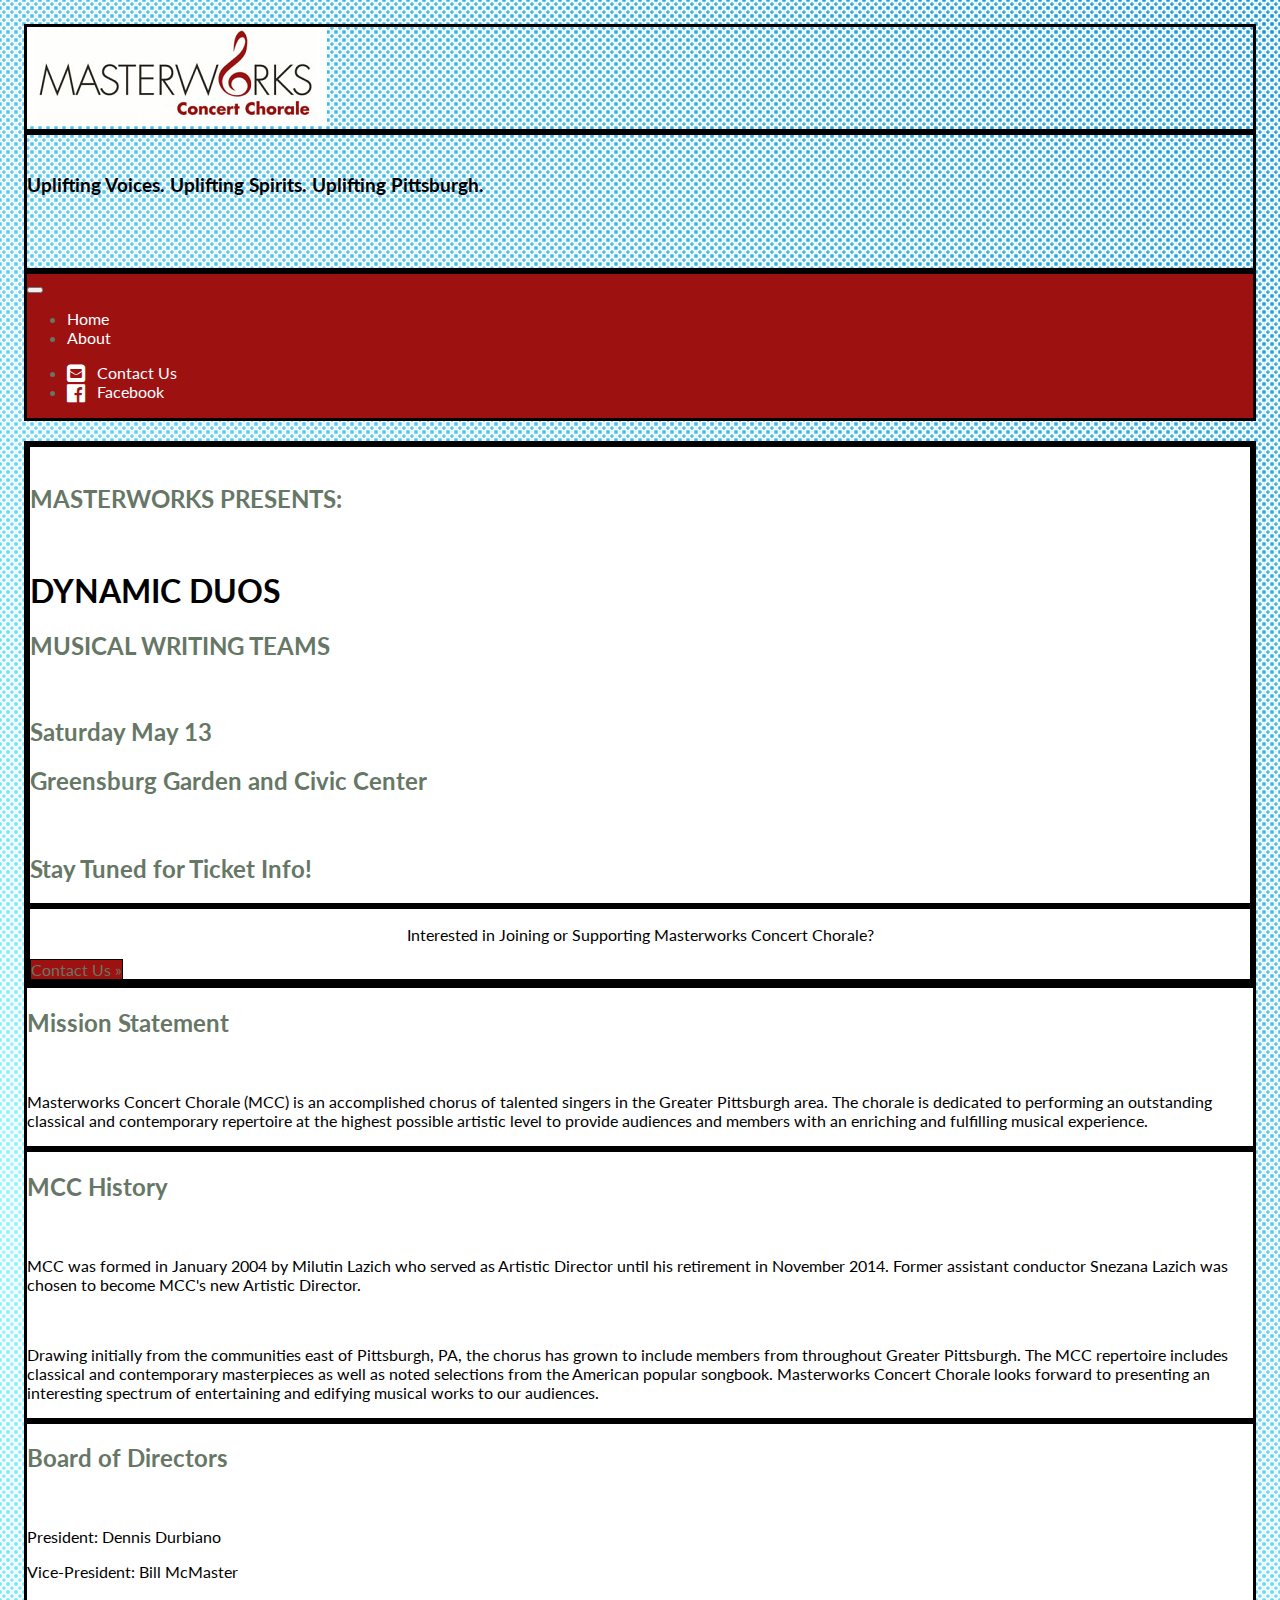
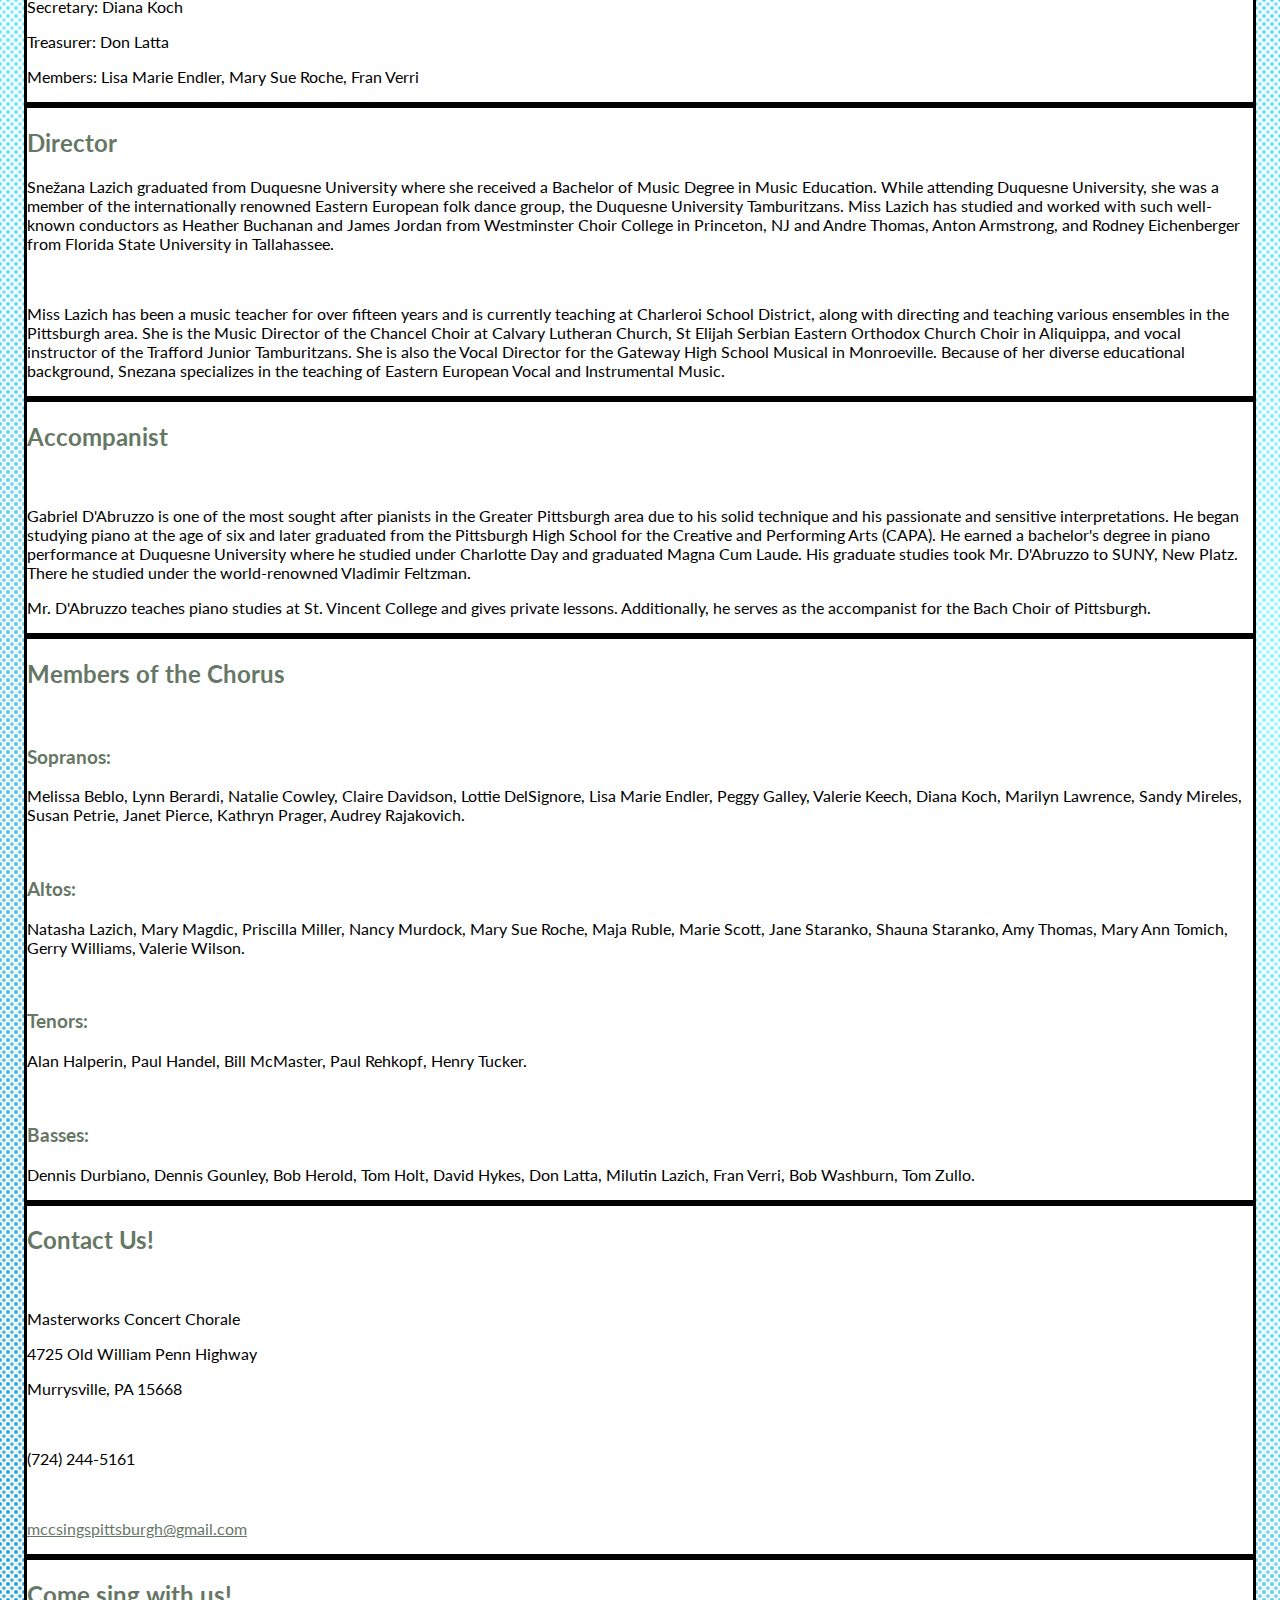
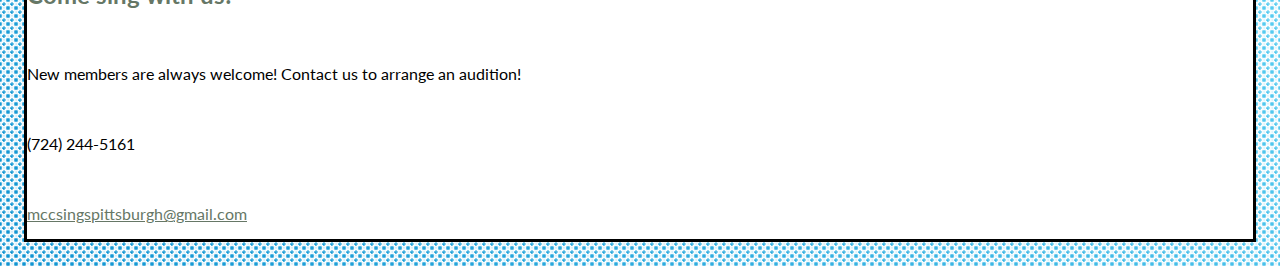
==== index.html @ ab13a17c "Change header styling" ====
<!DOCTYPE html>
<html lang="en">

<head>
    <meta name='description' content='Masterworks Concert Chorale'>
    <meta charset='utf-8'>
    <title>Masterworks Concert Chorale</title>
    <!--Required for responsiveness-->
    <meta name='viewport' content='width=device-width,initial-scale=1'>
    <!--Google Fonts-->
    <link href='https://fonts.googleapis.com/css?family=Lato|Bangers' rel='stylesheet' type='text/css'>
    <!--Font Awesome (for icons)-->
    <link rel='stylesheet' href='https://maxcdn.bootstrapcdn.com/font-awesome/4.4.0/css/font-awesome.min.css'>
    <!--Using Bootstrap-->
    <link rel='stylesheet' href='css/bootstrap.min.css'>
    <!--Using jQuery, required for Bootstrap-->
    <script src='js/jquery-1.11.3.min.js'></script>
    <!--Comics theme styling-->
    <link rel='stylesheet' href='css/comicstyle.css'>
    <!--Favicon-->
    <link rel='icon' href='icon16.png' type='image/png'>
</head>

<body class='blue-dots'>
    <!-- Facebook root div and script for like/share buttons-->
    <div id='fb-root'></div>
    <script>
        (function(d, s, id) {
            var js, fjs = d.getElementsByTagName(s)[0];
            if (d.getElementById(id)) return;
            js = d.createElement(s);
            js.id = id;
            js.src = '//connect.facebook.net/en_US/sdk.js#xfbml=1&version=v2.5';
            fjs.parentNode.insertBefore(js, fjs);
        }(document, 'script', 'facebook-jssdk'));
    </script>
    <!-- End Facebook like/share root div and script-->
    <!-- Start Bootstrap container -->
    <div class="container">
        <!--Start Header-->
        <div class='row text-center pagination-centered adjust-vert'>
            <div class='col-md-4'>
                <div class='thumbnail thumbnail-header-logo' data-bind="click: viewModel.showHome">
                    <a data-bind="click: viewModel.showHome">
                        <img class='header-logo' src='images/logo.png' alt='Masterworks Concert Chorale'>
                    </a>
                </div>
            </div>
            <div class='col-md-8 tagline-column'>
                <div class='thumbnail tagline'>
                    <a class="tagline-link" data-bind="click: viewModel.showAbout">
                        <h3 class='tagline-break'>Uplifting Voices.  Uplifting Spirits.<br>Uplifting Pittsburgh.</h3>
                        <h3 class='tagline-no-break'>Uplifting Voices.  Uplifting Spirits.  Uplifting Pittsburgh.</h3>
                    </a>
                </div>
            </div>
        </div>
        <!--End Header-->
        <!--Start Navbar-->
        <nav class='navbar navbar-inverse'>
            <div class='container-fluid'>
                <div class='navbar-header'>
                    <button type='button' class='navbar-toggle collapsed' data-toggle='collapse' data-target='#navbar' aria-expanded='false' aria-controls='navbar'>
                        <span class='sr-only'>Toggle navigation</span>
                        <span class='icon-bar'></span>
                        <span class='icon-bar'></span>
                        <span class='icon-bar'></span>
                    </button>
                    <a class='navbar-brand' data-bind="click: viewModel.showHome">Masterworks Concert Chorale</a>
                </div>
                <div id='navbar' class='navbar-collapse collapse'>
                    <ul class='nav navbar-nav'>
                        <li><a data-bind="click: viewModel.showHome">Home</a></li>
                        <li><a data-bind="click: viewModel.showAbout">About</a></li>
                    </ul>
                    <ul class='nav navbar-nav navbar-right'>
                        <li class='nav-li-large'><a data-bind="click: viewModel.showContact"><i class='fa fa-envelope-square fa-lg'></i>&nbsp;&nbsp;&nbsp;Contact Us</a></li>
                        <li title='Facebook'><a href='https://www.facebook.com/Masterworks-Concert-Chorale-152919821389553/' target='_blank'><i class='fa fa-facebook-official fa-lg' ></i>&nbsp;&nbsp;&nbsp;Facebook</a></li>
                    </ul>
                </div>
                <!--/.nav-collapse -->
            </div>
            <!--/.container-fluid -->
        </nav>
        <!--End Navbar-->
        <!--Start Home Content-->
        <div id="home" data-bind="visible: homeVisible()">
            <div class="jumbotron text-center pagination-centered">
                <div class="thumbnail">
                    <div class="caption center-thumbnail fancy">
                        <br>
                        <span class="red-text fancy"><h2>MASTERWORKS PRESENTS:</h2></span>
                        <br>
                        <h1 class='black'>DYNAMIC DUOS</h1>
                        <span class="fancy"><h2>MUSICAL WRITING TEAMS</h2></span>
                        <br>
                        <span class="black"><h2>Saturday May 13</h2></span>
                        <span class="black"><h2>Greensburg Garden and Civic Center</h2></span>
                        <br>
                        <span class="red-text fancy"><h2>Stay Tuned for Ticket Info!</h2></span>
                    </div>
                </div>
                <div class="thumbnail">
                    <div class="caption center-thumbnail">
                        <p>Interested in Joining or Supporting Masterworks Concert Chorale?</p>
                        <p></p>
                        <a class="btn btn-lg btn-primary" data-bind="click: viewModel.showContact" role="button">Contact Us &raquo;</a>
                    </div>
                </div>
            </div>
        </div>
        <!--End Home Content-->
        <!--Start About Content-->
        <div id="about" data-bind="visible: aboutVisible()">
            <div class="jumbotron">
                <h2>Mission Statement</h2>
                <br>
                <p>Masterworks Concert Chorale (MCC) is an accomplished chorus of talented singers in the Greater Pittsburgh area. The chorale is dedicated to performing an outstanding classical and contemporary repertoire at the highest possible artistic
                    level to provide audiences and members with an enriching and fulfilling musical experience.
                </p>
            </div>
            <div class="jumbotron">
                <h2>MCC History</h2>
                <br>
                <p>MCC was formed in January 2004 by Milutin Lazich who served as Artistic Director until his retirement in November 2014. Former assistant conductor Snezana Lazich was chosen to become MCC's new Artistic Director.</p>
                <br>
                <p>Drawing initially from the communities east of Pittsburgh, PA, the chorus has grown to include members from throughout Greater Pittsburgh. The MCC repertoire includes classical and contemporary masterpieces as well as noted selections
                    from the American popular songbook. Masterworks Concert Chorale looks forward to presenting an interesting spectrum of entertaining and edifying musical works to our audiences.
                </p>
            </div>
            <div class="jumbotron">
                <h2>Board of Directors</h2>
                <br>
                <p>President: Dennis Durbiano</p>
                <p>Vice-President: Bill McMaster</p>
                <p>Secretary: Diana Koch</p>
                <p>Treasurer: Don Latta</p>
                <p>Members: Lisa Marie Endler, Mary Sue Roche, Fran Verri</p>
            </div>
            <div class="jumbotron">
                <h2>Director</h2>
                <p>Snežana Lazich graduated from Duquesne University where she received a Bachelor of Music Degree in Music Education. While attending Duquesne University, she was a member of the internationally renowned Eastern European folk dance group,
                    the Duquesne University Tamburitzans. Miss Lazich has studied and worked with such well-known conductors as Heather Buchanan and James Jordan from Westminster Choir College in Princeton, NJ and Andre Thomas, Anton Armstrong, and Rodney
                    Eichenberger from Florida State University in Tallahassee.</p>
                <br>
                <p>Miss Lazich has been a music teacher for over fifteen years and is currently teaching at Charleroi School District, along with directing and teaching various ensembles in the Pittsburgh area. She is the Music Director of the Chancel Choir
                    at Calvary Lutheran Church, St Elijah Serbian Eastern Orthodox Church Choir in Aliquippa, and vocal instructor of the Trafford Junior Tamburitzans. She is also the Vocal Director for the Gateway High School Musical in Monroeville.
                    Because of her diverse educational background, Snezana specializes in the teaching of Eastern European Vocal and Instrumental Music. </p>
            </div>
            <div class="jumbotron">
                <h2>Accompanist</h2>
                <br>
                <p>Gabriel D'Abruzzo is one of the most sought after pianists in the Greater Pittsburgh area due to his solid technique and his passionate and sensitive interpretations. He began studying piano at the age of six and later graduated from the
                    Pittsburgh High School for the Creative and Performing Arts (CAPA). He earned a bachelor's degree in piano performance at Duquesne University where he studied under Charlotte Day and graduated Magna Cum Laude. His graduate studies
                    took Mr. D'Abruzzo to SUNY, New Platz. There he studied under the world-renowned Vladimir Feltzman.
                    <br>
                    <p>Mr. D'Abruzzo teaches piano studies at St. Vincent College and gives private lessons. Additionally, he serves as the accompanist for the Bach Choir of Pittsburgh.</p>
            </div>
            <div class="jumbotron">
                <h2>Members of the Chorus</h2>
                <br>
                <h3>Sopranos:</h3>
                <p>Melissa Beblo, Lynn Berardi, Natalie Cowley, Claire Davidson, Lottie DelSignore, Lisa Marie Endler, Peggy Galley, Valerie Keech, Diana Koch, Marilyn Lawrence, Sandy Mireles, Susan Petrie, Janet Pierce, Kathryn Prager, Audrey Rajakovich.</p>
                <br>
                <h3>Altos:</h3>
                <p>Natasha Lazich, Mary Magdic, Priscilla Miller, Nancy Murdock, Mary Sue Roche, Maja Ruble, Marie Scott, Jane Staranko, Shauna Staranko, Amy Thomas, Mary Ann Tomich, Gerry Williams, Valerie Wilson.</p>
                <br>
                <p>
                    <h3>Tenors:</h3>
                    <p>Alan Halperin, Paul Handel, Bill McMaster, Paul Rehkopf, Henry Tucker.</p>
                    <br>
                    <p>
                        <h3>Basses:</h3>
                        <p>Dennis Durbiano, Dennis Gounley, Bob Herold, Tom Holt, David Hykes, Don Latta, Milutin Lazich, Fran Verri, Bob Washburn, Tom Zullo.</p>
            </div>
        </div>
        <!--End About Content-->
        <!--Start Contact Content-->
        <div id="contact" data-bind="visible: contactVisible()">
            <div class="jumbotron">
                <h2>Contact Us!</h2>
                <br>
                <p>Masterworks Concert Chorale</p>
                <p>4725 Old William Penn Highway</p>
                <p>Murrysville, PA 15668</p>
                <br>
                <p>(724) 244-5161</p>
                <br>
                <p><a href="mailto:mccsingspittsburgh@gmail.com"><u>mccsingspittsburgh@gmail.com</u></a></p>
            </div>
            <div class="jumbotron">
                <h2>Come sing with us!</h2>
                <br>
                <p>New members are always welcome! Contact us to arrange an audition!</p>
                <br>
                <p>(724) 244-5161</p>
                <br>
                <p><a href="mailto:mccsingspittsburgh@gmail.com"><u>mccsingspittsburgh@gmail.com</u></a></p>
            </div>
        </div>
        <!--End Contact Content-->
        <!--Start Footer-->
        <div class='row adjust-vert'>
            <div class='col-md-12'>
                <div class='fb-like' data-href='http://www.mccsings.com' data-layout='button' data-action='like' data-show-faces='false' data-share='true'>
                </div>
            </div>
        </div>
        <!--End Footer-->
    </div>
    <!--End outer container-->
    <!-- Bootstrap core JavaScript -->
    <!-- Placed at the end of the document so the pages load faster -->
    <script src='https://ajax.googleapis.com/ajax/libs/jquery/1.11.3/jquery.min.js'></script>
    <script src='js/bootstrap.min.js'></script>
    <script src="js/knockout-3.4.0.js"></script>
    <script src="js/app.js"></script>
</body>

</html>
---- css/comicstyle.css ----
/* Source for background-image: https://codepen.io/aanjulena/pen/xGrKh */

.blue-dots {
    padding: 1em;
    background-size: 8px 8px, 8px 8px, 8px 8px, 8px 8px, 8px 8px, 100% 100%;
    background-image: radial-gradient(ellipse farthest-corner, rgba(0, 0, 0, 0) 0%, rgba(0, 0, 0, 0) 35%, #ffffff 30%, #ffffff 40%, rgba(0, 0, 0, 0) 90%), radial-gradient(ellipse farthest-corner at 0px 0px, rgba(0, 0, 0, 0) 0%, rgba(0, 0, 0, 0) 20%, #ffffff 15%, #ffffff 20%, rgba(0, 0, 0, 0) 50%), radial-gradient(ellipse farthest-corner at 8px 8px, rgba(0, 0, 0, 0) 0%, rgba(0, 0, 0, 0) 20%, #ffffff 15%, #ffffff 20%, rgba(0, 0, 0, 0) 50%), radial-gradient(ellipse farthest-corner at 0px 8px, rgba(0, 0, 0, 0) 0%, rgba(0, 0, 0, 0) 20%, #ffffff 15%, #ffffff 20%, rgba(0, 0, 0, 0) 40%), radial-gradient(ellipse farthest-corner at 8px 0px, rgba(0, 0, 0, 0) 0%, rgba(0, 0, 0, 0) 20%, #ffffff 15%, #ffffff 20%, rgba(0, 0, 0, 0) 50%), linear-gradient(40deg, #038ecf 0, #51cbf1 30%, #7ff9ff 50%, #51cbf1 70%, #038ecf 100%);
}

* {
    font-family: 'Lato', sans-serif;
    color: #676;
}

body {
    padding-top: 20px;
    padding-bottom: 20px;
    background-color: #FFF;
}

i {
    color: white;
}

.btn {
    border-radius: 0px;
}

.btn-primary {
    background-color: #9e1111;
    border: 1px solid #000;
}

.btn-primary:hover, .btn-primary:focus, .btn-primary:active, .btn-primary.active {
    background-color: #040439;
    color: white;
    border: 1px solid #dba34c;
}

.caption h3 {
    text-align: center;
}

.caption p {
    text-align: center;
}

.dropdown-menu>li>a {
    border: 1px solid white;
}

.dropdown-menu>li>a:hover, .dropdown-menu>li>a:focus {
    background-color: white;
    color: #9e1111;
    border: 1px solid #dba34c;
}

.fancy {
    font-family: 'Bangers', cursive;
}

.header-logo {
    background-color: white;
}

.col-md-4 {
    border-radius: 0px;
}

.container .jumbotron {
    border-radius: 0px;
}

.jumbotron {
    border: 3px solid #000;
    background-color: #fff;
}

.jumbotron p {
    color: black;
}

.jumbotron .img-responsive {
    margin: 0 auto;
}

a, a:hover {
    text-decoration: none;
}

a:hover {
    color: #040439;
}

.navbar-inverse .navbar-brand {
    color: white;
}

.navbar-inverse .nav>li>a {
    color: white;
    background-color: #9e1111;
}

.navbar-inverse .navbar-brand:hover {
    color: white;
    background-color: rgb(72, 72, 72);
}

.navbar {
    border: 3px solid black;
    border-radius: 0px;
    margin-bottom: 20px;
    background-color: #9e1111;
}

.navbar-inverse .nav>li>a:hover, .nav>li>a:focus {
    background-color: #040439;
}

.navbar-brand {
    display: none;
}

.red-text {
    color: #9e1111;
}

.black {
    color: black;
}

.tagline a h3 {
    color: #000;
}

.tagline-link:hover {
    text-decoration: none;
}

.tagline-break:hover {
    color: #9e1111;
}

.tagline-no-break:hover {
    color: #9e1111;
}

.thumbnail {
    border: 3px solid #000;
    border-radius: 0px;
}

#mcc-presents {
    color: #000;
}

@media only screen and (min-width: 1200px) {
    .tagline {
        padding-top: 20px;
        padding-left: auto;
        padding-right: auto;
        height: 113px;
    }
    .tagline-no-break {
        display: block;
    }
    .tagline-break {
        display: none;
    }
}

@media only screen and (max-width: 1199px) {
    .thumbnail-header-logo {
        height: 103px;
    }
    .tagline {
        padding-top: 20px;
        padding-left: 30px;
        padding-right: 30px;
        height: 103px;
    }
    .tagline-break {
        display: none;
    }
    .tagline-no-break {
        display: block;
        font-size: 21px;
    }
}

@media only screen and (max-width: 991px) {
    .thumbnail-header-logo {
        height: 86px;
    }
    .tagline {
        padding-top: 5px;
        padding-left: 40px;
        padding-right: 40px;
        height: 86px;
    }
    .tagline a h3 {
        font-size: 20px;
    }
    .glyphicon-star {
        display: none;
    }
}

@media only screen and (max-width: 990px) {
    .header-logo {
        margin: 0px;
        display: block;
        min-width: 200px;
        width: 200px;
    }
    .tagline-column {
        width: 100%;
    }
    .tagline {
        height: 86px;
        width: 100%;
    }
    .tagline a h3 {
        font-size: 20px;
    }
    .tagline-break {
        display: block;
        margin-top: 15px;
    }
    .tagline-no-break {
        display: none;
    }
    .navbar-brand {
        display: block;
    }
    .jumbotron {
        padding-right: 45px;
        padding-left: 45px;
    }
}

@media only screen and (max-width: 685px) {
    .header-logo {
        margin: 0px;
        display: block;
        min-width: 200px;
        width: 200px;
    }
    .tagline-column {
        width: 100%;
    }
    .tagline {
        width: 100%;
    }
    .tagline a h3 {
        font-size: 18px;
    }
    .tagline-break {
        display: block;
        margin-top: 15px;
    }
    .tagline-no-break {
        display: none;
    }
    .navbar-brand {
        display: block;
    }
    .jumbotron {
        padding-right: 45px;
        padding-left: 45px;
    }
}

@media only screen and (max-width: 650px) {
    .header-logo {
        margin: 0px;
        display: block;
        min-width: 200px;
        width: 200px;
    }
    .tagline-column {
        width: 100%;
    }
    .tagline {
        width: 100%;
    }
    .tagline a h3 {
        font-size: 16px;
    }
    .tagline-break {
        display: block;
        margin-top: 17px;
    }
    .tagline-no-break {
        display: none;
    }
    .navbar-brand {
        display: block;
    }
    .jumbotron {
        padding-right: 45px;
        padding-left: 45px;
    }
}

@media only screen and (min-width: 600px) and (max-width: 991px) {
    .adjust-vert {
        display: flex;
        flex-direction: row;
    }
    .adjust-vert>[class^="col-"], .adjust-vert>[class*=" col-"] {
        display: flex;
        align-items: center;
    }
}

@media only screen and (min-width: 600px) and (max-width: 620px) {
    .tagline a h3 {
        font-size: 14px;
    }
}

@media only screen and (max-width: 599px) {
    .tagline {
        display: none;
    }
    .header-logo {
        margin: 0 auto;
        max-width: 100%;
        display: block;
        width: 200px;
        height: 83px;
    }
}

@media only screen and (min-width: 320px) and (max-width: 420px) {
    .navbar-brand {
        font-size: 13px;
    }
    .jumbotron p {
        font-size: 14px;
    }
    .jumbotron {
        padding-right: 15px;
        padding-left: 15px;
    }
    .btn-lg {
        font-size: 16px;
    }
}

@media only screen and (max-width: 319px) {
    .navbar-brand {
        font-size: 11px;
    }
    .jumbotron p {
        font-size: 14px;
    }
    .jumbotron {
        padding-right: 15px;
        padding-left: 15px;
    }
    .btn-lg {
        font-size: 14px;
    }
}
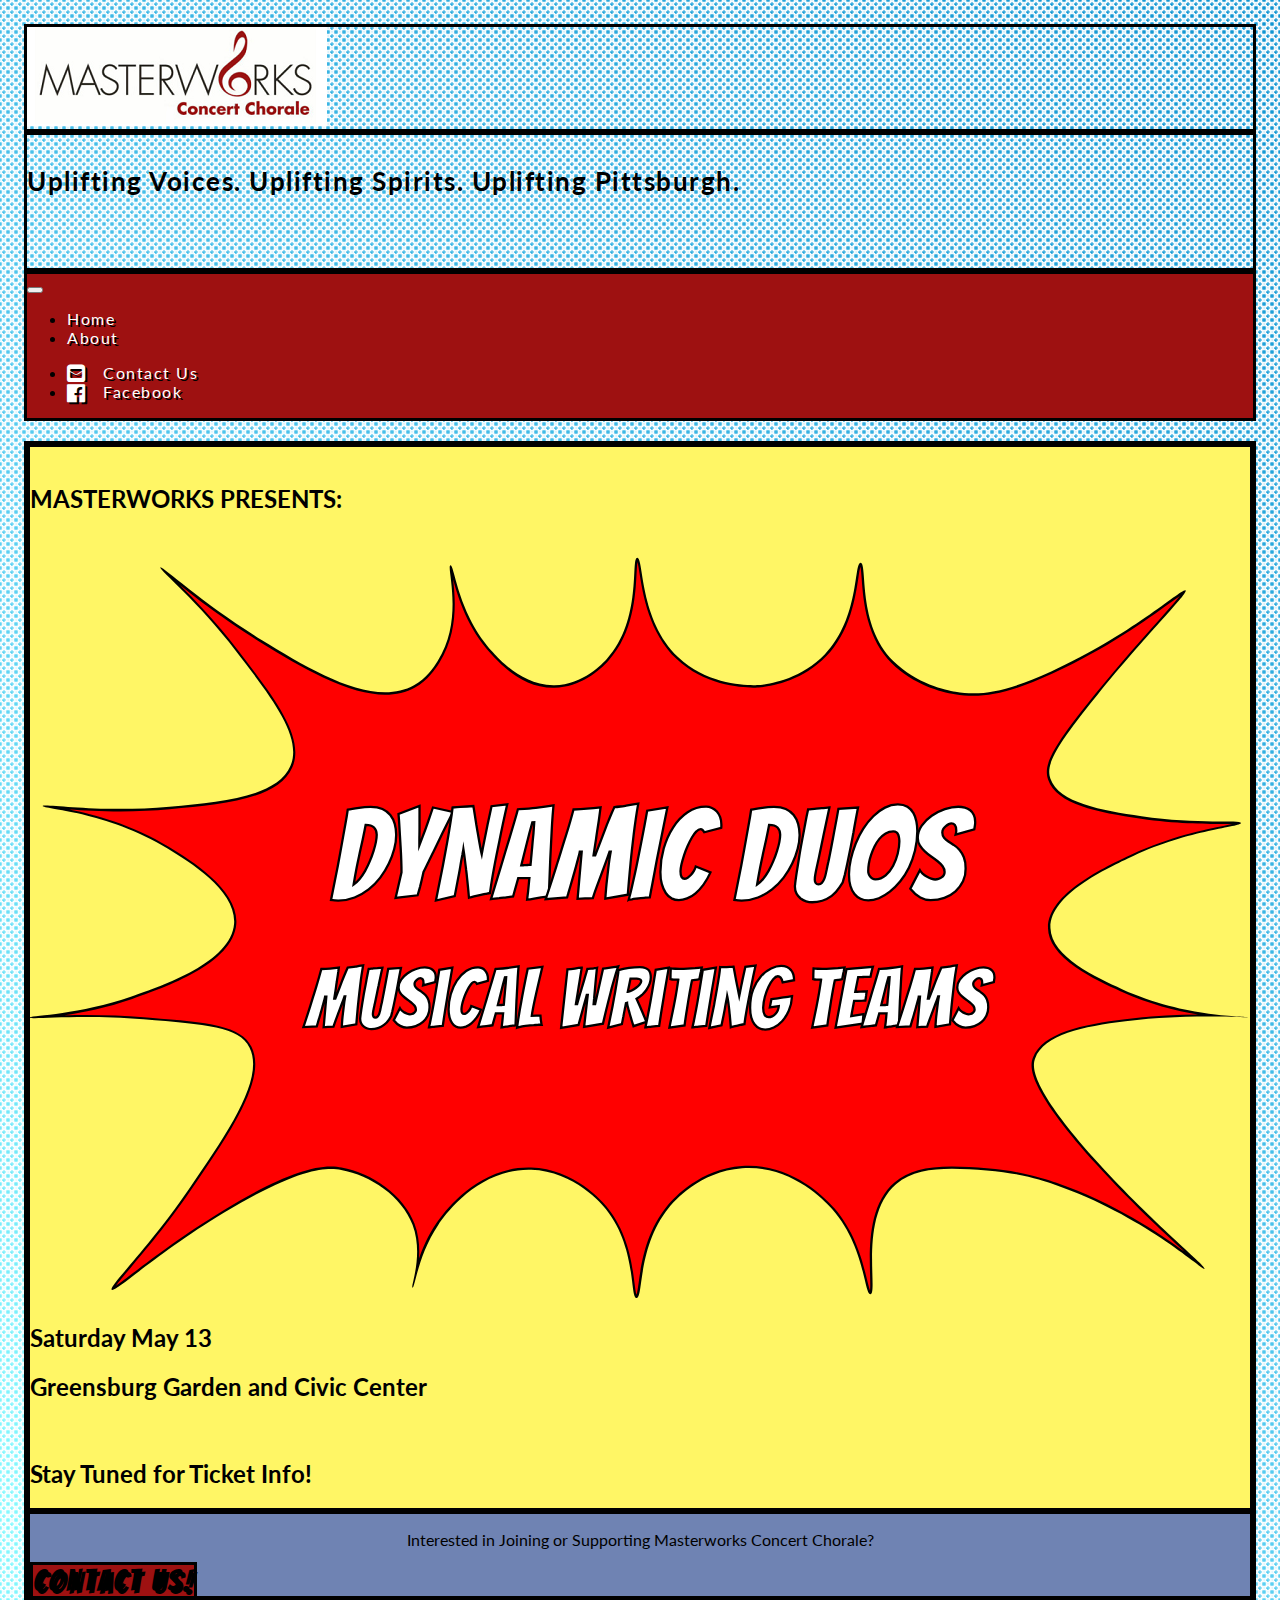
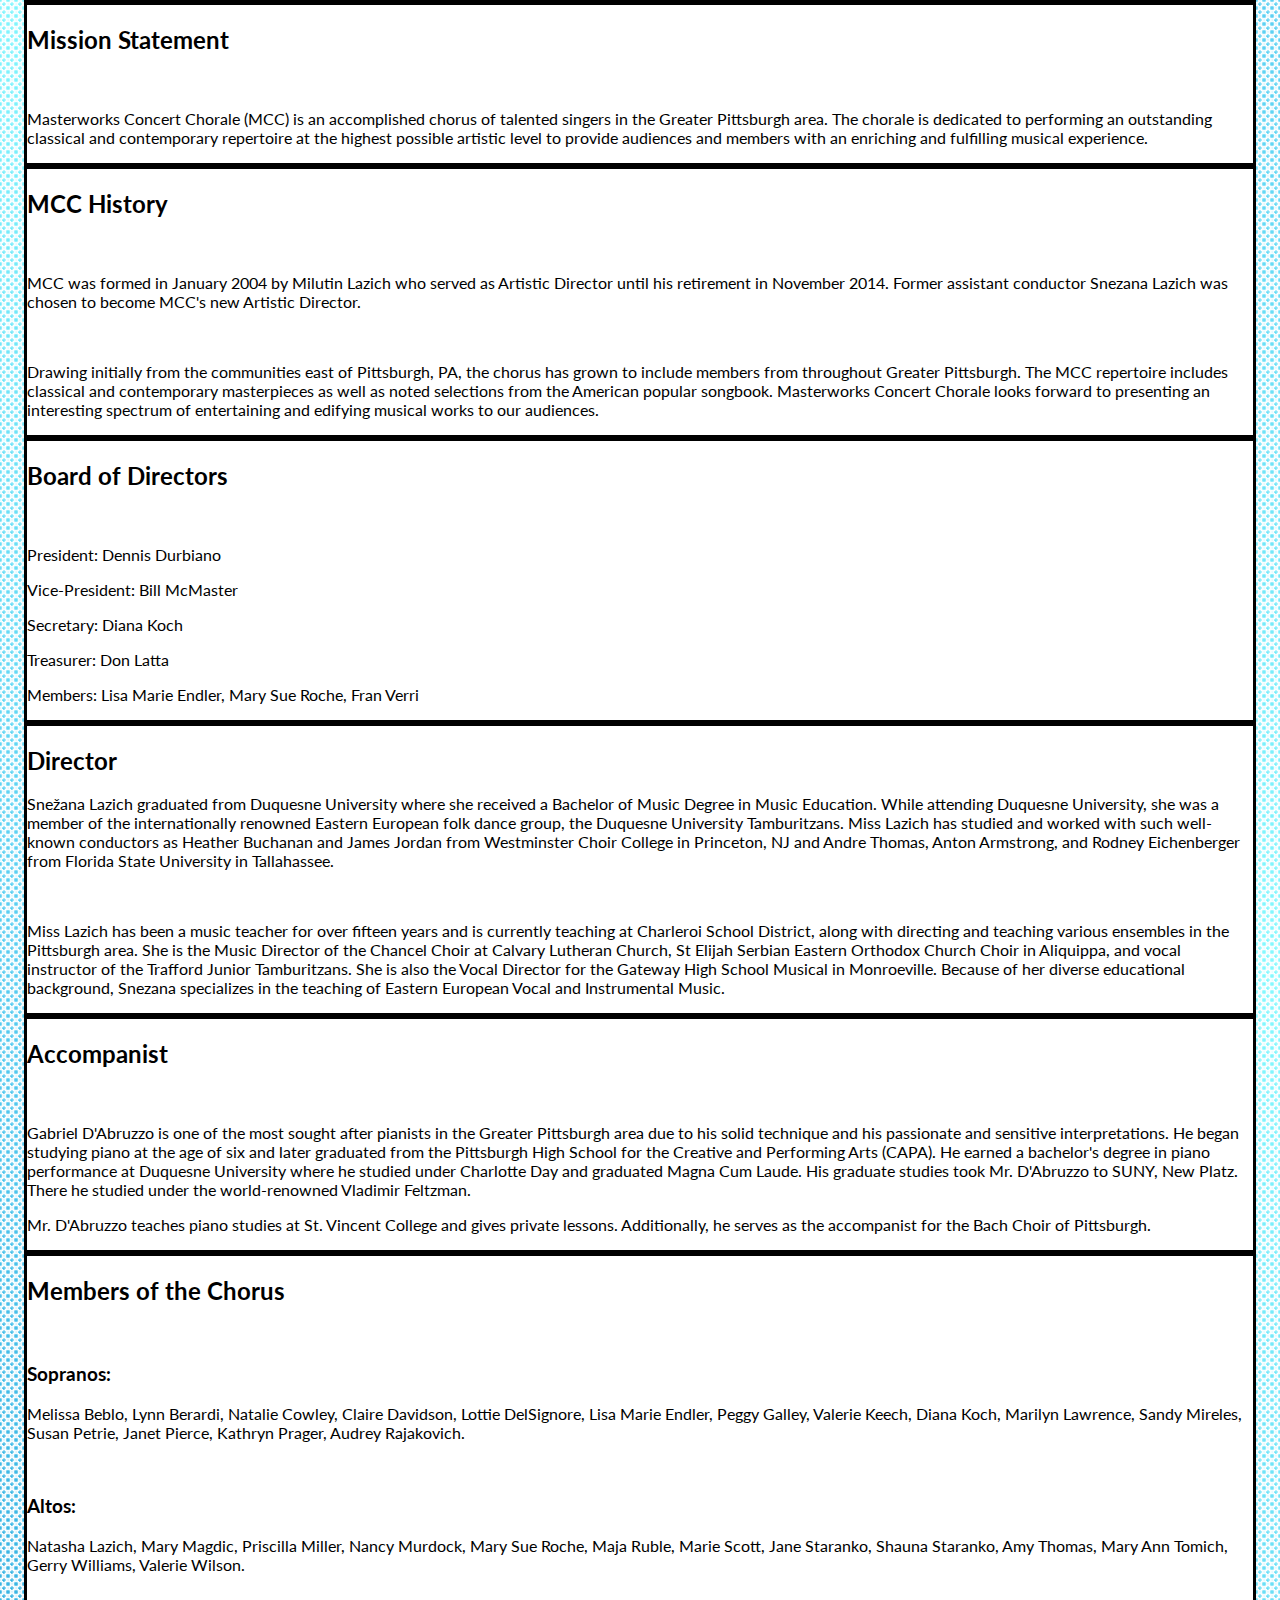
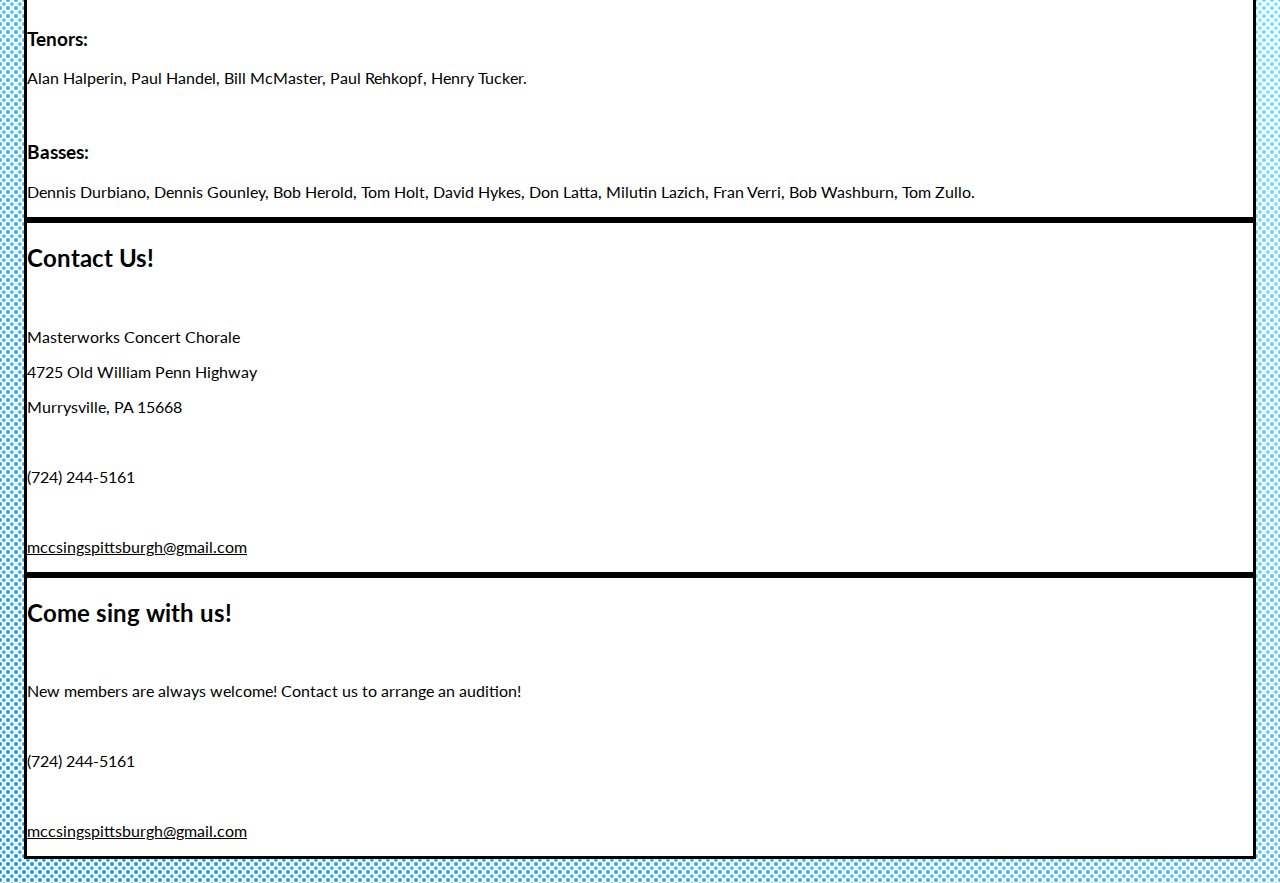
==== commit 556fa3c7: "Add responsive starburst" ====
--- a/index.html
+++ b/index.html
@@ -86,25 +86,31 @@
         <!--Start Home Content-->
         <div id="home" data-bind="visible: homeVisible()">
             <div class="jumbotron text-center pagination-centered">
-                <div class="thumbnail">
+                <div class="thumbnail yellow-background">
                     <div class="caption center-thumbnail fancy">
                         <br>
                         <span class="red-text fancy"><h2>MASTERWORKS PRESENTS:</h2></span>
                         <br>
-                        <h1 class='black'>DYNAMIC DUOS</h1>
-                        <span class="fancy"><h2>MUSICAL WRITING TEAMS</h2></span>
-                        <br>
-                        <span class="black"><h2>Saturday May 13</h2></span>
-                        <span class="black"><h2>Greensburg Garden and Civic Center</h2></span>
+                        <div class='starburst-container'>
+                            <picture class='starburst'>
+                                <source media='(min-width: 1200px)' srcset='images/starburst_width_982px.svg'>
+                                <source media='(min-width: 992px) and (max-width: 1199px)' srcset='images/starburst_width_782px.svg'>
+                                <source media='(min-width: 768px) and (max-width: 991px)' srcset='images/starburst_width_562px.svg'>
+                                <source media='(min-width: 576px) and (max-width: 767px)' srcset='images/starburst_width_375px.svg'>
+                                <img class='starburst' src='images/starburst_width_194px.svg' alt='Dynamic Duos: Musical Writing Teams'>
+                            </picture>
+                        </div>
+                        <span class="black comic"><h2>Saturday May 13</h2></span>
+                        <span class="black comic"><h2>Greensburg Garden and Civic Center</h2></span>
                         <br>
                         <span class="red-text fancy"><h2>Stay Tuned for Ticket Info!</h2></span>
                     </div>
                 </div>
-                <div class="thumbnail">
+                <div class="thumbnail blue-steel-background">
                     <div class="caption center-thumbnail">
                         <p>Interested in Joining or Supporting Masterworks Concert Chorale?</p>
                         <p></p>
-                        <a class="btn btn-lg btn-primary" data-bind="click: viewModel.showContact" role="button">Contact Us &raquo;</a>
+                        <a class="btn btn-lg btn-primary" data-bind="click: viewModel.showContact" role="button">Contact Us!</a>
                     </div>
                 </div>
             </div>
--- a/css/comicstyle.css
+++ b/css/comicstyle.css
@@ -1,14 +1,55 @@
-/* Source for background-image: https://codepen.io/aanjulena/pen/xGrKh */
-
 .blue-dots {
+    /* Source for background-image: https://codepen.io/aanjulena/pen/xGrKh */
     padding: 1em;
     background-size: 8px 8px, 8px 8px, 8px 8px, 8px 8px, 8px 8px, 100% 100%;
     background-image: radial-gradient(ellipse farthest-corner, rgba(0, 0, 0, 0) 0%, rgba(0, 0, 0, 0) 35%, #ffffff 30%, #ffffff 40%, rgba(0, 0, 0, 0) 90%), radial-gradient(ellipse farthest-corner at 0px 0px, rgba(0, 0, 0, 0) 0%, rgba(0, 0, 0, 0) 20%, #ffffff 15%, #ffffff 20%, rgba(0, 0, 0, 0) 50%), radial-gradient(ellipse farthest-corner at 8px 8px, rgba(0, 0, 0, 0) 0%, rgba(0, 0, 0, 0) 20%, #ffffff 15%, #ffffff 20%, rgba(0, 0, 0, 0) 50%), radial-gradient(ellipse farthest-corner at 0px 8px, rgba(0, 0, 0, 0) 0%, rgba(0, 0, 0, 0) 20%, #ffffff 15%, #ffffff 20%, rgba(0, 0, 0, 0) 40%), radial-gradient(ellipse farthest-corner at 8px 0px, rgba(0, 0, 0, 0) 0%, rgba(0, 0, 0, 0) 20%, #ffffff 15%, #ffffff 20%, rgba(0, 0, 0, 0) 50%), linear-gradient(40deg, #038ecf 0, #51cbf1 30%, #7ff9ff 50%, #51cbf1 70%, #038ecf 100%);
 }
 
+.starburst-container {
+  width: 100%
+}
+
+.starburst {
+  display: block;
+  margin: auto;
+  width: 100%;
+}
+
+.yellow-background {
+    background-color: #fff665;
+}
+
+.comic {
+  font-family: 'Komika', 'Lato', sans-serif;
+}
+
+.fancy {
+    font-family: 'Bangers', cursive;
+}
+
+.header-logo {
+    background-color: white;
+}
+
+.about-body-text {
+    font-family: 'Lato', sans-serif;
+    color: purple;
+    text-transform: none;
+    letter-spacing: normal;
+}
+
+.blue-steel-background {
+    background-color: #6f83b3;
+}
+
+@font-face {
+    font-family: Komika;
+    src: url(../fonts/Komika_Hand_Bold_Italic.ttf);
+}
+
 * {
+    color: #000;
     font-family: 'Lato', sans-serif;
-    color: #676;
 }
 
 body {
@@ -27,13 +68,17 @@
 
 .btn-primary {
     background-color: #9e1111;
-    border: 1px solid #000;
+    border: 3px solid #000;
+    font-family: 'Bangers', sans-serif;
+    font-size: 30px;
+    letter-spacing: 3px;
+    text-shadow: 3px 3px black;
 }
 
 .btn-primary:hover, .btn-primary:focus, .btn-primary:active, .btn-primary.active {
-    background-color: #040439;
-    color: white;
-    border: 1px solid #dba34c;
+    background-color: #9e1111;
+    border: 3px solid #000;
+    color: #fff665;
 }
 
 .caption h3 {
@@ -54,14 +99,6 @@
     border: 1px solid #dba34c;
 }
 
-.fancy {
-    font-family: 'Bangers', cursive;
-}
-
-.header-logo {
-    background-color: white;
-}
-
 .col-md-4 {
     border-radius: 0px;
 }
@@ -93,10 +130,17 @@
 
 .navbar-inverse .navbar-brand {
     color: white;
+    font-family: 'Komika', 'Lato', sans-serif;
+    letter-spacing: 1.5px;
+    text-shadow: 2px 2px black;
+    background-color: #9e1111;
 }
 
 .navbar-inverse .nav>li>a {
     color: white;
+    font-family: 'Komika', 'Lato', sans-serif;
+    letter-spacing: 1.5px;
+    text-shadow: 2px 2px black;
     background-color: #9e1111;
 }
 
@@ -106,10 +150,10 @@
 }
 
 .navbar {
+    background-color: #9e1111;
     border: 3px solid black;
     border-radius: 0px;
     margin-bottom: 20px;
-    background-color: #9e1111;
 }
 
 .navbar-inverse .nav>li>a:hover, .nav>li>a:focus {
@@ -130,27 +174,18 @@
 
 .tagline a h3 {
     color: #000;
+    letter-spacing: 1.5px;
+    font-family: 'Lato', sans-serif;
+    margin-top: 10px;
 }
 
 .tagline-link:hover {
     text-decoration: none;
-}
-
-.tagline-break:hover {
-    color: #9e1111;
-}
-
-.tagline-no-break:hover {
-    color: #9e1111;
 }
 
 .thumbnail {
     border: 3px solid #000;
     border-radius: 0px;
-}
-
-#mcc-presents {
-    color: #000;
 }
 
 @media only screen and (min-width: 1200px) {
@@ -162,6 +197,7 @@
     }
     .tagline-no-break {
         display: block;
+        font-size: 26px;
     }
     .tagline-break {
         display: none;
@@ -198,10 +234,7 @@
         height: 86px;
     }
     .tagline a h3 {
-        font-size: 20px;
-    }
-    .glyphicon-star {
-        display: none;
+        font-size: 16px;
     }
 }
 
@@ -220,7 +253,7 @@
         width: 100%;
     }
     .tagline a h3 {
-        font-size: 20px;
+        font-size: 16px;
     }
     .tagline-break {
         display: block;
@@ -228,9 +261,6 @@
     }
     .tagline-no-break {
         display: none;
-    }
-    .navbar-brand {
-        display: block;
     }
     .jumbotron {
         padding-right: 45px;
@@ -261,9 +291,6 @@
     .tagline-no-break {
         display: none;
     }
-    .navbar-brand {
-        display: block;
-    }
     .jumbotron {
         padding-right: 45px;
         padding-left: 45px;
@@ -292,9 +319,6 @@
     }
     .tagline-no-break {
         display: none;
-    }
-    .navbar-brand {
-        display: block;
     }
     .jumbotron {
         padding-right: 45px;
@@ -313,6 +337,12 @@
     }
 }
 
+@media only screen and (max-width: 767px) {
+    .navbar-brand {
+        display: block;
+    }
+}
+
 @media only screen and (min-width: 600px) and (max-width: 620px) {
     .tagline a h3 {
         font-size: 14px;
@@ -330,12 +360,21 @@
         width: 200px;
         height: 83px;
     }
+    .navbar-brand {
+        font-size: 15px;
+    }
+}
+
+@media only screen and (max-width: 460px) {
+    .navbar-brand {
+        font-size: 12px;
+    }
+    .navbar-inverse .navbar-brand {
+        font-family: 'Lato', sans-serif;
+    }
 }
 
 @media only screen and (min-width: 320px) and (max-width: 420px) {
-    .navbar-brand {
-        font-size: 13px;
-    }
     .jumbotron p {
         font-size: 14px;
     }
@@ -344,7 +383,7 @@
         padding-left: 15px;
     }
     .btn-lg {
-        font-size: 16px;
+        font-size: 20px;
     }
 }
 
@@ -360,6 +399,6 @@
         padding-left: 15px;
     }
     .btn-lg {
-        font-size: 14px;
-    }
-}
+        font-size: 18px;
+    }
+}
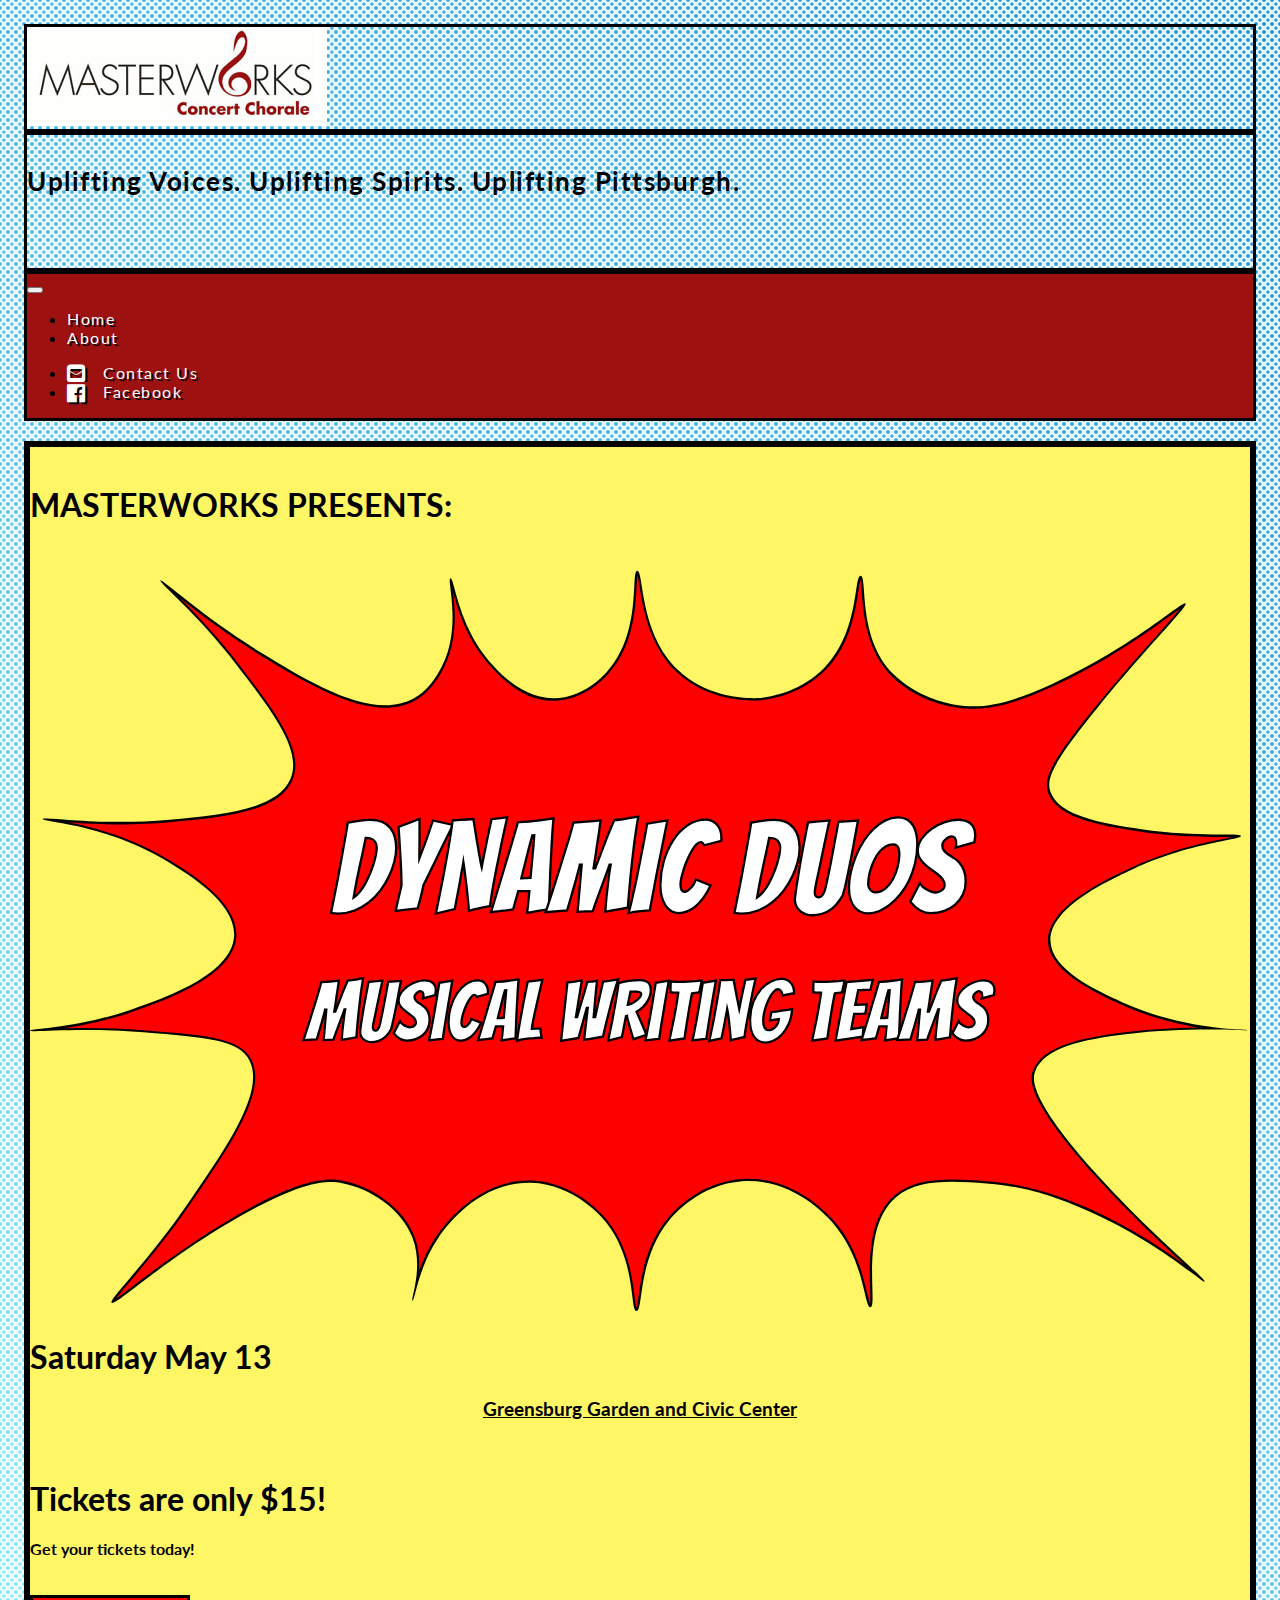
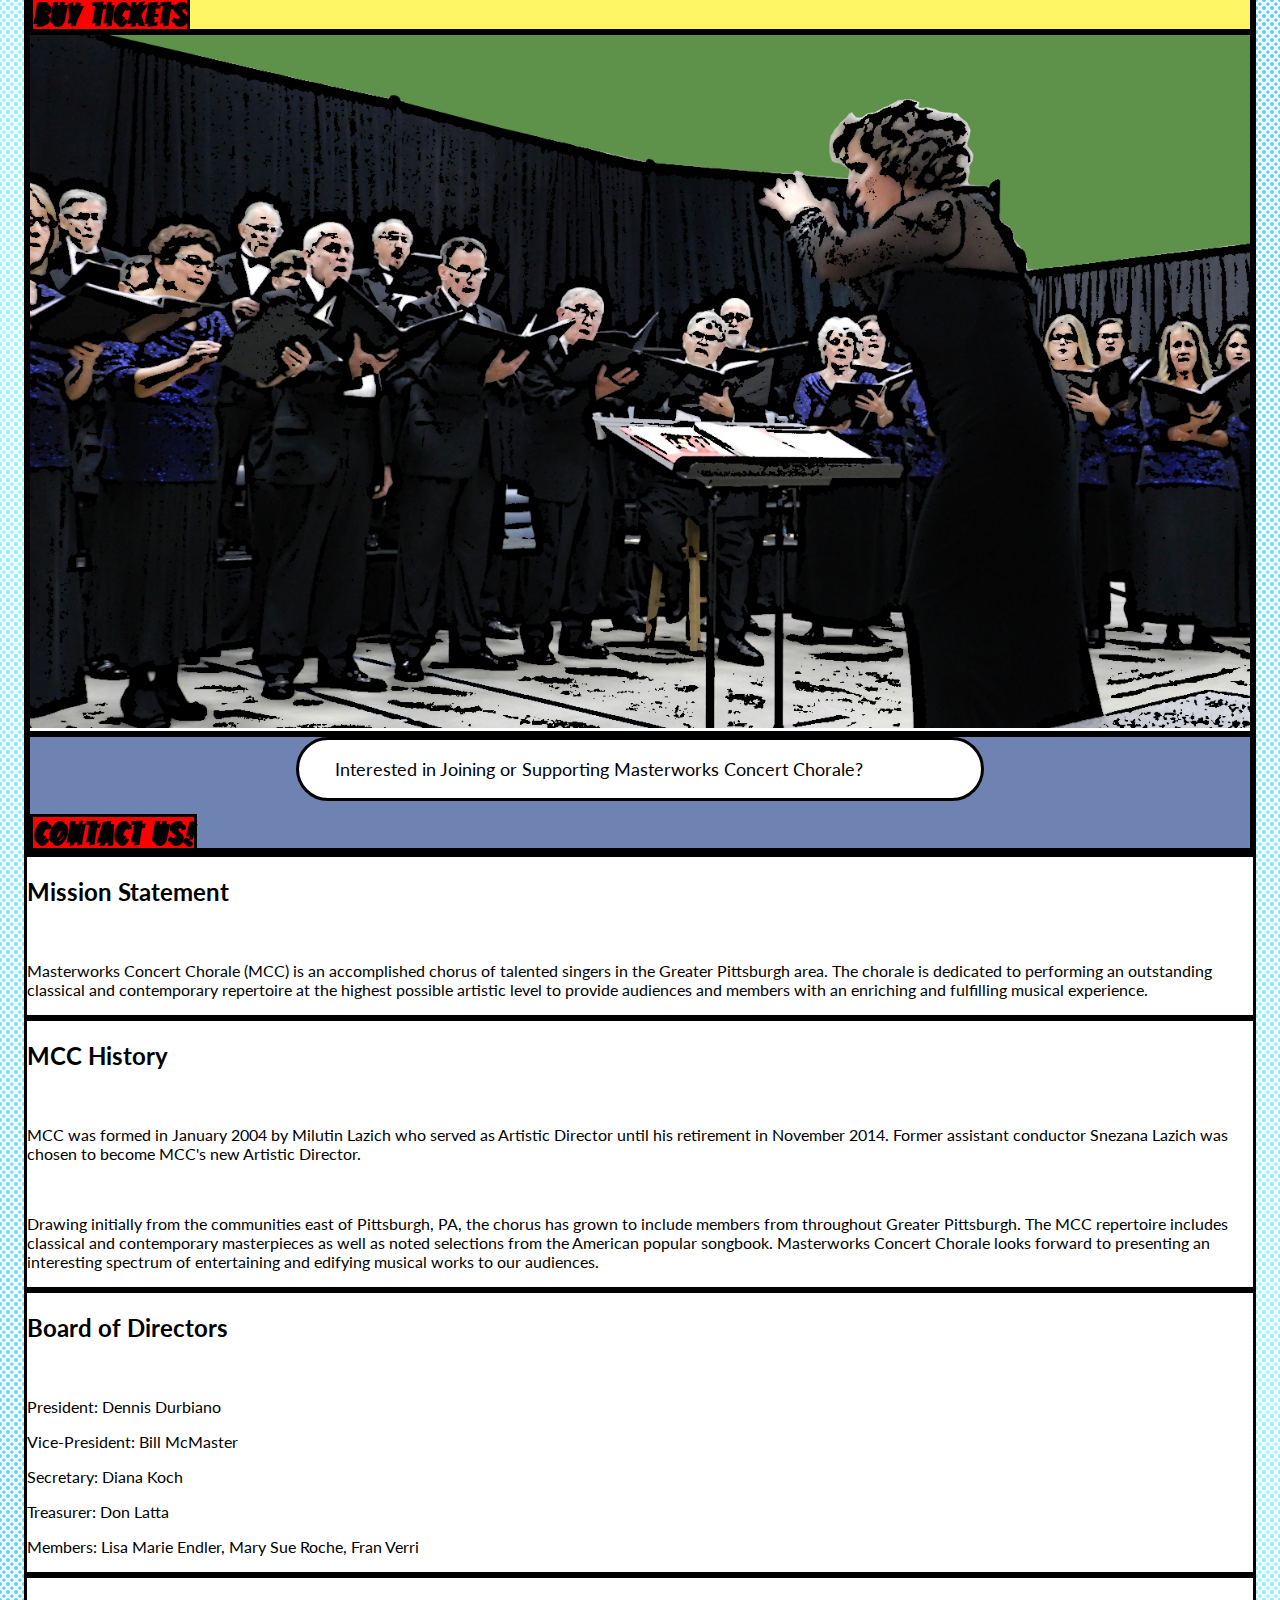
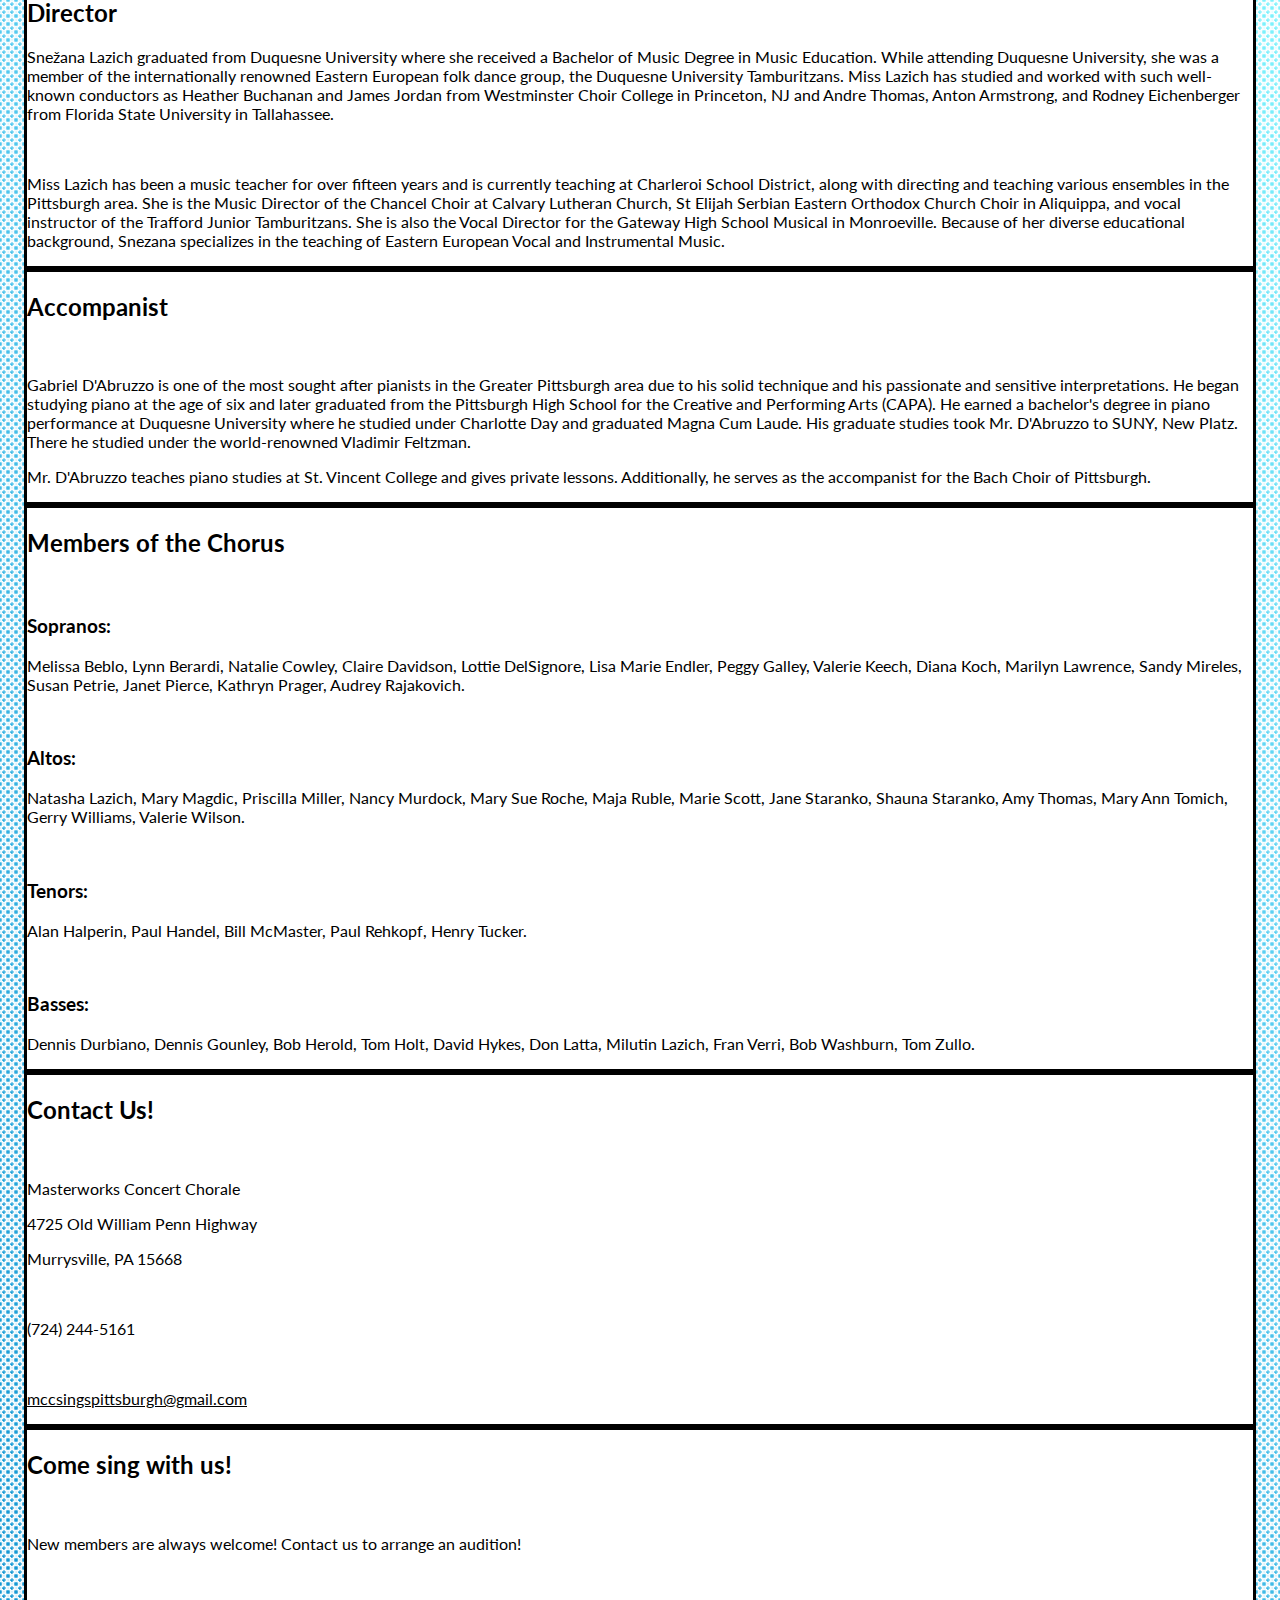
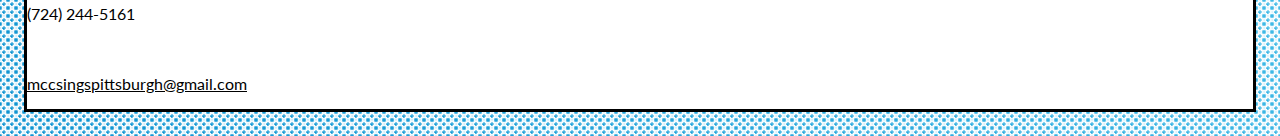
==== commit ff476326: "Add green comic panel" ====
--- a/index.html
+++ b/index.html
@@ -89,7 +89,7 @@
                 <div class="thumbnail yellow-background">
                     <div class="caption center-thumbnail fancy">
                         <br>
-                        <span class="red-text fancy"><h2>MASTERWORKS PRESENTS:</h2></span>
+                        <span class="caped-crusader-purple-text fancy"><h1>MASTERWORKS PRESENTS:</h1></span>
                         <br>
                         <div class='starburst-container'>
                             <picture class='starburst'>
@@ -100,15 +100,22 @@
                                 <img class='starburst' src='images/starburst_width_194px.svg' alt='Dynamic Duos: Musical Writing Teams'>
                             </picture>
                         </div>
-                        <span class="black comic"><h2>Saturday May 13</h2></span>
-                        <span class="black comic"><h2>Greensburg Garden and Civic Center</h2></span>
+                        <span class="black fancy"><h1>Saturday May 13</h1></span>
+                        <a class='comic venue-link' target='_blank' href='http://www.thepalacetheatre.org/ggcc/'><h3>Greensburg Garden and Civic Center</h3></a>
                         <br>
-                        <span class="red-text fancy"><h2>Stay Tuned for Ticket Info!</h2></span>
+                        <span class="caped-crusader-purple-text fancy"><h1>Tickets are only $15!</h1></span>
+                        <span class="black comic"><h4>Get your tickets today!</h4></span><br>
+                        <a class="btn btn-lg btn-primary" target='_blank' href='https://itkt.choicecrm.net/templates/PALT2/?prod=garden'>Buy Tickets</a>
                     </div>
+                </div>
+                <div class="thumbnail green-thumbnail">
+                    <picture class='green-picture'>
+                        <img class='green-picture' src='images/mcc-comics-green.png' alt='A picture of the Masterworks Concert Chorale'>
+                    </picture>
                 </div>
                 <div class="thumbnail blue-steel-background">
                     <div class="caption center-thumbnail">
-                        <p>Interested in Joining or Supporting Masterworks Concert Chorale?</p>
+                        <div class="black comic comic-text-bubble">Interested in Joining or Supporting Masterworks Concert Chorale?</div>
                         <p></p>
                         <a class="btn btn-lg btn-primary" data-bind="click: viewModel.showContact" role="button">Contact Us!</a>
                     </div>
--- a/css/comicstyle.css
+++ b/css/comicstyle.css
@@ -5,14 +5,30 @@
     background-image: radial-gradient(ellipse farthest-corner, rgba(0, 0, 0, 0) 0%, rgba(0, 0, 0, 0) 35%, #ffffff 30%, #ffffff 40%, rgba(0, 0, 0, 0) 90%), radial-gradient(ellipse farthest-corner at 0px 0px, rgba(0, 0, 0, 0) 0%, rgba(0, 0, 0, 0) 20%, #ffffff 15%, #ffffff 20%, rgba(0, 0, 0, 0) 50%), radial-gradient(ellipse farthest-corner at 8px 8px, rgba(0, 0, 0, 0) 0%, rgba(0, 0, 0, 0) 20%, #ffffff 15%, #ffffff 20%, rgba(0, 0, 0, 0) 50%), radial-gradient(ellipse farthest-corner at 0px 8px, rgba(0, 0, 0, 0) 0%, rgba(0, 0, 0, 0) 20%, #ffffff 15%, #ffffff 20%, rgba(0, 0, 0, 0) 40%), radial-gradient(ellipse farthest-corner at 8px 0px, rgba(0, 0, 0, 0) 0%, rgba(0, 0, 0, 0) 20%, #ffffff 15%, #ffffff 20%, rgba(0, 0, 0, 0) 50%), linear-gradient(40deg, #038ecf 0, #51cbf1 30%, #7ff9ff 50%, #51cbf1 70%, #038ecf 100%);
 }
 
+.comic-text-bubble {
+    background-color: white;
+    border: 3px solid black;
+    border-radius: 200px;
+    margin: auto;
+    padding: 1em 2em 1em 2em;
+}
+
+.green-picture {
+    width: 100%;
+}
+
+.green-thumbnail {
+    padding: 0;
+}
+
 .starburst-container {
-  width: 100%
+    width: 100%
 }
 
 .starburst {
-  display: block;
-  margin: auto;
-  width: 100%;
+    display: block;
+    margin: auto;
+    width: 100%;
 }
 
 .yellow-background {
@@ -20,7 +36,7 @@
 }
 
 .comic {
-  font-family: 'Komika', 'Lato', sans-serif;
+    font-family: 'Komika', 'Lato', sans-serif;
 }
 
 .fancy {
@@ -29,13 +45,6 @@
 
 .header-logo {
     background-color: white;
-}
-
-.about-body-text {
-    font-family: 'Lato', sans-serif;
-    color: purple;
-    text-transform: none;
-    letter-spacing: normal;
 }
 
 .blue-steel-background {
@@ -67,7 +76,7 @@
 }
 
 .btn-primary {
-    background-color: #9e1111;
+    background-color: #ff0000;
     border: 3px solid #000;
     font-family: 'Bangers', sans-serif;
     font-size: 30px;
@@ -76,9 +85,10 @@
 }
 
 .btn-primary:hover, .btn-primary:focus, .btn-primary:active, .btn-primary.active {
-    background-color: #9e1111;
+    background-color: #ff0000;
     border: 3px solid #000;
     color: #fff665;
+    text-shadow: 3px 3px #00008e;
 }
 
 .caption h3 {
@@ -87,6 +97,16 @@
 
 .caption p {
     text-align: center;
+}
+
+.venue-link {
+    color: black;
+    text-decoration: underline;
+}
+
+.venue-link:hover {
+    color: #00008e;
+    text-decoration: underline;
 }
 
 .dropdown-menu>li>a {
@@ -125,7 +145,11 @@
 }
 
 a:hover {
-    color: #040439;
+    color: #00008e;
+}
+
+.navbar-toggle.collapsed:hover, .navbar-toggle.collapsed:focus {
+    background-color: #00008e;
 }
 
 .navbar-inverse .navbar-brand {
@@ -146,7 +170,7 @@
 
 .navbar-inverse .navbar-brand:hover {
     color: white;
-    background-color: rgb(72, 72, 72);
+    background-color: #00008e;
 }
 
 .navbar {
@@ -157,7 +181,7 @@
 }
 
 .navbar-inverse .nav>li>a:hover, .nav>li>a:focus {
-    background-color: #040439;
+    background-color: #00008e;
 }
 
 .navbar-brand {
@@ -170,6 +194,10 @@
 
 .black {
     color: black;
+}
+
+.caped-crusader-purple-text {
+    color: #00008e;
 }
 
 .tagline a h3 {
@@ -202,6 +230,10 @@
     .tagline-break {
         display: none;
     }
+    .comic-text-bubble {
+        font-size: 18px;
+        width: 50%;
+    }
 }
 
 @media only screen and (max-width: 1199px) {
@@ -221,6 +253,10 @@
         display: block;
         font-size: 21px;
     }
+    .comic-text-bubble {
+        font-size: 16px;
+        width: 55%;
+    }
 }
 
 @media only screen and (max-width: 991px) {
@@ -335,6 +371,10 @@
         display: flex;
         align-items: center;
     }
+    .comic-text-bubble {
+        font-size: 14px;
+        width: 70%;
+    }
 }
 
 @media only screen and (max-width: 767px) {
@@ -363,14 +403,22 @@
     .navbar-brand {
         font-size: 15px;
     }
-}
-
-@media only screen and (max-width: 460px) {
+    .comic-text-bubble {
+        font-size: 12px;
+        width: 95%;
+    }
+}
+
+@media only screen and (max-width: 470px) {
     .navbar-brand {
         font-size: 12px;
     }
     .navbar-inverse .navbar-brand {
         font-family: 'Lato', sans-serif;
+    }
+    .comic-text-bubble {
+        font-size: 12px;
+        width: 95%;
     }
 }
 
@@ -385,6 +433,10 @@
     .btn-lg {
         font-size: 20px;
     }
+    .comic-text-bubble {
+        font-size: 12px;
+        width: 95%;
+    }
 }
 
 @media only screen and (max-width: 319px) {
@@ -401,4 +453,8 @@
     .btn-lg {
         font-size: 18px;
     }
-}
+    .comic-text-bubble {
+        font-size: 12px;
+        width: 95%;
+    }
+}
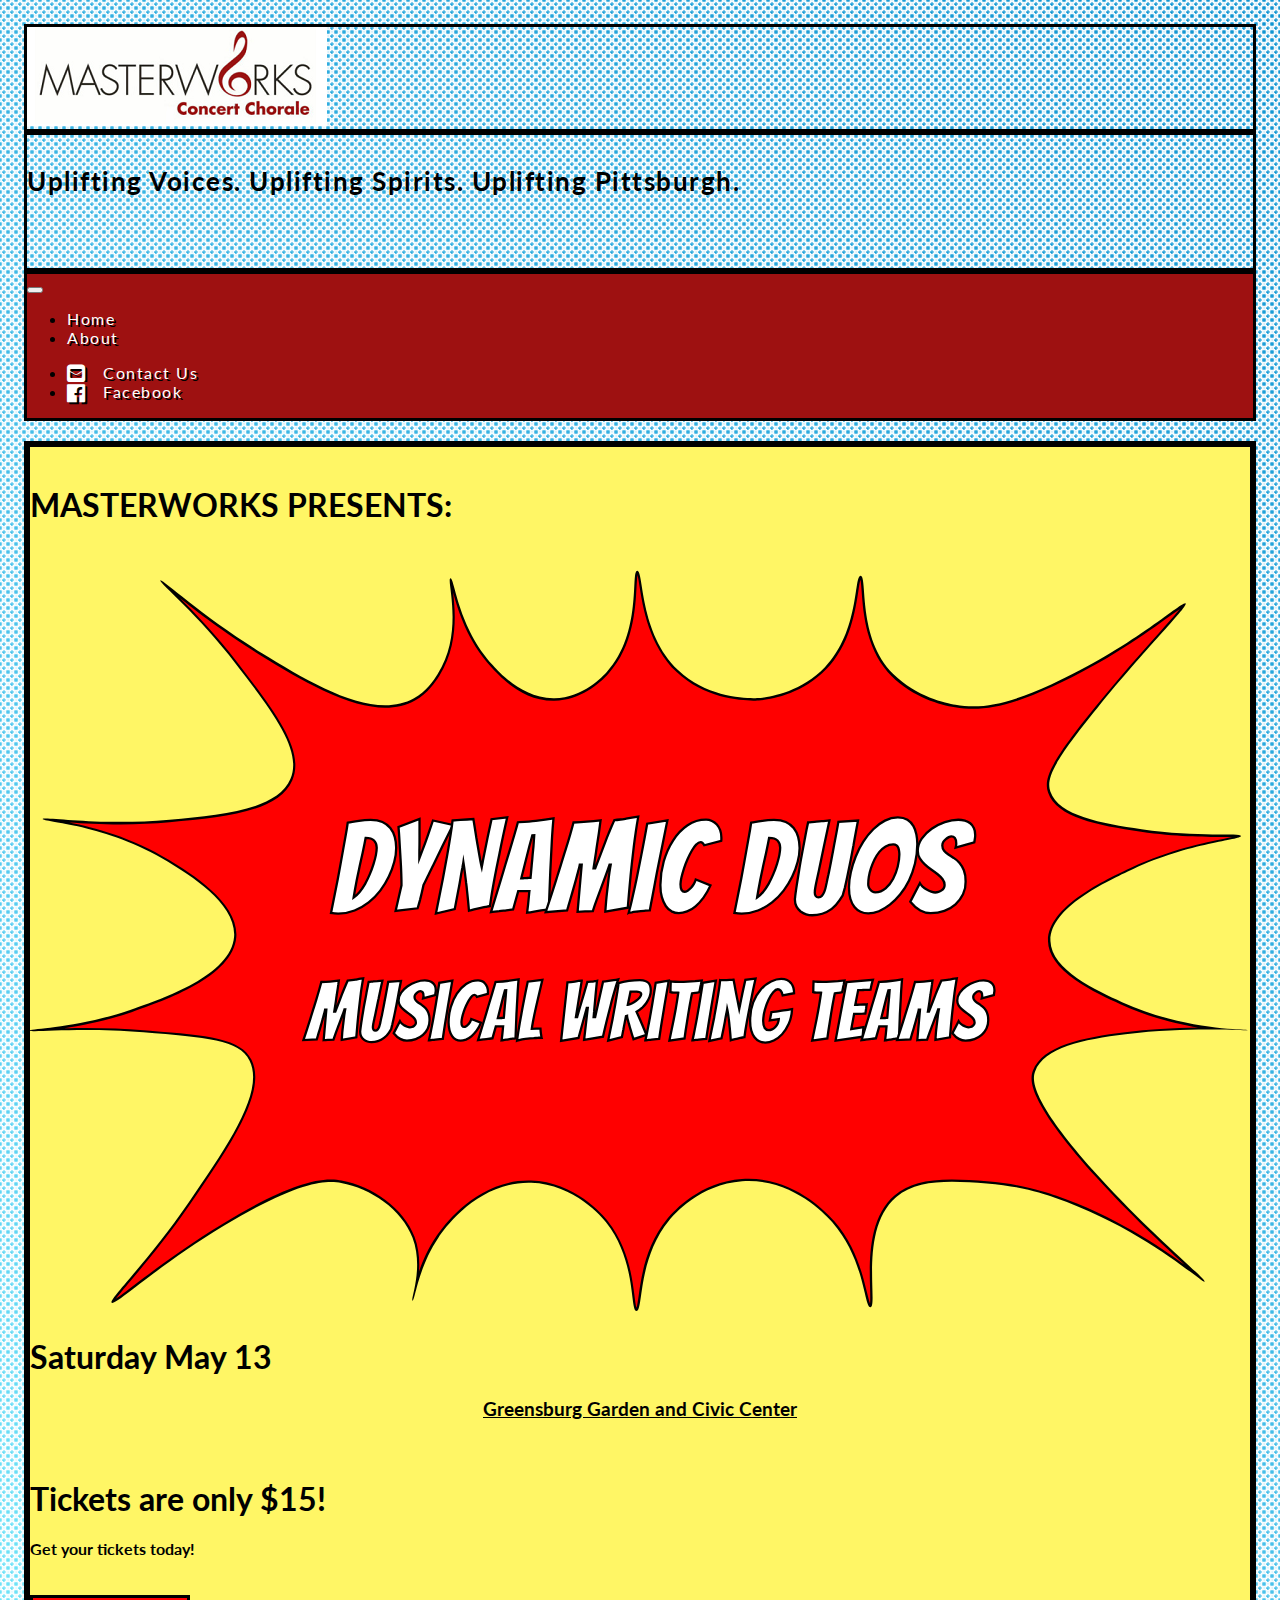
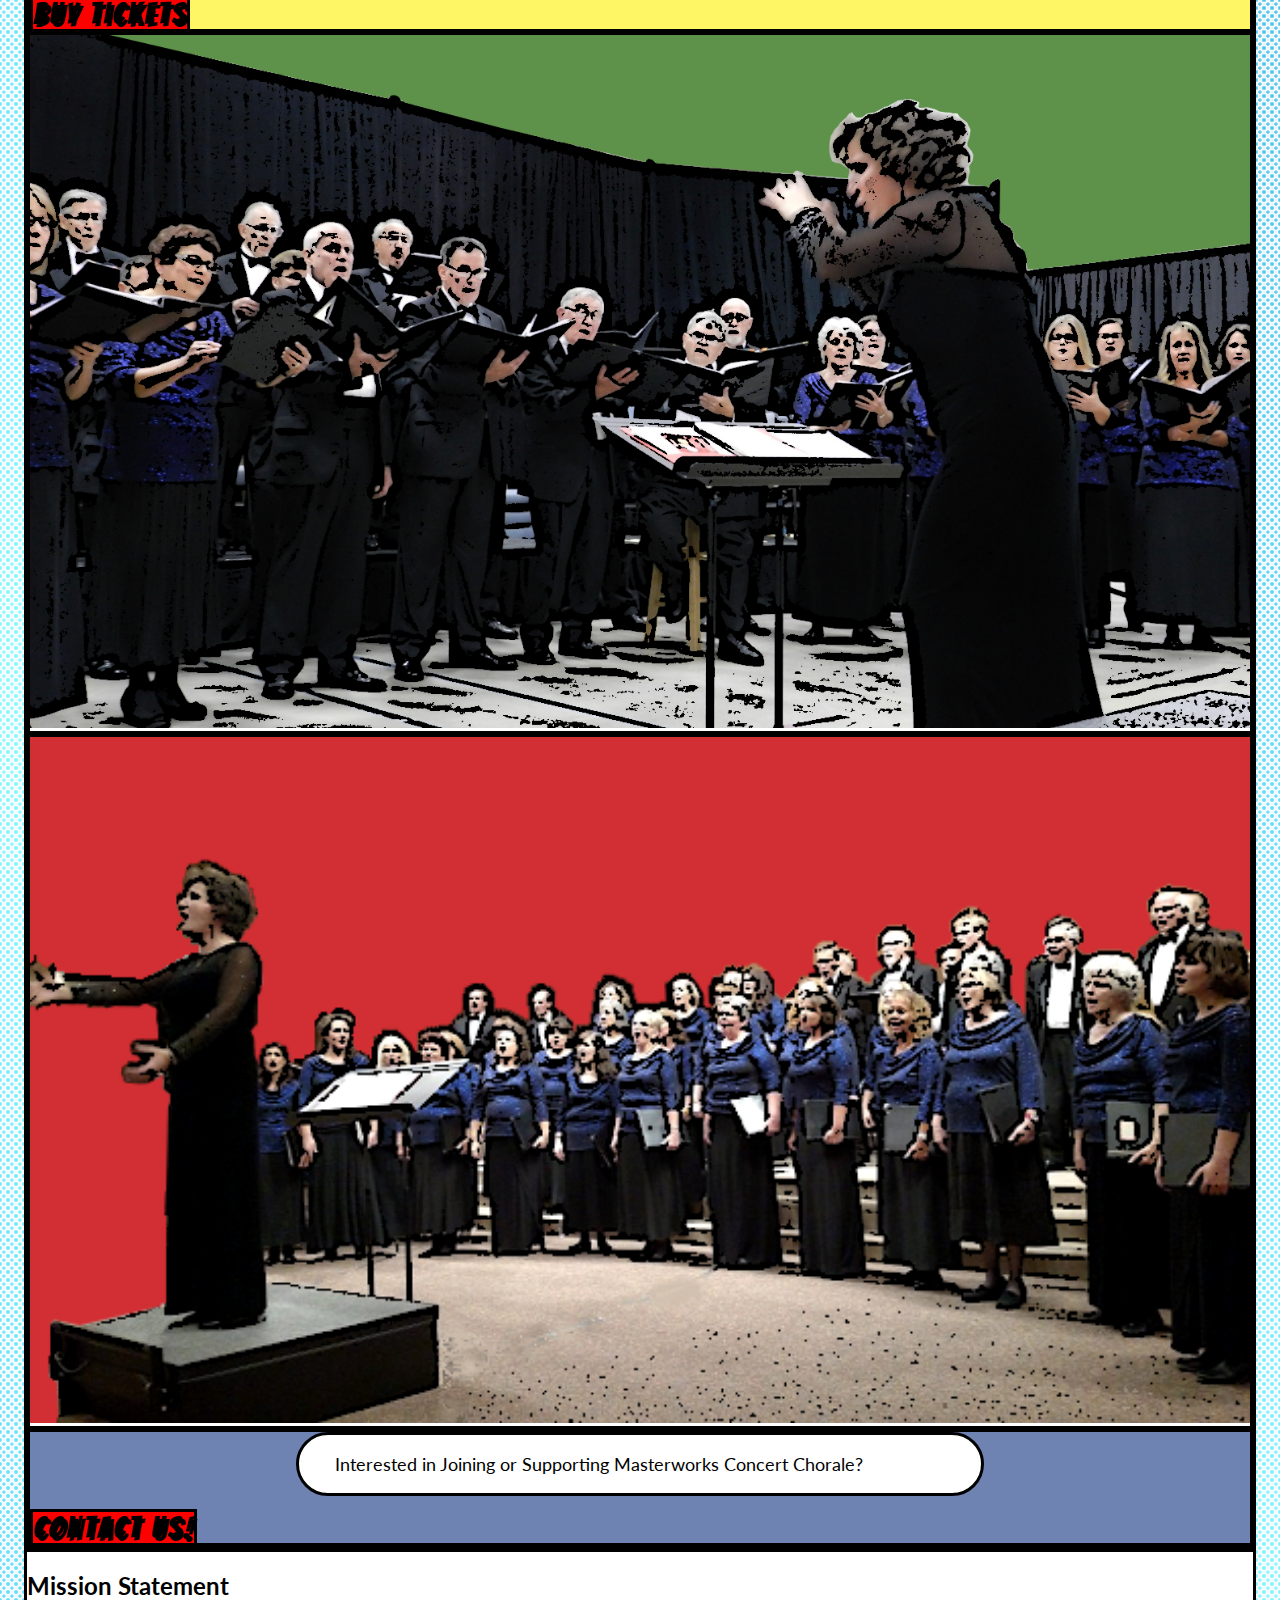
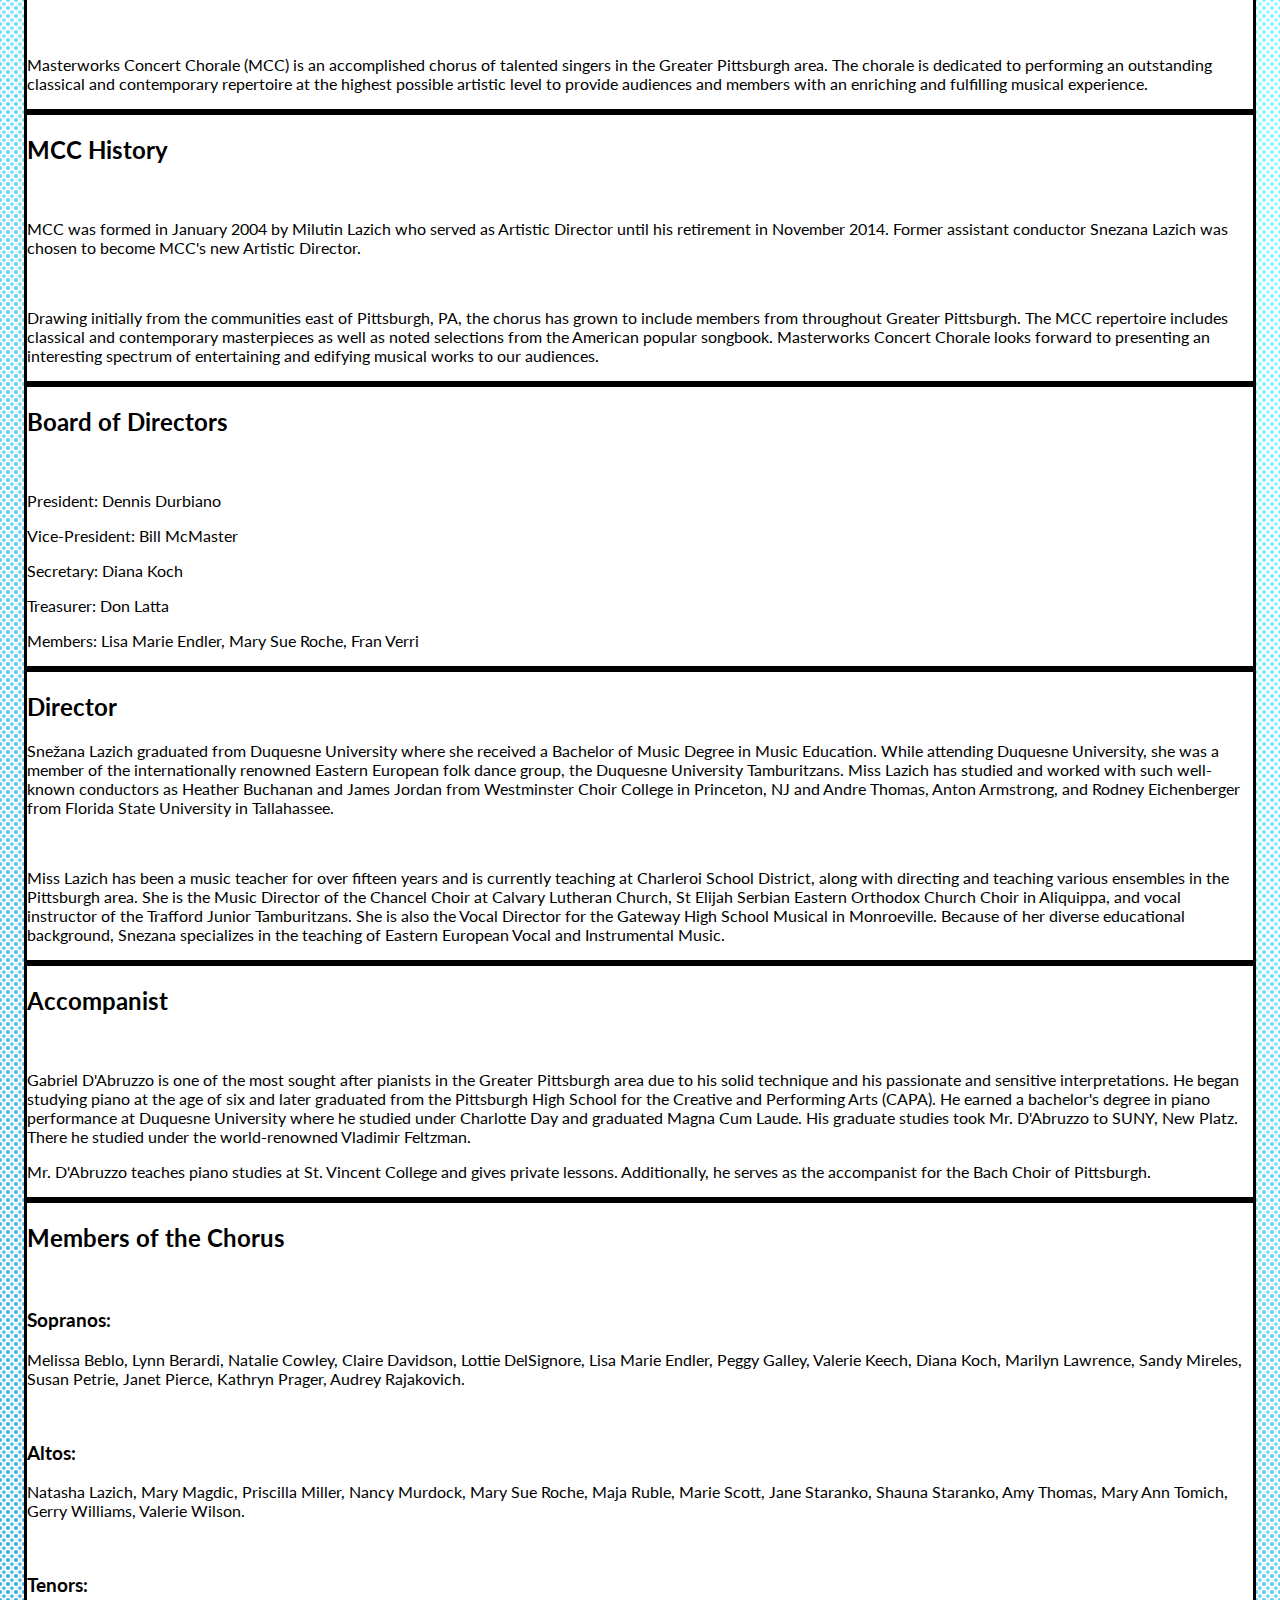
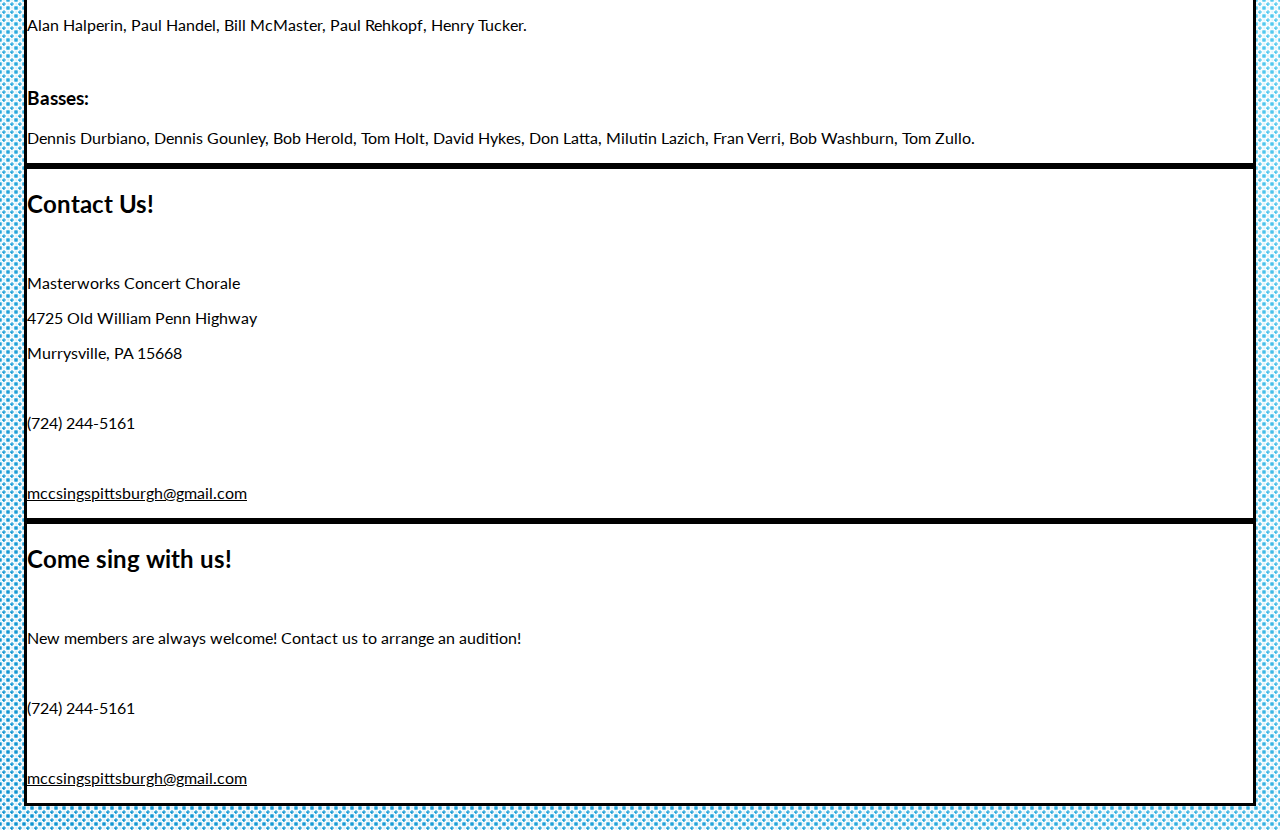
==== commit 971b9899: "Add red comic panel" ====
--- a/index.html
+++ b/index.html
@@ -113,6 +113,11 @@
                         <img class='green-picture' src='images/mcc-comics-green.png' alt='A picture of the Masterworks Concert Chorale'>
                     </picture>
                 </div>
+                <div class="thumbnail red-thumbnail">
+                    <picture class='red-picture'>
+                        <img class='red-picture' src='images/mcc-comics-red.png' alt='A picture of the Masterworks Concert Chorale'>
+                    </picture>
+                </div>
                 <div class="thumbnail blue-steel-background">
                     <div class="caption center-thumbnail">
                         <div class="black comic comic-text-bubble">Interested in Joining or Supporting Masterworks Concert Chorale?</div>
--- a/css/comicstyle.css
+++ b/css/comicstyle.css
@@ -18,6 +18,14 @@
 }
 
 .green-thumbnail {
+    padding: 0;
+}
+
+.red-picture {
+    width: 100%;
+}
+
+.red-thumbnail {
     padding: 0;
 }
 
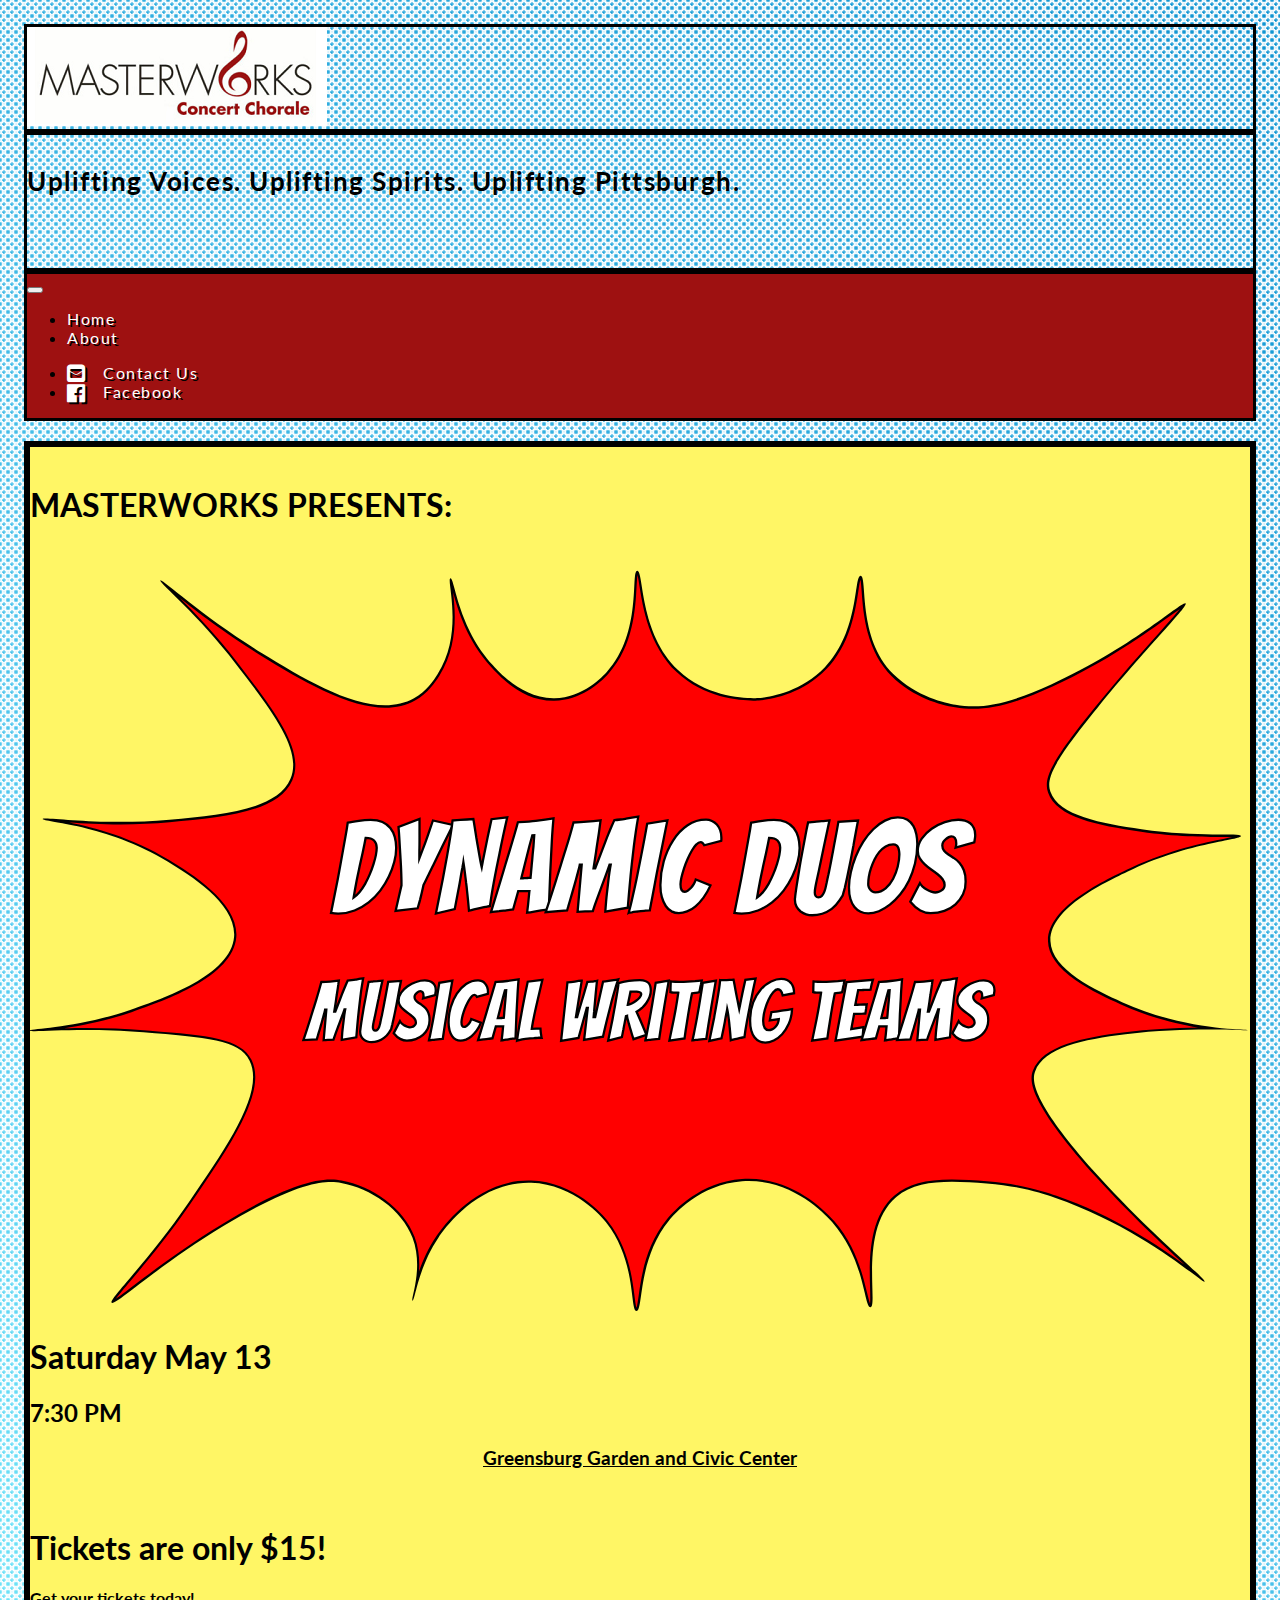
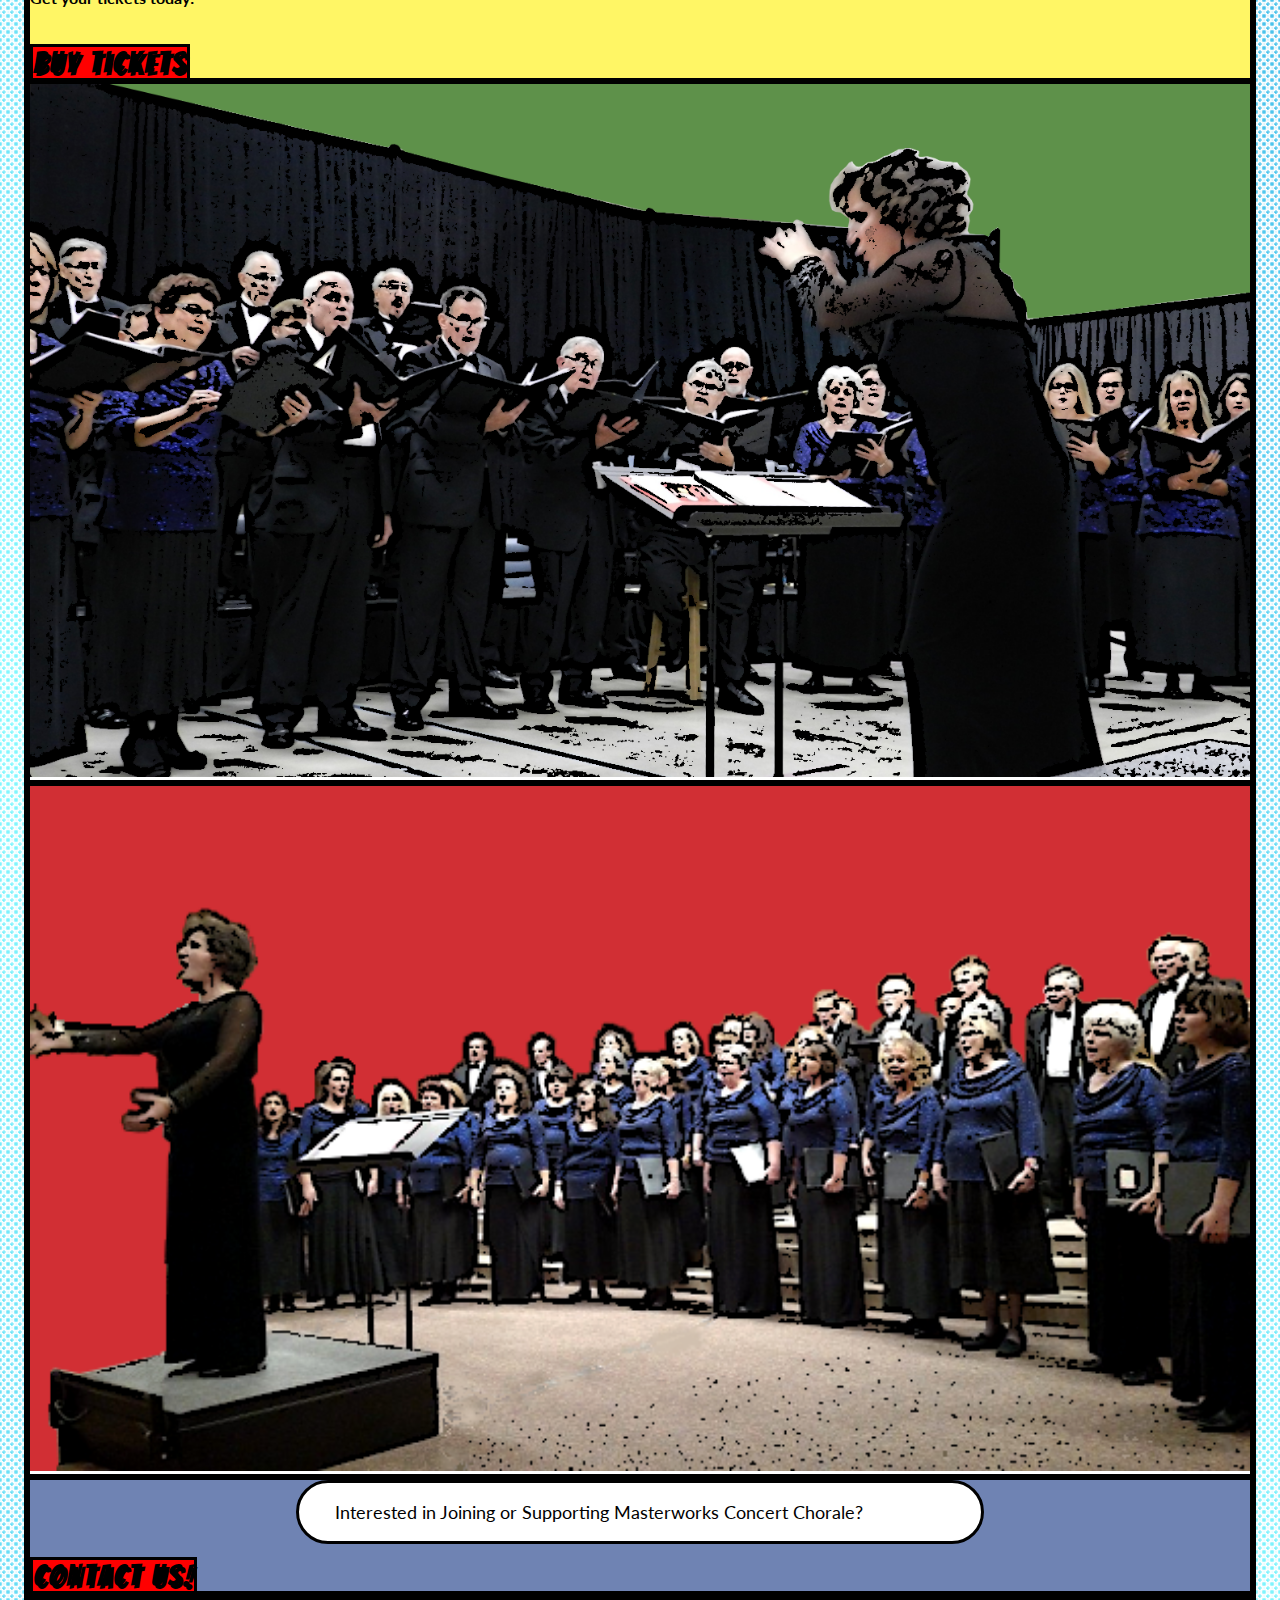
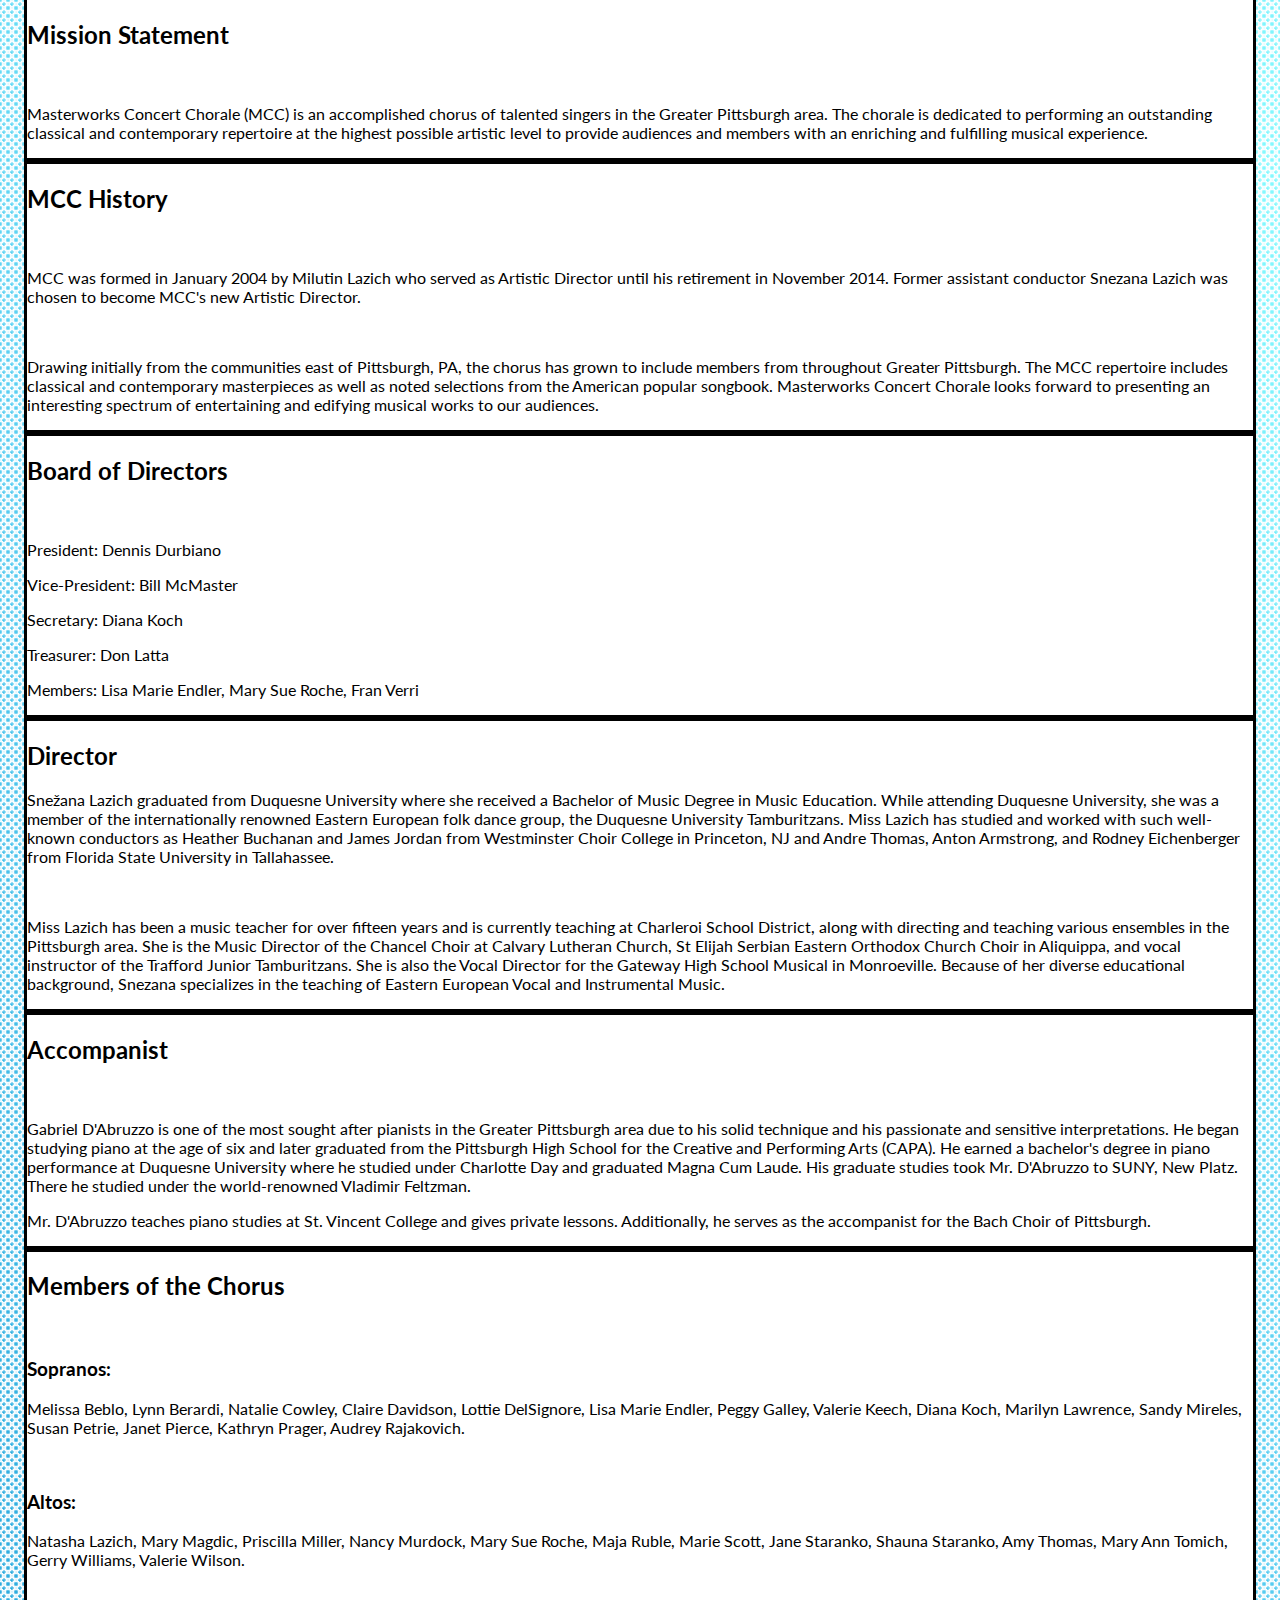
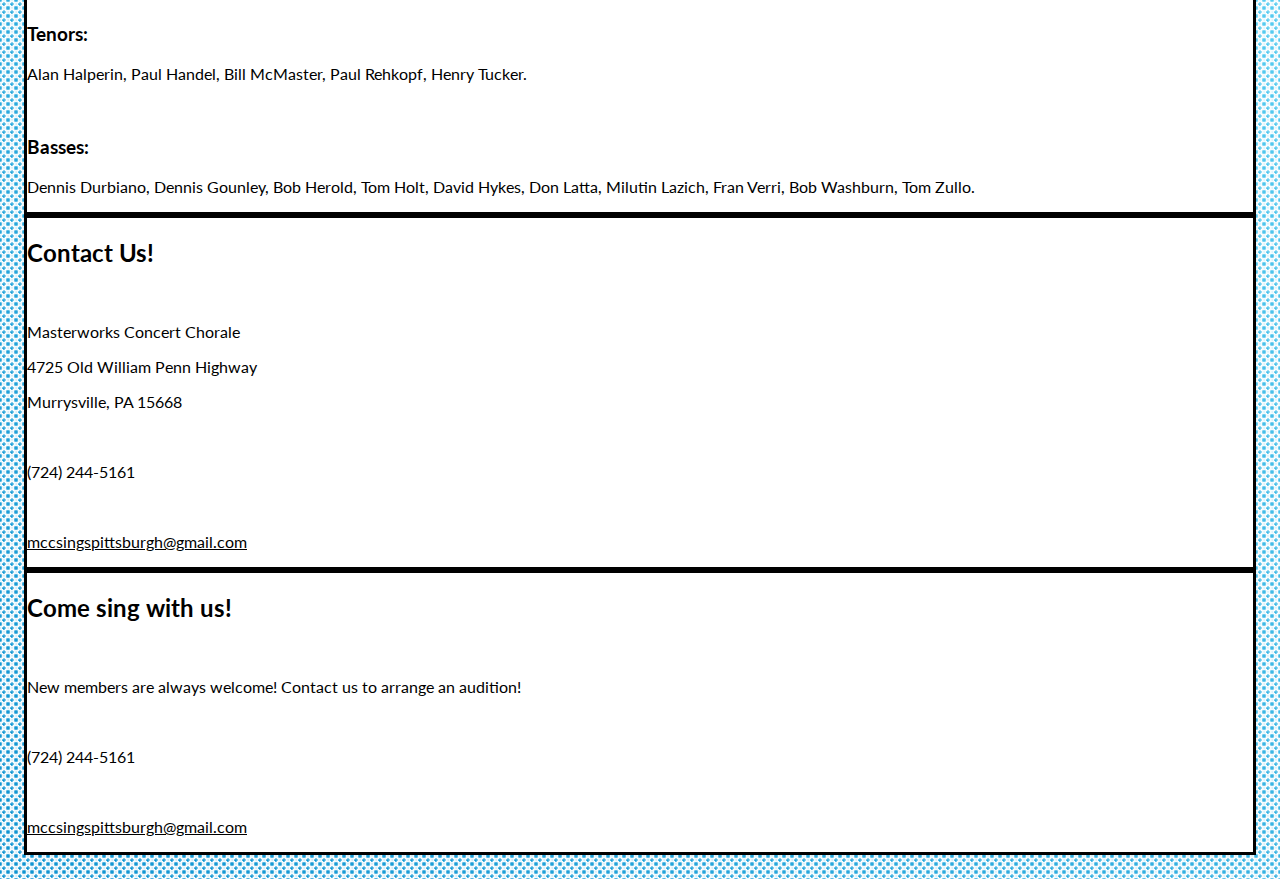
==== commit ea64736b: "Add concert time and change text style" ====
--- a/index.html
+++ b/index.html
@@ -89,7 +89,7 @@
                 <div class="thumbnail yellow-background">
                     <div class="caption center-thumbnail fancy">
                         <br>
-                        <span class="caped-crusader-purple-text fancy"><h1>MASTERWORKS PRESENTS:</h1></span>
+                        <span class="caped-crusader-purple fancy"><h1>MASTERWORKS PRESENTS:</h1></span>
                         <br>
                         <div class='starburst-container'>
                             <picture class='starburst'>
@@ -100,10 +100,11 @@
                                 <img class='starburst' src='images/starburst_width_194px.svg' alt='Dynamic Duos: Musical Writing Teams'>
                             </picture>
                         </div>
-                        <span class="black fancy"><h1>Saturday May 13</h1></span>
+                        <span class="caped-crusader-purple fancy"><h1>Saturday May 13</h1></span>
+                        <span class="black comic"><h2>7:30 PM</h2></span>
                         <a class='comic venue-link' target='_blank' href='http://www.thepalacetheatre.org/ggcc/'><h3>Greensburg Garden and Civic Center</h3></a>
                         <br>
-                        <span class="caped-crusader-purple-text fancy"><h1>Tickets are only $15!</h1></span>
+                        <span class="caped-crusader-purple fancy"><h1>Tickets are only $15!</h1></span>
                         <span class="black comic"><h4>Get your tickets today!</h4></span><br>
                         <a class="btn btn-lg btn-primary" target='_blank' href='https://itkt.choicecrm.net/templates/PALT2/?prod=garden'>Buy Tickets</a>
                     </div>
--- a/css/comicstyle.css
+++ b/css/comicstyle.css
@@ -204,7 +204,7 @@
     color: black;
 }
 
-.caped-crusader-purple-text {
+.caped-crusader-purple {
     color: #00008e;
 }
 
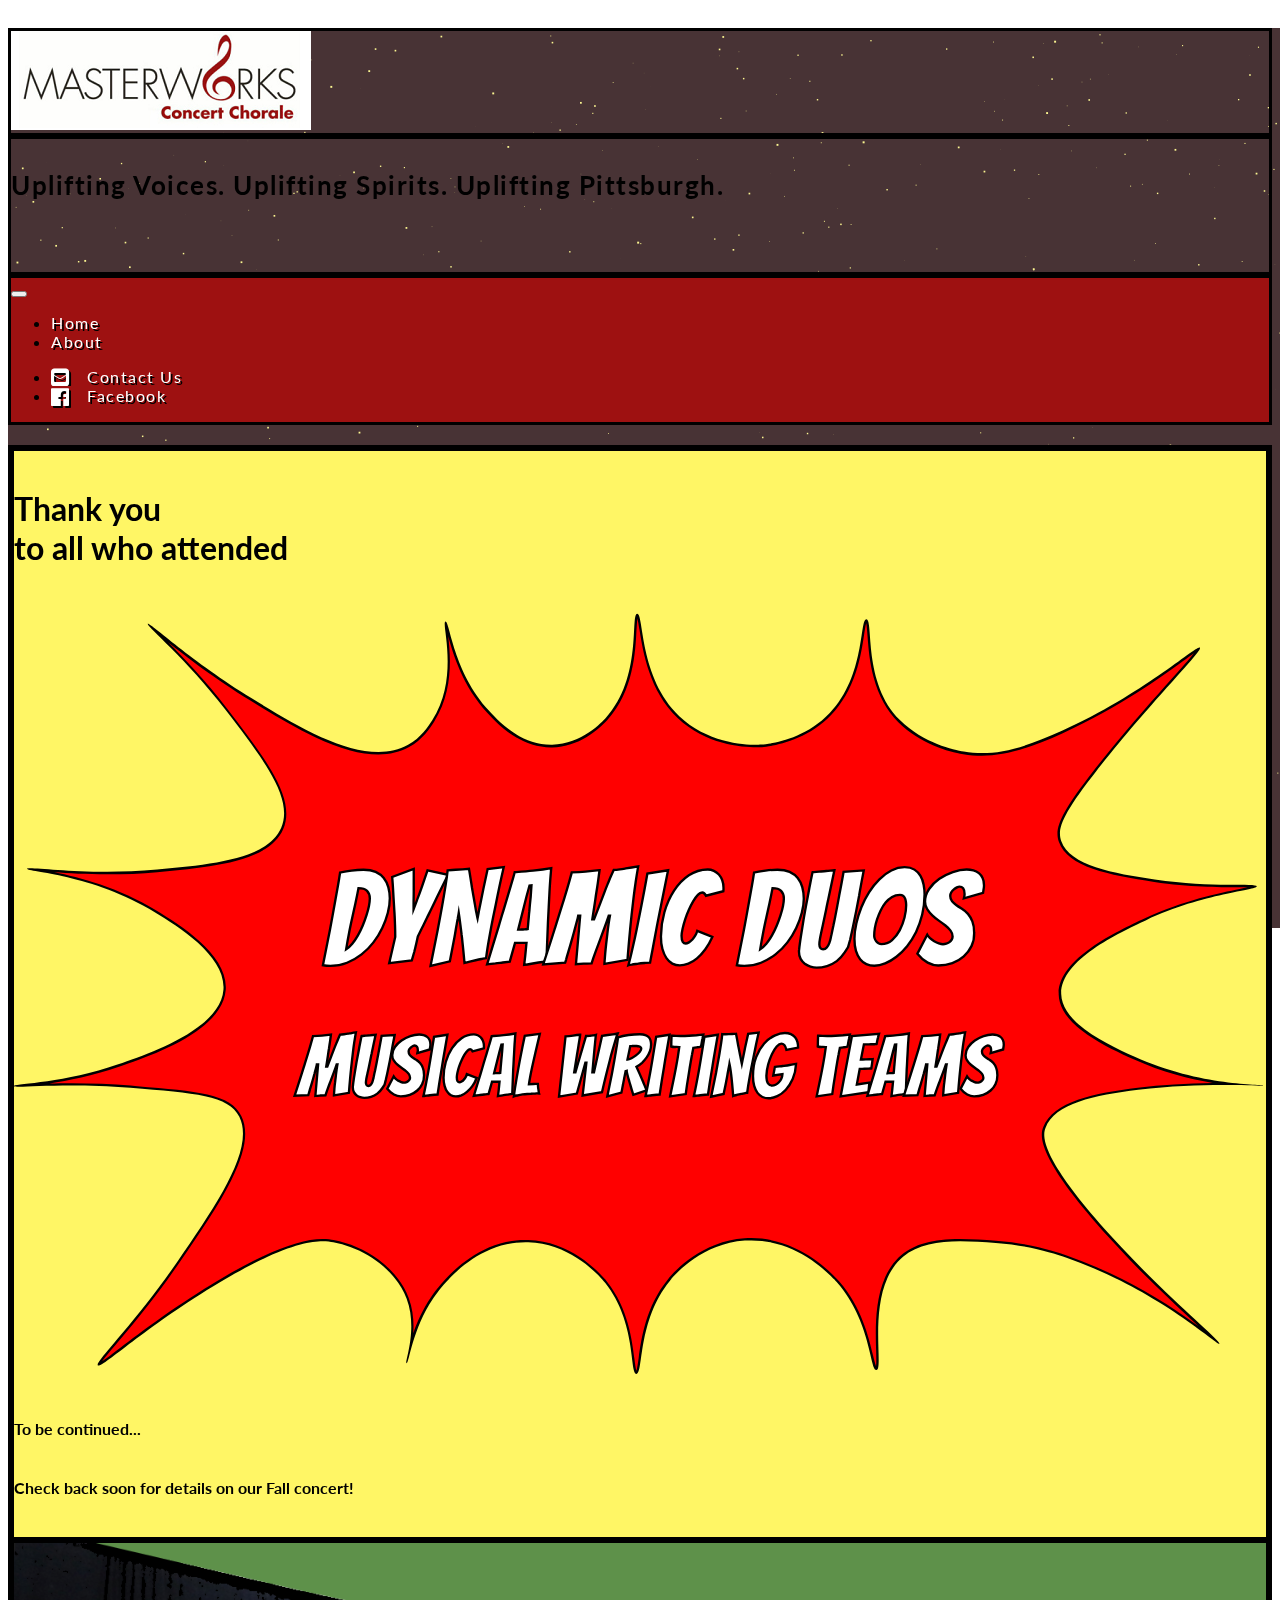
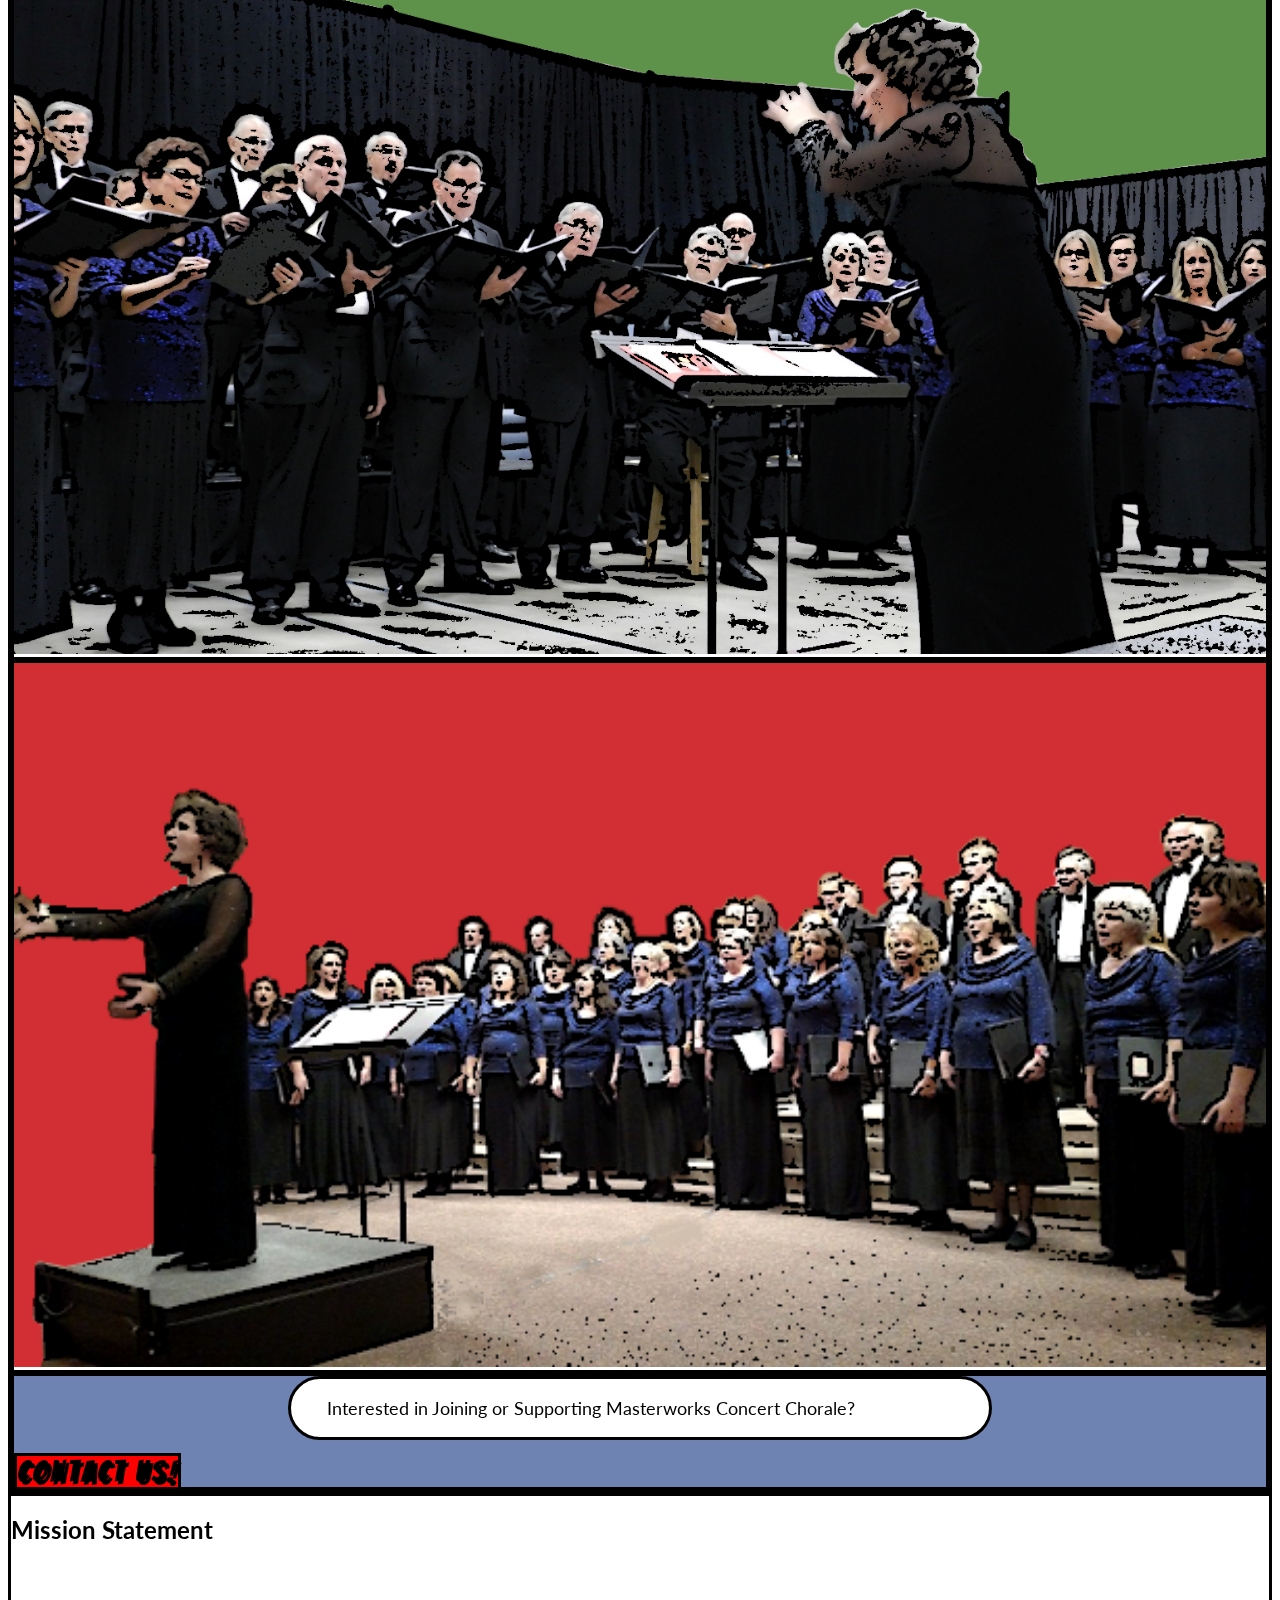
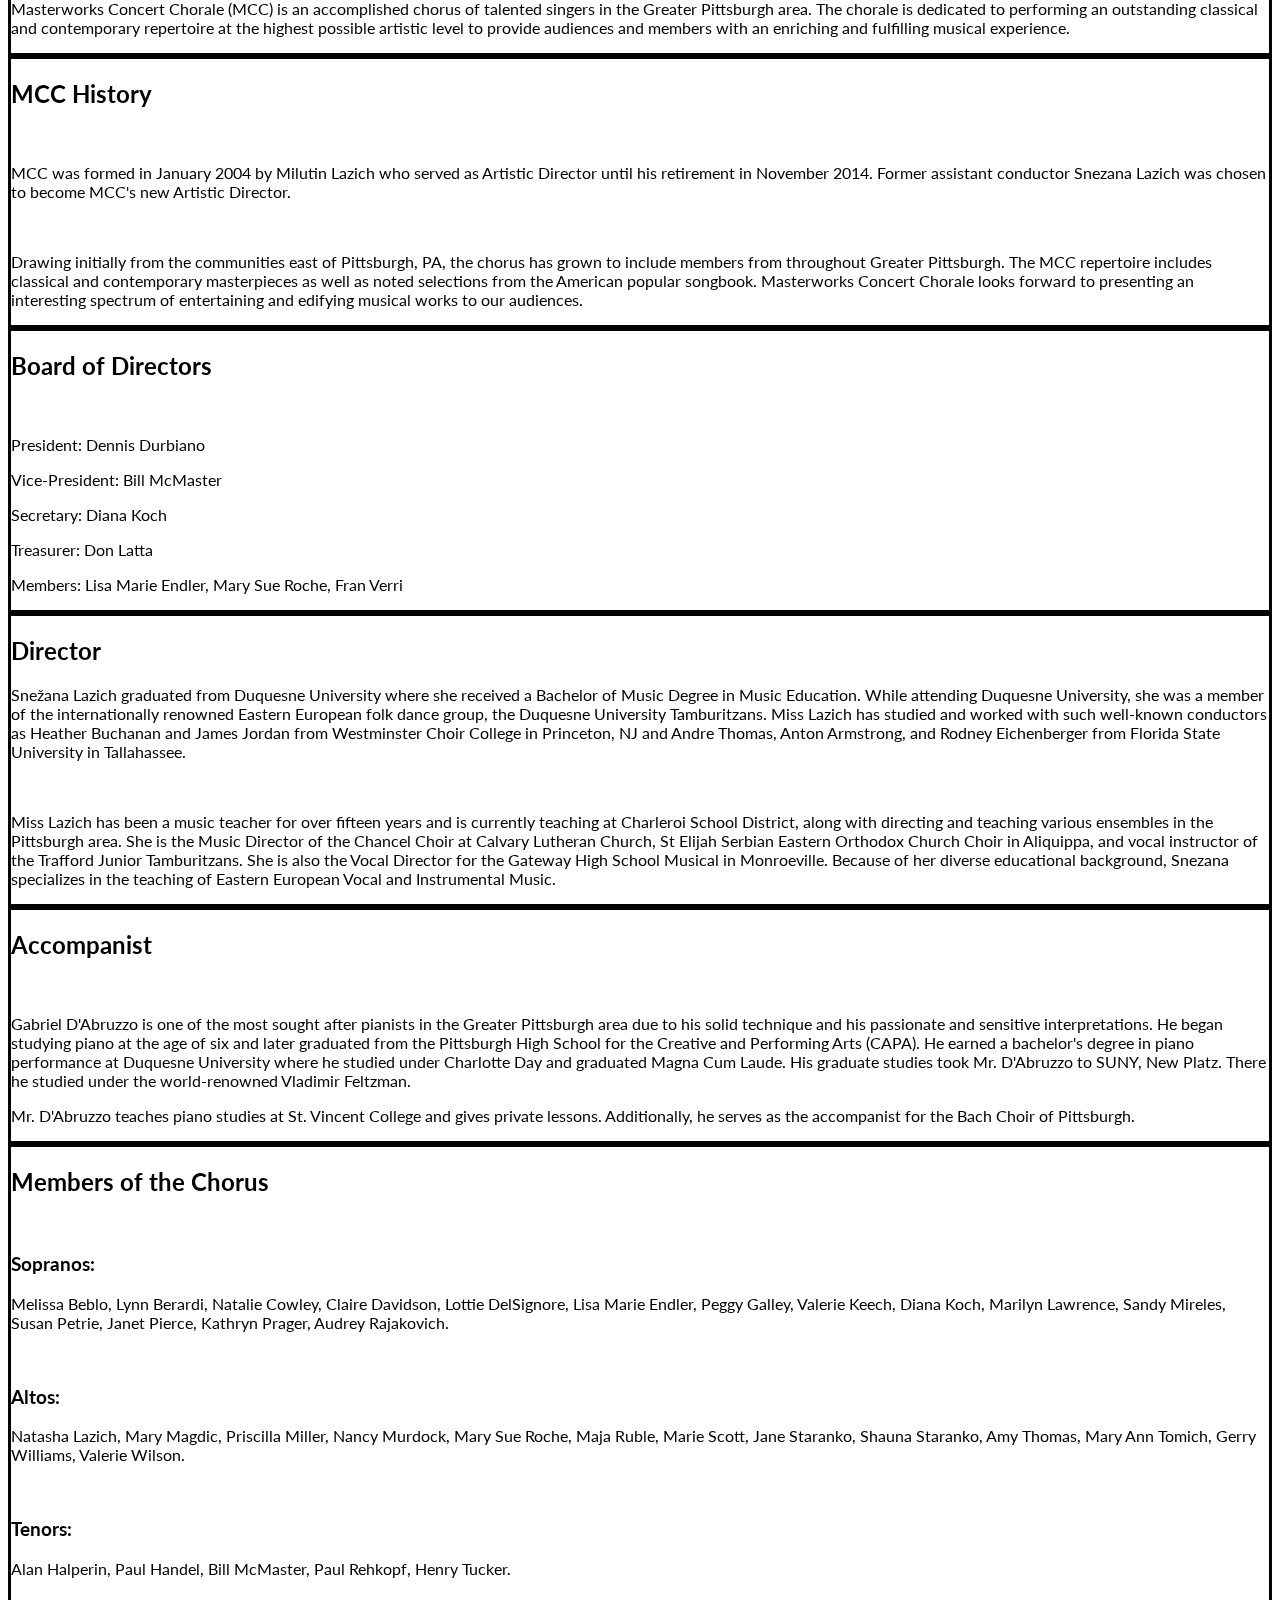
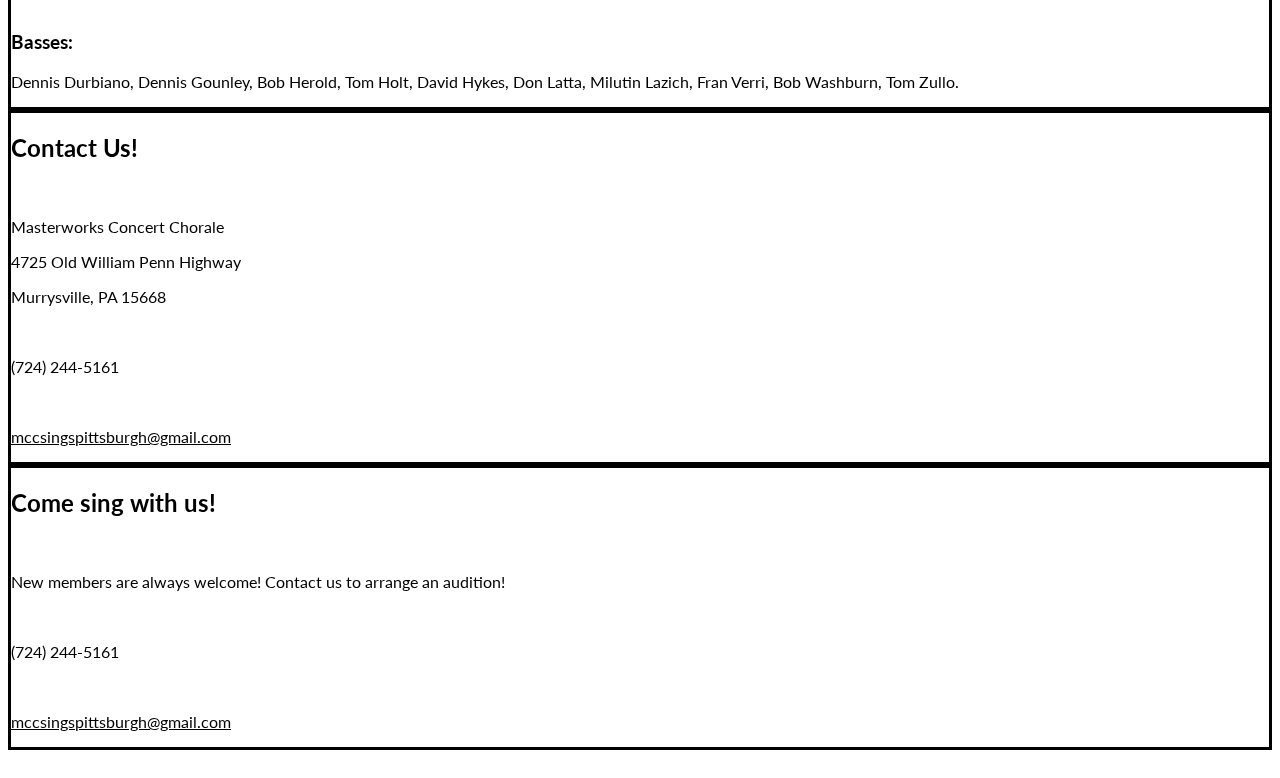
==== commit 0e92267e: "Add star background" ====
--- a/index.html
+++ b/index.html
@@ -17,11 +17,14 @@
     <script src='js/jquery-1.11.3.min.js'></script>
     <!--Comics theme styling-->
     <link rel='stylesheet' href='css/comicstyle.css'>
+    <link rel='stylesheet' href='css/sky.css'>
     <!--Favicon-->
     <link rel='icon' href='icon16.png' type='image/png'>
 </head>
 
-<body class='blue-dots'>
+<body>
+    <canvas id='sky'></canvas>
+    <script src='js/sky.js'></script>
     <!-- Facebook root div and script for like/share buttons-->
     <div id='fb-root'></div>
     <script>
@@ -89,7 +92,7 @@
                 <div class="thumbnail yellow-background">
                     <div class="caption center-thumbnail fancy">
                         <br>
-                        <span class="caped-crusader-purple fancy"><h1>MASTERWORKS PRESENTS:</h1></span>
+                        <span class="caped-crusader-purple fancy"><h1>Thank you<br>to all who attended</h1></span>
                         <br>
                         <div class='starburst-container'>
                             <picture class='starburst'>
@@ -100,13 +103,8 @@
                                 <img class='starburst' src='images/starburst_width_194px.svg' alt='Dynamic Duos: Musical Writing Teams'>
                             </picture>
                         </div>
-                        <span class="caped-crusader-purple fancy"><h1>Saturday May 13</h1></span>
-                        <span class="black comic"><h2>7:30 PM</h2></span>
-                        <a class='comic venue-link' target='_blank' href='http://www.thepalacetheatre.org/ggcc/'><h3>Greensburg Garden and Civic Center</h3></a>
-                        <br>
-                        <span class="caped-crusader-purple fancy"><h1>Tickets are only $15!</h1></span>
-                        <span class="black comic"><h4>Get your tickets today!</h4></span><br>
-                        <a class="btn btn-lg btn-primary" target='_blank' href='https://itkt.choicecrm.net/templates/PALT2/?prod=garden'>Buy Tickets</a>
+                        <span class="black comic"><h4><br>To be continued...</h4></span>
+                        <span class="black comic"><h4><br>Check back soon for details on our Fall concert!<br><br></h4></span>
                     </div>
                 </div>
                 <div class="thumbnail green-thumbnail">
--- a/css/sky.css
+++ b/css/sky.css
@@ -0,0 +1,5 @@
+canvas {
+	display: absolute;
+	position: fixed;
+	z-index:-1;
+}
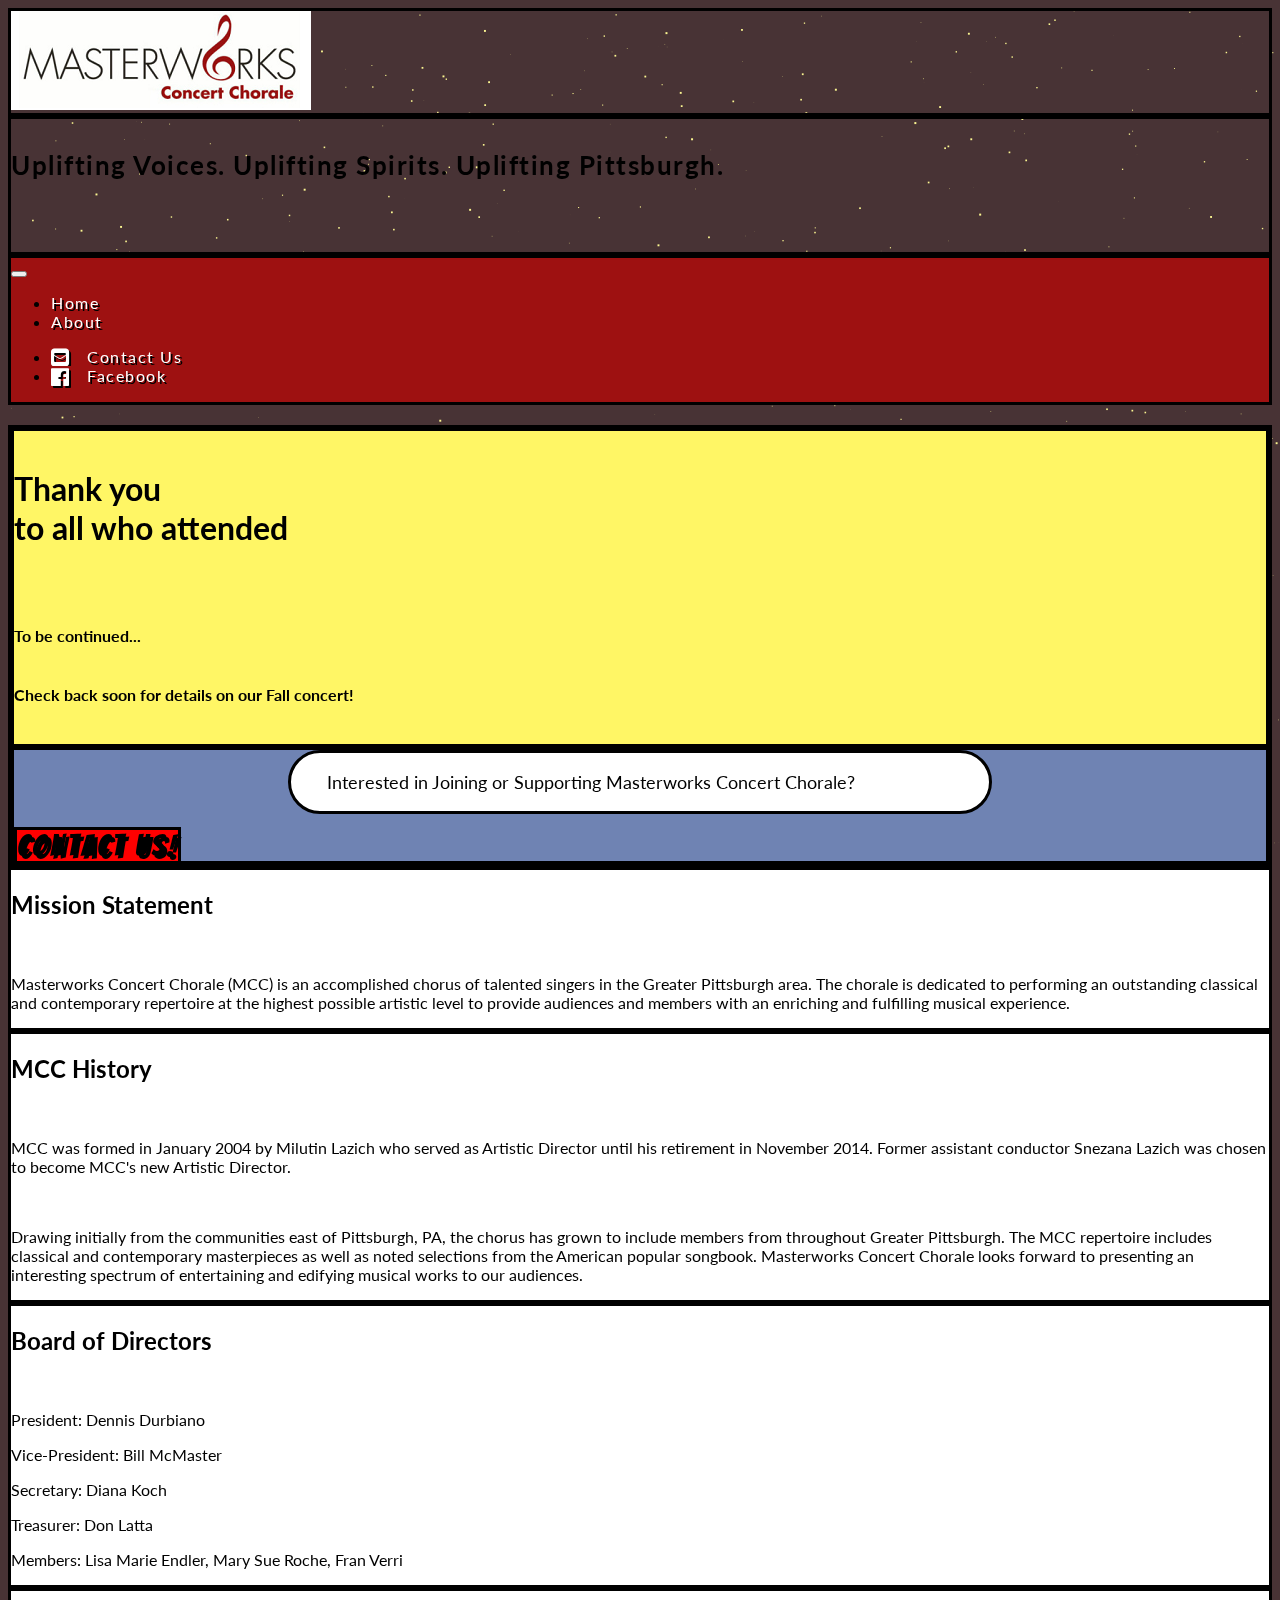
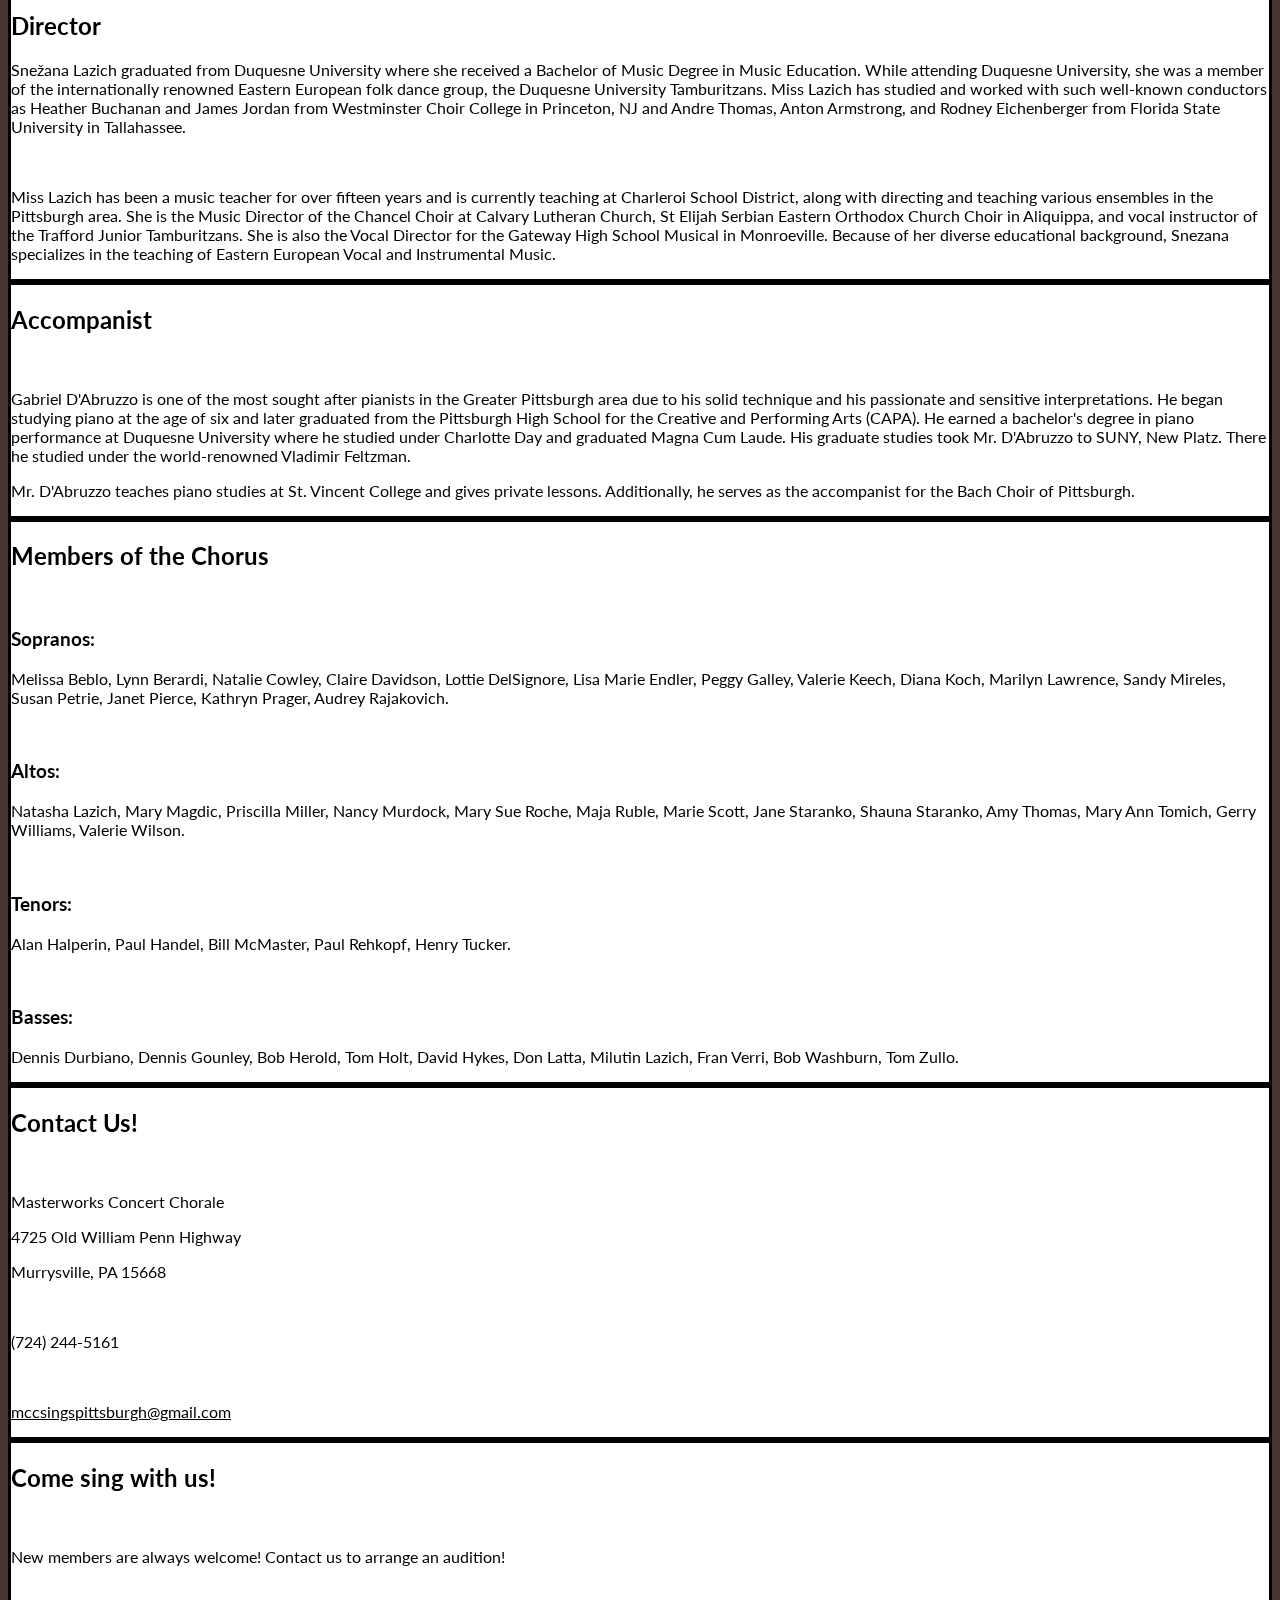
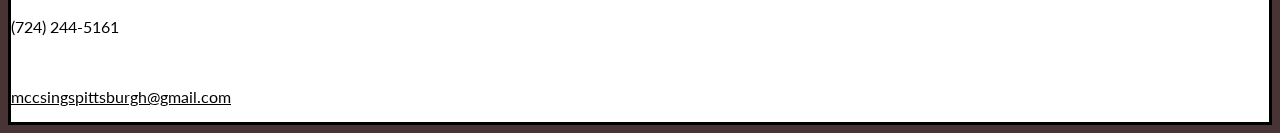
==== commit 832b17f4: "Beautify index" ====
--- a/index.html
+++ b/index.html
@@ -1,7 +1,7 @@
 <!DOCTYPE html>
 <html lang="en">
 
-<head>
+  <head>
     <meta name='description' content='Masterworks Concert Chorale'>
     <meta charset='utf-8'>
     <title>Masterworks Concert Chorale</title>
@@ -20,210 +20,191 @@
     <link rel='stylesheet' href='css/sky.css'>
     <!--Favicon-->
     <link rel='icon' href='icon16.png' type='image/png'>
-</head>
+  </head>
 
-<body>
+  <body>
     <canvas id='sky'></canvas>
     <script src='js/sky.js'></script>
     <!-- Facebook root div and script for like/share buttons-->
     <div id='fb-root'></div>
     <script>
-        (function(d, s, id) {
-            var js, fjs = d.getElementsByTagName(s)[0];
-            if (d.getElementById(id)) return;
-            js = d.createElement(s);
-            js.id = id;
-            js.src = '//connect.facebook.net/en_US/sdk.js#xfbml=1&version=v2.5';
-            fjs.parentNode.insertBefore(js, fjs);
-        }(document, 'script', 'facebook-jssdk'));
+      (function(d, s, id) {
+        var js, fjs = d.getElementsByTagName(s)[0];
+        if (d.getElementById(id)) return;
+        js = d.createElement(s);
+        js.id = id;
+        js.src = '//connect.facebook.net/en_US/sdk.js#xfbml=1&version=v2.5';
+        fjs.parentNode.insertBefore(js, fjs);
+      }(document, 'script', 'facebook-jssdk'));
     </script>
     <!-- End Facebook like/share root div and script-->
     <!-- Start Bootstrap container -->
     <div class="container">
-        <!--Start Header-->
-        <div class='row text-center pagination-centered adjust-vert'>
-            <div class='col-md-4'>
-                <div class='thumbnail thumbnail-header-logo' data-bind="click: viewModel.showHome">
-                    <a data-bind="click: viewModel.showHome">
+      <!--Start Header-->
+      <div class='row text-center pagination-centered adjust-vert'>
+        <div class='col-md-4'>
+          <div class='thumbnail thumbnail-header-logo' data-bind="click: viewModel.showHome">
+            <a data-bind="click: viewModel.showHome">
                         <img class='header-logo' src='images/logo.png' alt='Masterworks Concert Chorale'>
                     </a>
-                </div>
-            </div>
-            <div class='col-md-8 tagline-column'>
-                <div class='thumbnail tagline'>
-                    <a class="tagline-link" data-bind="click: viewModel.showAbout">
-                        <h3 class='tagline-break'>Uplifting Voices.  Uplifting Spirits.<br>Uplifting Pittsburgh.</h3>
-                        <h3 class='tagline-no-break'>Uplifting Voices.  Uplifting Spirits.  Uplifting Pittsburgh.</h3>
-                    </a>
-                </div>
-            </div>
-        </div>
-        <!--End Header-->
-        <!--Start Navbar-->
-        <nav class='navbar navbar-inverse'>
-            <div class='container-fluid'>
-                <div class='navbar-header'>
-                    <button type='button' class='navbar-toggle collapsed' data-toggle='collapse' data-target='#navbar' aria-expanded='false' aria-controls='navbar'>
+          </div>
+        </div>
+        <div class='col-md-8 tagline-column'>
+          <div class='thumbnail tagline'>
+            <a class="tagline-link" data-bind="click: viewModel.showAbout">
+              <h3 class='tagline-break'>Uplifting Voices.  Uplifting Spirits.<br>Uplifting Pittsburgh.</h3>
+              <h3 class='tagline-no-break'>Uplifting Voices.  Uplifting Spirits.  Uplifting Pittsburgh.</h3>
+            </a>
+          </div>
+        </div>
+      </div>
+      <!--End Header-->
+      <!--Start Navbar-->
+      <nav class='navbar navbar-inverse'>
+        <div class='container-fluid'>
+          <div class='navbar-header'>
+            <button type='button' class='navbar-toggle collapsed' data-toggle='collapse' data-target='#navbar' aria-expanded='false' aria-controls='navbar'>
                         <span class='sr-only'>Toggle navigation</span>
                         <span class='icon-bar'></span>
                         <span class='icon-bar'></span>
                         <span class='icon-bar'></span>
                     </button>
-                    <a class='navbar-brand' data-bind="click: viewModel.showHome">Masterworks Concert Chorale</a>
-                </div>
-                <div id='navbar' class='navbar-collapse collapse'>
-                    <ul class='nav navbar-nav'>
-                        <li><a data-bind="click: viewModel.showHome">Home</a></li>
-                        <li><a data-bind="click: viewModel.showAbout">About</a></li>
-                    </ul>
-                    <ul class='nav navbar-nav navbar-right'>
-                        <li class='nav-li-large'><a data-bind="click: viewModel.showContact"><i class='fa fa-envelope-square fa-lg'></i>&nbsp;&nbsp;&nbsp;Contact Us</a></li>
-                        <li title='Facebook'><a href='https://www.facebook.com/Masterworks-Concert-Chorale-152919821389553/' target='_blank'><i class='fa fa-facebook-official fa-lg' ></i>&nbsp;&nbsp;&nbsp;Facebook</a></li>
-                    </ul>
-                </div>
-                <!--/.nav-collapse -->
+            <a class='navbar-brand' data-bind="click: viewModel.showHome">Masterworks Concert Chorale</a>
+          </div>
+          <div id='navbar' class='navbar-collapse collapse'>
+            <ul class='nav navbar-nav'>
+              <li><a data-bind="click: viewModel.showHome">Home</a></li>
+              <li><a data-bind="click: viewModel.showAbout">About</a></li>
+            </ul>
+            <ul class='nav navbar-nav navbar-right'>
+              <li class='nav-li-large'><a data-bind="click: viewModel.showContact"><i class='fa fa-envelope-square fa-lg'></i>&nbsp;&nbsp;&nbsp;Contact Us</a></li>
+              <li title='Facebook'><a href='https://www.facebook.com/Masterworks-Concert-Chorale-152919821389553/' target='_blank'><i class='fa fa-facebook-official fa-lg' ></i>&nbsp;&nbsp;&nbsp;Facebook</a></li>
+            </ul>
+          </div>
+          <!--/.nav-collapse -->
+        </div>
+        <!--/.container-fluid -->
+      </nav>
+      <!--End Navbar-->
+      <!--Start Home Content-->
+      <div id="home" data-bind="visible: homeVisible()">
+        <div class="jumbotron text-center pagination-centered">
+          <div class="thumbnail yellow-background">
+            <div class="caption center-thumbnail fancy">
+              <br>
+              <span class="caped-crusader-purple fancy"><h1>Thank you<br>to all who attended</h1></span>
+              <br>
+              <span class="black comic"><h4><br>To be continued...</h4></span>
+              <span class="black comic"><h4><br>Check back soon for details on our Fall concert!<br><br></h4></span>
             </div>
-            <!--/.container-fluid -->
-        </nav>
-        <!--End Navbar-->
-        <!--Start Home Content-->
-        <div id="home" data-bind="visible: homeVisible()">
-            <div class="jumbotron text-center pagination-centered">
-                <div class="thumbnail yellow-background">
-                    <div class="caption center-thumbnail fancy">
-                        <br>
-                        <span class="caped-crusader-purple fancy"><h1>Thank you<br>to all who attended</h1></span>
-                        <br>
-                        <div class='starburst-container'>
-                            <picture class='starburst'>
-                                <source media='(min-width: 1200px)' srcset='images/starburst_width_982px.svg'>
-                                <source media='(min-width: 992px) and (max-width: 1199px)' srcset='images/starburst_width_782px.svg'>
-                                <source media='(min-width: 768px) and (max-width: 991px)' srcset='images/starburst_width_562px.svg'>
-                                <source media='(min-width: 576px) and (max-width: 767px)' srcset='images/starburst_width_375px.svg'>
-                                <img class='starburst' src='images/starburst_width_194px.svg' alt='Dynamic Duos: Musical Writing Teams'>
-                            </picture>
-                        </div>
-                        <span class="black comic"><h4><br>To be continued...</h4></span>
-                        <span class="black comic"><h4><br>Check back soon for details on our Fall concert!<br><br></h4></span>
-                    </div>
-                </div>
-                <div class="thumbnail green-thumbnail">
-                    <picture class='green-picture'>
-                        <img class='green-picture' src='images/mcc-comics-green.png' alt='A picture of the Masterworks Concert Chorale'>
-                    </picture>
-                </div>
-                <div class="thumbnail red-thumbnail">
-                    <picture class='red-picture'>
-                        <img class='red-picture' src='images/mcc-comics-red.png' alt='A picture of the Masterworks Concert Chorale'>
-                    </picture>
-                </div>
-                <div class="thumbnail blue-steel-background">
-                    <div class="caption center-thumbnail">
-                        <div class="black comic comic-text-bubble">Interested in Joining or Supporting Masterworks Concert Chorale?</div>
-                        <p></p>
-                        <a class="btn btn-lg btn-primary" data-bind="click: viewModel.showContact" role="button">Contact Us!</a>
-                    </div>
-                </div>
+          </div>
+          <div class="thumbnail blue-steel-background">
+            <div class="caption center-thumbnail">
+              <div class="black comic comic-text-bubble">Interested in Joining or Supporting Masterworks Concert Chorale?</div>
+              <p></p>
+              <a class="btn btn-lg btn-primary" data-bind="click: viewModel.showContact" role="button">Contact Us!</a>
             </div>
-        </div>
-        <!--End Home Content-->
-        <!--Start About Content-->
-        <div id="about" data-bind="visible: aboutVisible()">
-            <div class="jumbotron">
-                <h2>Mission Statement</h2>
-                <br>
-                <p>Masterworks Concert Chorale (MCC) is an accomplished chorus of talented singers in the Greater Pittsburgh area. The chorale is dedicated to performing an outstanding classical and contemporary repertoire at the highest possible artistic
-                    level to provide audiences and members with an enriching and fulfilling musical experience.
-                </p>
-            </div>
-            <div class="jumbotron">
-                <h2>MCC History</h2>
-                <br>
-                <p>MCC was formed in January 2004 by Milutin Lazich who served as Artistic Director until his retirement in November 2014. Former assistant conductor Snezana Lazich was chosen to become MCC's new Artistic Director.</p>
-                <br>
-                <p>Drawing initially from the communities east of Pittsburgh, PA, the chorus has grown to include members from throughout Greater Pittsburgh. The MCC repertoire includes classical and contemporary masterpieces as well as noted selections
-                    from the American popular songbook. Masterworks Concert Chorale looks forward to presenting an interesting spectrum of entertaining and edifying musical works to our audiences.
-                </p>
-            </div>
-            <div class="jumbotron">
-                <h2>Board of Directors</h2>
-                <br>
-                <p>President: Dennis Durbiano</p>
-                <p>Vice-President: Bill McMaster</p>
-                <p>Secretary: Diana Koch</p>
-                <p>Treasurer: Don Latta</p>
-                <p>Members: Lisa Marie Endler, Mary Sue Roche, Fran Verri</p>
-            </div>
-            <div class="jumbotron">
-                <h2>Director</h2>
-                <p>Snežana Lazich graduated from Duquesne University where she received a Bachelor of Music Degree in Music Education. While attending Duquesne University, she was a member of the internationally renowned Eastern European folk dance group,
-                    the Duquesne University Tamburitzans. Miss Lazich has studied and worked with such well-known conductors as Heather Buchanan and James Jordan from Westminster Choir College in Princeton, NJ and Andre Thomas, Anton Armstrong, and Rodney
-                    Eichenberger from Florida State University in Tallahassee.</p>
-                <br>
-                <p>Miss Lazich has been a music teacher for over fifteen years and is currently teaching at Charleroi School District, along with directing and teaching various ensembles in the Pittsburgh area. She is the Music Director of the Chancel Choir
-                    at Calvary Lutheran Church, St Elijah Serbian Eastern Orthodox Church Choir in Aliquippa, and vocal instructor of the Trafford Junior Tamburitzans. She is also the Vocal Director for the Gateway High School Musical in Monroeville.
-                    Because of her diverse educational background, Snezana specializes in the teaching of Eastern European Vocal and Instrumental Music. </p>
-            </div>
-            <div class="jumbotron">
-                <h2>Accompanist</h2>
-                <br>
-                <p>Gabriel D'Abruzzo is one of the most sought after pianists in the Greater Pittsburgh area due to his solid technique and his passionate and sensitive interpretations. He began studying piano at the age of six and later graduated from the
-                    Pittsburgh High School for the Creative and Performing Arts (CAPA). He earned a bachelor's degree in piano performance at Duquesne University where he studied under Charlotte Day and graduated Magna Cum Laude. His graduate studies
-                    took Mr. D'Abruzzo to SUNY, New Platz. There he studied under the world-renowned Vladimir Feltzman.
-                    <br>
-                    <p>Mr. D'Abruzzo teaches piano studies at St. Vincent College and gives private lessons. Additionally, he serves as the accompanist for the Bach Choir of Pittsburgh.</p>
-            </div>
-            <div class="jumbotron">
-                <h2>Members of the Chorus</h2>
-                <br>
-                <h3>Sopranos:</h3>
-                <p>Melissa Beblo, Lynn Berardi, Natalie Cowley, Claire Davidson, Lottie DelSignore, Lisa Marie Endler, Peggy Galley, Valerie Keech, Diana Koch, Marilyn Lawrence, Sandy Mireles, Susan Petrie, Janet Pierce, Kathryn Prager, Audrey Rajakovich.</p>
-                <br>
-                <h3>Altos:</h3>
-                <p>Natasha Lazich, Mary Magdic, Priscilla Miller, Nancy Murdock, Mary Sue Roche, Maja Ruble, Marie Scott, Jane Staranko, Shauna Staranko, Amy Thomas, Mary Ann Tomich, Gerry Williams, Valerie Wilson.</p>
-                <br>
-                <p>
-                    <h3>Tenors:</h3>
-                    <p>Alan Halperin, Paul Handel, Bill McMaster, Paul Rehkopf, Henry Tucker.</p>
-                    <br>
-                    <p>
-                        <h3>Basses:</h3>
-                        <p>Dennis Durbiano, Dennis Gounley, Bob Herold, Tom Holt, David Hykes, Don Latta, Milutin Lazich, Fran Verri, Bob Washburn, Tom Zullo.</p>
-            </div>
-        </div>
-        <!--End About Content-->
-        <!--Start Contact Content-->
-        <div id="contact" data-bind="visible: contactVisible()">
-            <div class="jumbotron">
-                <h2>Contact Us!</h2>
-                <br>
-                <p>Masterworks Concert Chorale</p>
-                <p>4725 Old William Penn Highway</p>
-                <p>Murrysville, PA 15668</p>
-                <br>
-                <p>(724) 244-5161</p>
-                <br>
-                <p><a href="mailto:mccsingspittsburgh@gmail.com"><u>mccsingspittsburgh@gmail.com</u></a></p>
-            </div>
-            <div class="jumbotron">
-                <h2>Come sing with us!</h2>
-                <br>
-                <p>New members are always welcome! Contact us to arrange an audition!</p>
-                <br>
-                <p>(724) 244-5161</p>
-                <br>
-                <p><a href="mailto:mccsingspittsburgh@gmail.com"><u>mccsingspittsburgh@gmail.com</u></a></p>
-            </div>
-        </div>
-        <!--End Contact Content-->
-        <!--Start Footer-->
-        <div class='row adjust-vert'>
-            <div class='col-md-12'>
-                <div class='fb-like' data-href='http://www.mccsings.com' data-layout='button' data-action='like' data-show-faces='false' data-share='true'>
-                </div>
-            </div>
-        </div>
-        <!--End Footer-->
+          </div>
+        </div>
+      </div>
+      <!--End Home Content-->
+      <!--Start About Content-->
+      <div id="about" data-bind="visible: aboutVisible()">
+        <div class="jumbotron">
+          <h2>Mission Statement</h2>
+          <br>
+          <p>Masterworks Concert Chorale (MCC) is an accomplished chorus of talented singers in the Greater Pittsburgh area. The chorale is dedicated to performing an outstanding classical and contemporary repertoire at the highest possible artistic level
+            to provide audiences and members with an enriching and fulfilling musical experience.
+          </p>
+        </div>
+        <div class="jumbotron">
+          <h2>MCC History</h2>
+          <br>
+          <p>MCC was formed in January 2004 by Milutin Lazich who served as Artistic Director until his retirement in November 2014. Former assistant conductor Snezana Lazich was chosen to become MCC's new Artistic Director.</p>
+          <br>
+          <p>Drawing initially from the communities east of Pittsburgh, PA, the chorus has grown to include members from throughout Greater Pittsburgh. The MCC repertoire includes classical and contemporary masterpieces as well as noted selections from the
+            American popular songbook. Masterworks Concert Chorale looks forward to presenting an interesting spectrum of entertaining and edifying musical works to our audiences.
+          </p>
+        </div>
+        <div class="jumbotron">
+          <h2>Board of Directors</h2>
+          <br>
+          <p>President: Dennis Durbiano</p>
+          <p>Vice-President: Bill McMaster</p>
+          <p>Secretary: Diana Koch</p>
+          <p>Treasurer: Don Latta</p>
+          <p>Members: Lisa Marie Endler, Mary Sue Roche, Fran Verri</p>
+        </div>
+        <div class="jumbotron">
+          <h2>Director</h2>
+          <p>Snežana Lazich graduated from Duquesne University where she received a Bachelor of Music Degree in Music Education. While attending Duquesne University, she was a member of the internationally renowned Eastern European folk dance group, the
+            Duquesne University Tamburitzans. Miss Lazich has studied and worked with such well-known conductors as Heather Buchanan and James Jordan from Westminster Choir College in Princeton, NJ and Andre Thomas, Anton Armstrong, and Rodney Eichenberger
+            from Florida State University in Tallahassee.</p>
+          <br>
+          <p>Miss Lazich has been a music teacher for over fifteen years and is currently teaching at Charleroi School District, along with directing and teaching various ensembles in the Pittsburgh area. She is the Music Director of the Chancel Choir at
+            Calvary Lutheran Church, St Elijah Serbian Eastern Orthodox Church Choir in Aliquippa, and vocal instructor of the Trafford Junior Tamburitzans. She is also the Vocal Director for the Gateway High School Musical in Monroeville. Because of
+            her diverse educational background, Snezana specializes in the teaching of Eastern European Vocal and Instrumental Music. </p>
+        </div>
+        <div class="jumbotron">
+          <h2>Accompanist</h2>
+          <br>
+          <p>Gabriel D'Abruzzo is one of the most sought after pianists in the Greater Pittsburgh area due to his solid technique and his passionate and sensitive interpretations. He began studying piano at the age of six and later graduated from the Pittsburgh
+            High School for the Creative and Performing Arts (CAPA). He earned a bachelor's degree in piano performance at Duquesne University where he studied under Charlotte Day and graduated Magna Cum Laude. His graduate studies took Mr. D'Abruzzo
+            to SUNY, New Platz. There he studied under the world-renowned Vladimir Feltzman.
+            <br>
+            <p>Mr. D'Abruzzo teaches piano studies at St. Vincent College and gives private lessons. Additionally, he serves as the accompanist for the Bach Choir of Pittsburgh.</p>
+        </div>
+        <div class="jumbotron">
+          <h2>Members of the Chorus</h2>
+          <br>
+          <h3>Sopranos:</h3>
+          <p>Melissa Beblo, Lynn Berardi, Natalie Cowley, Claire Davidson, Lottie DelSignore, Lisa Marie Endler, Peggy Galley, Valerie Keech, Diana Koch, Marilyn Lawrence, Sandy Mireles, Susan Petrie, Janet Pierce, Kathryn Prager, Audrey Rajakovich.</p>
+          <br>
+          <h3>Altos:</h3>
+          <p>Natasha Lazich, Mary Magdic, Priscilla Miller, Nancy Murdock, Mary Sue Roche, Maja Ruble, Marie Scott, Jane Staranko, Shauna Staranko, Amy Thomas, Mary Ann Tomich, Gerry Williams, Valerie Wilson.</p>
+          <br>
+          <p>
+            <h3>Tenors:</h3>
+            <p>Alan Halperin, Paul Handel, Bill McMaster, Paul Rehkopf, Henry Tucker.</p>
+            <br>
+            <p>
+              <h3>Basses:</h3>
+              <p>Dennis Durbiano, Dennis Gounley, Bob Herold, Tom Holt, David Hykes, Don Latta, Milutin Lazich, Fran Verri, Bob Washburn, Tom Zullo.</p>
+        </div>
+      </div>
+      <!--End About Content-->
+      <!--Start Contact Content-->
+      <div id="contact" data-bind="visible: contactVisible()">
+        <div class="jumbotron">
+          <h2>Contact Us!</h2>
+          <br>
+          <p>Masterworks Concert Chorale</p>
+          <p>4725 Old William Penn Highway</p>
+          <p>Murrysville, PA 15668</p>
+          <br>
+          <p>(724) 244-5161</p>
+          <br>
+          <p><a href="mailto:mccsingspittsburgh@gmail.com"><u>mccsingspittsburgh@gmail.com</u></a></p>
+        </div>
+        <div class="jumbotron">
+          <h2>Come sing with us!</h2>
+          <br>
+          <p>New members are always welcome! Contact us to arrange an audition!</p>
+          <br>
+          <p>(724) 244-5161</p>
+          <br>
+          <p><a href="mailto:mccsingspittsburgh@gmail.com"><u>mccsingspittsburgh@gmail.com</u></a></p>
+        </div>
+      </div>
+      <!--End Contact Content-->
+      <!--Start Footer-->
+      <div class='row adjust-vert'>
+        <div class='col-md-12'>
+          <div class='fb-like' data-href='http://www.mccsings.com' data-layout='button' data-action='like' data-show-faces='false' data-share='true'>
+          </div>
+        </div>
+      </div>
+      <!--End Footer-->
     </div>
     <!--End outer container-->
     <!-- Bootstrap core JavaScript -->
@@ -232,6 +213,6 @@
     <script src='js/bootstrap.min.js'></script>
     <script src="js/knockout-3.4.0.js"></script>
     <script src="js/app.js"></script>
-</body>
+  </body>
 
 </html>
--- a/css/comicstyle.css
+++ b/css/comicstyle.css
@@ -67,12 +67,6 @@
 * {
     color: #000;
     font-family: 'Lato', sans-serif;
-}
-
-body {
-    padding-top: 20px;
-    padding-bottom: 20px;
-    background-color: #FFF;
 }
 
 i {
@@ -428,6 +422,12 @@
         font-size: 12px;
         width: 95%;
     }
+    .btn-primary {
+        text-shadow: 2px 2px black;
+    }
+    .btn-primary:hover, .btn-primary:focus, .btn-primary:active, .btn-primary.active {
+        text-shadow: 2px 2px #00008e;
+    }
 }
 
 @media only screen and (min-width: 320px) and (max-width: 420px) {
--- a/css/sky.css
+++ b/css/sky.css
@@ -1,5 +1,9 @@
+body {
+	background-color: #483335;
+}
+
 canvas {
-	display: absolute;
-	position: fixed;
-	z-index:-1;
+  display: absolute;
+  position: fixed;
+  z-index: -1;
 }
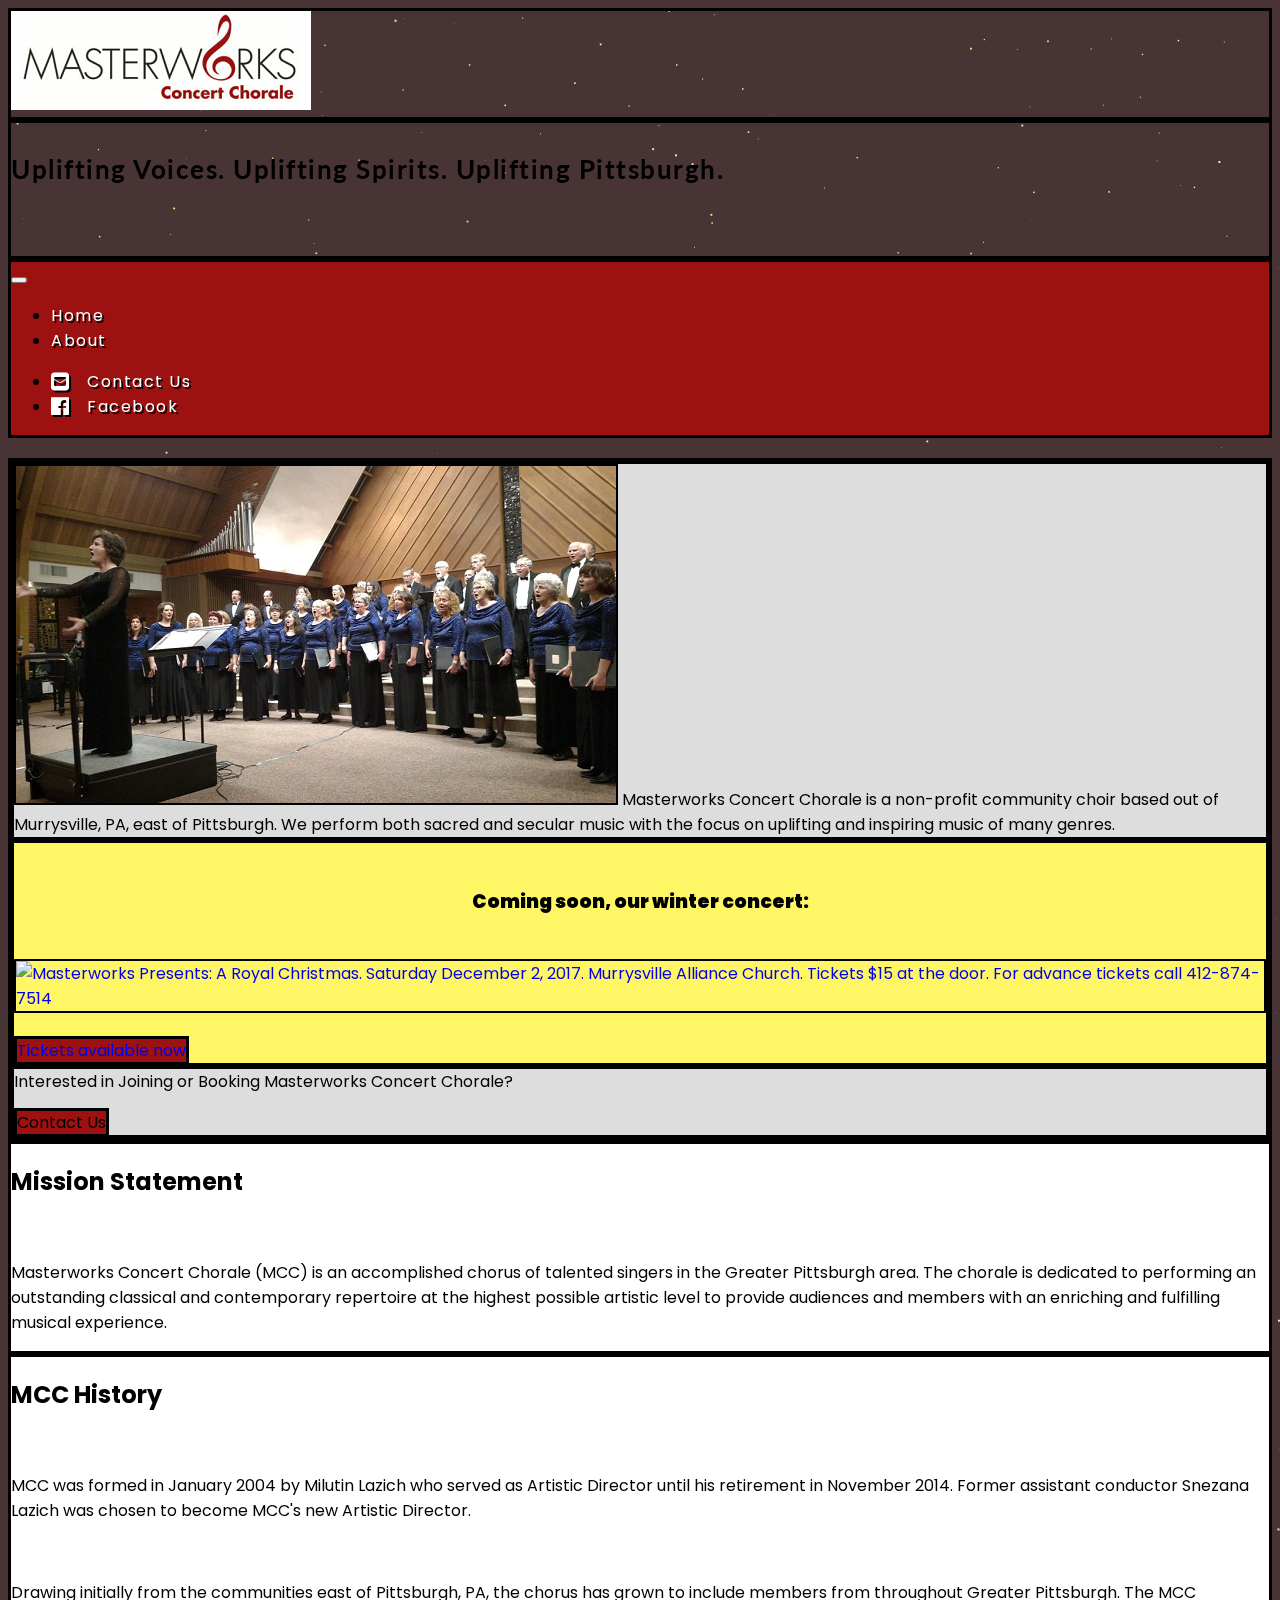
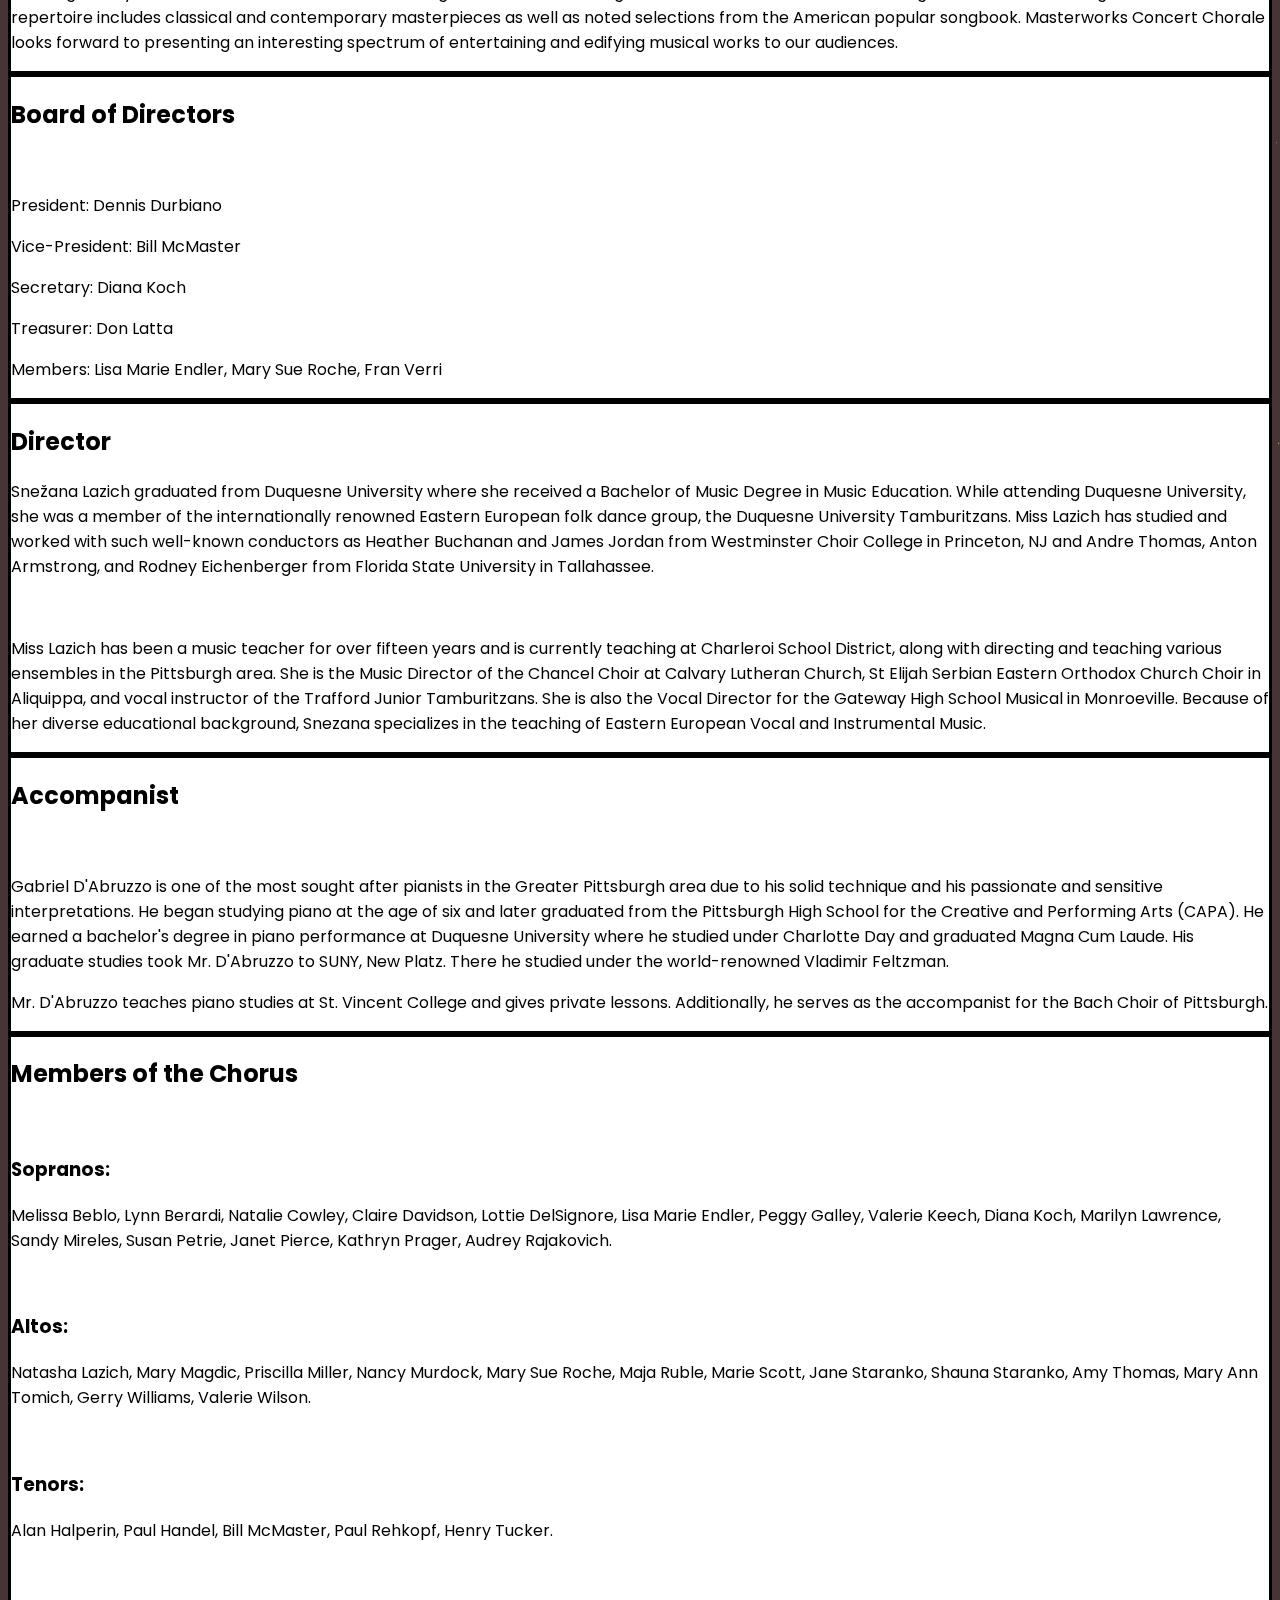
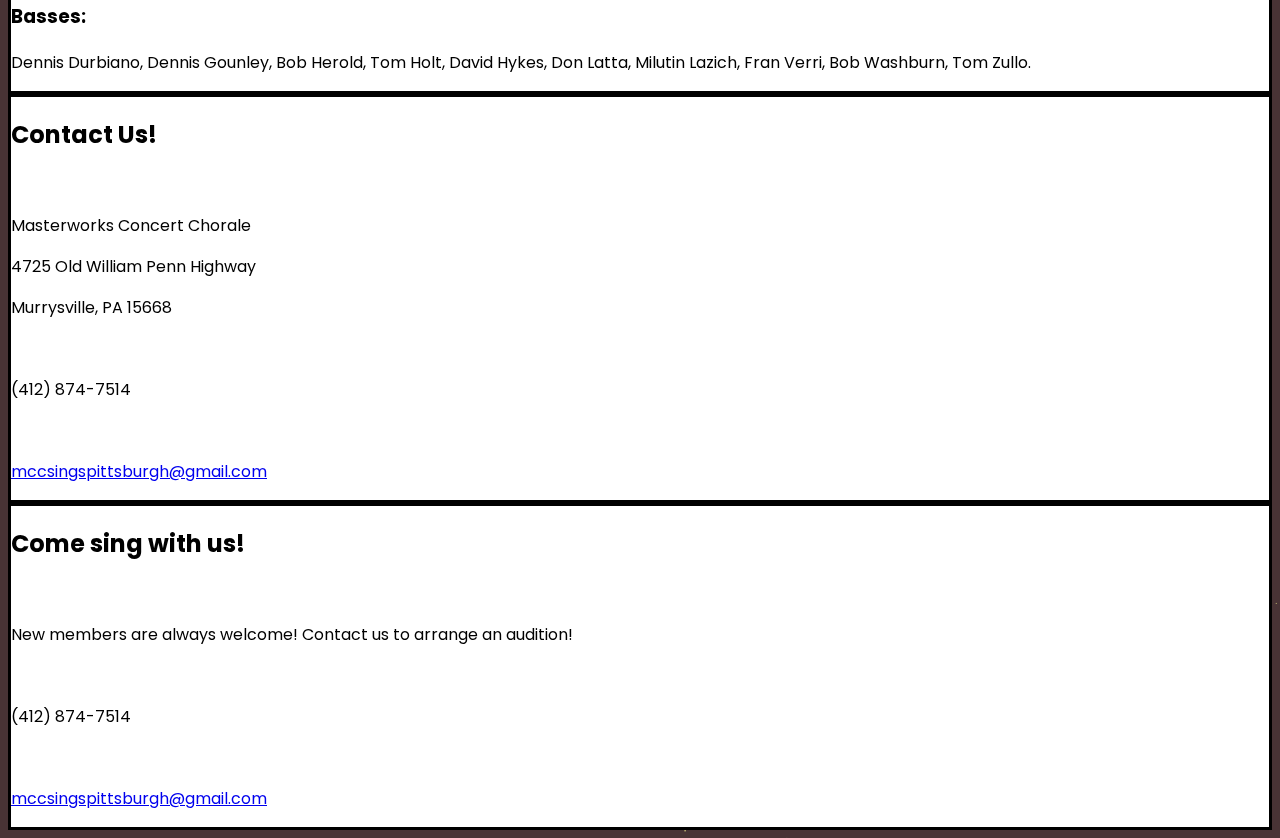
==== commit 5d15cd55: "Add elevator pitch div" ====
--- a/index.html
+++ b/index.html
@@ -8,15 +8,16 @@
     <!--Required for responsiveness-->
     <meta name='viewport' content='width=device-width,initial-scale=1'>
     <!--Google Fonts-->
-    <link href='https://fonts.googleapis.com/css?family=Lato|Bangers' rel='stylesheet' type='text/css'>
+    <link href='https://fonts.googleapis.com/css?family=Poppins|Lato' rel='stylesheet' type='text/css'>
     <!--Font Awesome (for icons)-->
     <link rel='stylesheet' href='https://maxcdn.bootstrapcdn.com/font-awesome/4.4.0/css/font-awesome.min.css'>
     <!--Using Bootstrap-->
     <link rel='stylesheet' href='css/bootstrap.min.css'>
     <!--Using jQuery, required for Bootstrap-->
     <script src='js/jquery-1.11.3.min.js'></script>
-    <!--Comics theme styling-->
-    <link rel='stylesheet' href='css/comicstyle.css'>
+    <!--Royal Christmas theme styling-->
+    <link rel='stylesheet' href='css/royal.css'>
+    <!--Royal Christmas background styling-->
     <link rel='stylesheet' href='css/sky.css'>
     <!--Favicon-->
     <link rel='icon' href='icon16.png' type='image/png'>
@@ -45,8 +46,8 @@
         <div class='col-md-4'>
           <div class='thumbnail thumbnail-header-logo' data-bind="click: viewModel.showHome">
             <a data-bind="click: viewModel.showHome">
-                        <img class='header-logo' src='images/logo.png' alt='Masterworks Concert Chorale'>
-                    </a>
+              <img class='header-logo' src='images/logo.png' alt='Masterworks Concert Chorale'>
+            </a>
           </div>
         </div>
         <div class='col-md-8 tagline-column'>
@@ -64,11 +65,11 @@
         <div class='container-fluid'>
           <div class='navbar-header'>
             <button type='button' class='navbar-toggle collapsed' data-toggle='collapse' data-target='#navbar' aria-expanded='false' aria-controls='navbar'>
-                        <span class='sr-only'>Toggle navigation</span>
-                        <span class='icon-bar'></span>
-                        <span class='icon-bar'></span>
-                        <span class='icon-bar'></span>
-                    </button>
+              <span class='sr-only'>Toggle navigation</span>
+              <span class='icon-bar'></span>
+              <span class='icon-bar'></span>
+              <span class='icon-bar'></span>
+            </button>
             <a class='navbar-brand' data-bind="click: viewModel.showHome">Masterworks Concert Chorale</a>
           </div>
           <div id='navbar' class='navbar-collapse collapse'>
@@ -89,20 +90,34 @@
       <!--Start Home Content-->
       <div id="home" data-bind="visible: homeVisible()">
         <div class="jumbotron text-center pagination-centered">
+          <div class='thumbnail' id='elevator-pitch'>
+            <div class="caption center-thumbnail">
+              <img id='sing' src='images/sing.png' alt='A picture of the Masterworks Concert Chorale singing'>
+              Masterworks Concert Chorale is a non-profit community choir
+              based out of Murrysville, PA, east of Pittsburgh.  We perform
+              both sacred and secular music with the focus on uplifting and
+              inspiring music of many genres.
+            </div>
+          </div>
           <div class="thumbnail yellow-background">
             <div class="caption center-thumbnail fancy">
               <br>
-              <span class="caped-crusader-purple fancy"><h1>Thank you<br>to all who attended</h1></span>
+              <h3><b>Coming soon, our winter concert:</b></h3>
               <br>
-              <span class="black comic"><h4><br>To be continued...</h4></span>
-              <span class="black comic"><h4><br>Check back soon for details on our Fall concert!<br><br></h4></span>
+              <div id='poster-container'>
+                <a href='http://masterworks-concert-chorale.ticketleap.com/a-royal-christmas/' target='_blank'>
+                  <img id='poster' src='images/poster.jpeg' alt='Masterworks Presents: A Royal Christmas.  Saturday December 2, 2017.  Murrysville Alliance Church.  Tickets $15 at the door.  For advance tickets call 412-874-7514'>
+                </a>
+              </div>
+              <br>
+              <a class='btn btn-lg btn-primary' href='http://masterworks-concert-chorale.ticketleap.com/a-royal-christmas/' target='_blank'>Tickets available now</a>
             </div>
           </div>
-          <div class="thumbnail blue-steel-background">
+          <div class='thumbnail' id='join-us'>
             <div class="caption center-thumbnail">
-              <div class="black comic comic-text-bubble">Interested in Joining or Supporting Masterworks Concert Chorale?</div>
+              <div>Interested in Joining or Booking Masterworks Concert Chorale?</div>
               <p></p>
-              <a class="btn btn-lg btn-primary" data-bind="click: viewModel.showContact" role="button">Contact Us!</a>
+              <a class="btn btn-lg btn-primary" data-bind="click: viewModel.showContact" role="button">Contact Us</a>
             </div>
           </div>
         </div>
@@ -182,7 +197,7 @@
           <p>4725 Old William Penn Highway</p>
           <p>Murrysville, PA 15668</p>
           <br>
-          <p>(724) 244-5161</p>
+          <p>(412) 874-7514</p>
           <br>
           <p><a href="mailto:mccsingspittsburgh@gmail.com"><u>mccsingspittsburgh@gmail.com</u></a></p>
         </div>
@@ -191,7 +206,7 @@
           <br>
           <p>New members are always welcome! Contact us to arrange an audition!</p>
           <br>
-          <p>(724) 244-5161</p>
+          <p>(412) 874-7514</p>
           <br>
           <p><a href="mailto:mccsingspittsburgh@gmail.com"><u>mccsingspittsburgh@gmail.com</u></a></p>
         </div>
--- a/css/royal.css
+++ b/css/royal.css
@@ -0,0 +1,382 @@
+* {
+  font-family: 'Poppins', sans-serif;
+}
+
+a, a:hover {
+  text-decoration: none;
+}
+
+a:hover {
+  color: #000;
+}
+
+fa-lg {
+  color: #000;
+}
+
+.caption h3 {
+  text-align: center;
+}
+
+.caption p {
+  text-align: center;
+}
+
+.btn {
+  border-radius: 0px;
+}
+
+.btn-primary {
+  background-color: #9e1111;
+  border: 3px solid #000;
+}
+
+.btn-primary:hover, .btn-primary:focus, .btn-primary:active, .btn-primary.active {
+  background-color: #9e1111;
+  border: 3px solid #000;
+  color: #fff665;
+}
+
+#elevator-pitch {
+  background-color: #ddd;
+}
+
+#sing {
+  max-height: 450px;
+  max-width: 100%;
+  border: 2px solid #000;
+}
+
+#poster {
+  max-height: 450px;
+  max-width: 100%;
+  border: 2px solid #000;
+}
+
+#poster-container {
+  width: 100% border: 2px solid #000;
+}
+
+#join-us {
+  background-color: #ddd;
+}
+
+.yellow-background {
+  background-color: #fff665;
+}
+
+.fancy {
+  font-family: 'Poppins', sans-serif;
+}
+
+.header-logo {
+  background-color: white;
+}
+
+.dropdown-menu>li>a {
+  border: 1px solid white;
+}
+
+.dropdown-menu>li>a:hover, .dropdown-menu>li>a:focus {
+  background-color: white;
+  color: #9e1111;
+  border: 1px solid #dba34c;
+}
+
+.col-md-4 {
+  border-radius: 0px;
+}
+
+.container .jumbotron {
+  border-radius: 0px;
+}
+
+.jumbotron {
+  border: 3px solid #000;
+  background-color: #fff;
+}
+
+.jumbotron p {
+  color: black;
+}
+
+.jumbotron .img-responsive {
+  margin: 0 auto;
+}
+
+.navbar-inverse {
+  background-color: #000;
+}
+
+.navbar-toggle:hover, .navbar-toggle:focus {
+  background-color: #000;
+}
+
+.navbar-toggle.collapsed:hover, .navbar-toggle.collapsed:focus {
+  background-color: #000;
+}
+
+.navbar-inverse .navbar-brand {
+  color: white;
+  letter-spacing: 1.5px;
+  text-shadow: 2px 2px black;
+  background-color: #9e1111;
+}
+
+.navbar-inverse .nav>li>a {
+  color: white;
+  letter-spacing: 1.5px;
+  text-shadow: 2px 2px black;
+  background-color: #9e1111;
+}
+
+.navbar-inverse .navbar-brand:hover {
+  color: white;
+  background-color: #000;
+}
+
+.navbar {
+  background-color: #9e1111;
+  border: 3px solid black;
+  border-radius: 0px;
+  margin-bottom: 20px;
+}
+
+.navbar-inverse .nav>li>a:hover, .nav>li>a:focus {
+  background-color: #000;
+}
+
+.navbar-brand {
+  display: none;
+}
+
+.tagline a h3 {
+  color: #000;
+  letter-spacing: 1.5px;
+  font-family: 'Lato', sans-serif;
+  margin-top: 10px;
+}
+
+.tagline-link:hover {
+  text-decoration: none;
+}
+
+.thumbnail {
+  border: 3px solid #000;
+  border-radius: 0px;
+}
+
+@media only screen and (min-width: 1200px) {
+  .tagline {
+    padding-top: 20px;
+    padding-left: auto;
+    padding-right: auto;
+    height: 113px;
+  }
+  .tagline-no-break {
+    display: block;
+    font-size: 26px;
+  }
+  .tagline-break {
+    display: none;
+  }
+}
+
+@media only screen and (max-width: 1199px) {
+  .thumbnail-header-logo {
+    height: 103px;
+  }
+  .tagline {
+    padding-top: 20px;
+    padding-left: 30px;
+    padding-right: 30px;
+    height: 103px;
+  }
+  .tagline-break {
+    display: none;
+  }
+  .tagline-no-break {
+    display: block;
+    font-size: 21px;
+  }
+}
+
+@media only screen and (max-width: 991px) {
+  .thumbnail-header-logo {
+    height: 86px;
+  }
+  .tagline {
+    padding-top: 5px;
+    padding-left: 40px;
+    padding-right: 40px;
+    height: 86px;
+  }
+  .tagline a h3 {
+    font-size: 16px;
+  }
+}
+
+@media only screen and (max-width: 990px) {
+  .header-logo {
+    margin: 0px;
+    display: block;
+    min-width: 200px;
+    width: 200px;
+  }
+  .tagline-column {
+    width: 100%;
+  }
+  .tagline {
+    height: 86px;
+    width: 100%;
+  }
+  .tagline a h3 {
+    font-size: 16px;
+  }
+  .tagline-break {
+    display: block;
+    margin-top: 15px;
+  }
+  .tagline-no-break {
+    display: none;
+  }
+  .jumbotron {
+    padding-right: 45px;
+    padding-left: 45px;
+  }
+}
+
+@media only screen and (max-width: 685px) {
+  .header-logo {
+    margin: 0px;
+    display: block;
+    min-width: 200px;
+    width: 200px;
+  }
+  .tagline-column {
+    width: 100%;
+  }
+  .tagline {
+    width: 100%;
+  }
+  .tagline a h3 {
+    font-size: 18px;
+  }
+  .tagline-break {
+    display: block;
+    margin-top: 15px;
+  }
+  .tagline-no-break {
+    display: none;
+  }
+  .jumbotron {
+    padding-right: 45px;
+    padding-left: 45px;
+  }
+}
+
+@media only screen and (max-width: 650px) {
+  .header-logo {
+    margin: 0px;
+    display: block;
+    min-width: 200px;
+    width: 200px;
+  }
+  .tagline-column {
+    width: 100%;
+  }
+  .tagline {
+    width: 100%;
+  }
+  .tagline a h3 {
+    font-size: 16px;
+  }
+  .tagline-break {
+    display: block;
+    margin-top: 17px;
+  }
+  .tagline-no-break {
+    display: none;
+  }
+  .jumbotron {
+    padding-right: 45px;
+    padding-left: 45px;
+  }
+}
+
+@media only screen and (min-width: 600px) and (max-width: 991px) {
+  .adjust-vert {
+    display: flex;
+    flex-direction: row;
+  }
+  .adjust-vert>[class^="col-"], .adjust-vert>[class*=" col-"] {
+    display: flex;
+    align-items: center;
+  }
+}
+
+@media only screen and (max-width: 767px) {
+  .navbar-brand {
+    display: block;
+  }
+}
+
+@media only screen and (min-width: 600px) and (max-width: 620px) {
+  .tagline a h3 {
+    font-size: 14px;
+  }
+}
+
+@media only screen and (max-width: 599px) {
+  .tagline {
+    display: none;
+  }
+  .header-logo {
+    margin: 0 auto;
+    max-width: 100%;
+    display: block;
+    width: 200px;
+    height: 83px;
+  }
+  .navbar-brand {
+    font-size: 15px;
+  }
+}
+
+@media only screen and (max-width: 470px) {
+  .navbar-brand {
+    font-size: 12px;
+  }
+  .navbar-inverse .navbar-brand {
+    font-family: 'Lato', sans-serif;
+  }
+}
+
+@media only screen and (min-width: 320px) and (max-width: 420px) {
+  .btn-primary {
+    font-size: 14px;
+  }
+  .jumbotron p {
+    font-size: 14px;
+  }
+  .jumbotron {
+    padding-right: 15px;
+    padding-left: 15px;
+  }
+}
+
+@media only screen and (max-width: 319px) {
+  .btn-primary {
+    font-size: 14px;
+  }
+  .navbar-brand {
+    font-size: 11px;
+  }
+  .jumbotron p {
+    font-size: 14px;
+  }
+  .jumbotron {
+    padding-right: 15px;
+    padding-left: 15px;
+  }
+}
